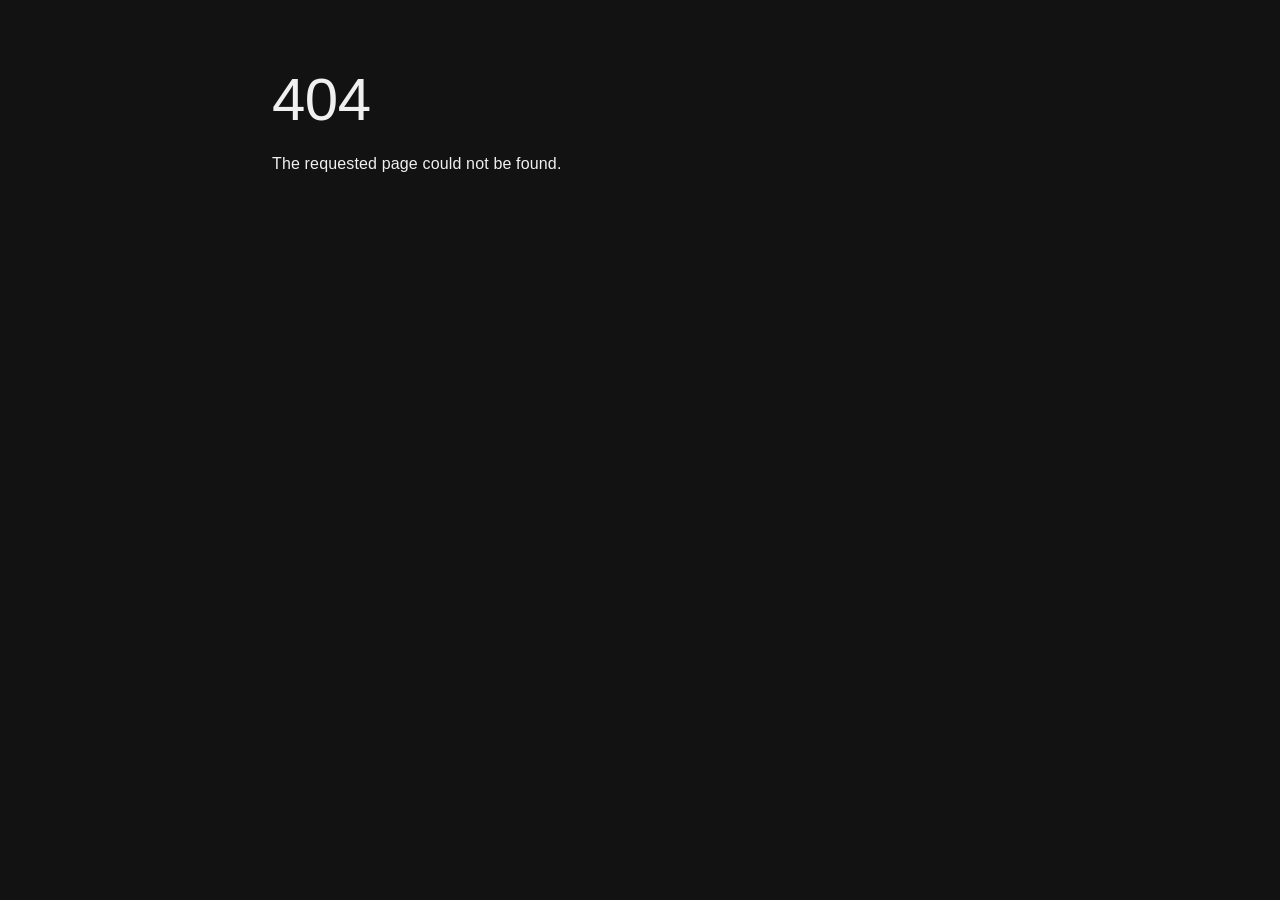
==== index.html @ cf4df13c "deploy: chefshatstudio/cheftshat-site@1a94363dd25d04342cf0872c1b84555d42d9ac46" ====
<!DOCTYPE html><html lang="en"><head><meta charSet="utf-8"/><meta name="viewport" content="width=device-width, initial-scale=1"/><link rel="preload" as="image" href="/chefshat-logo-orange.svg"/><title>Chefshat Studio</title><meta name="description" content="We Cookin"/><link rel="preload" as="image" href="/chefshat-logo.svg"/><link rel="preload" as="image" href="/chefshat-logo-orange.svg"/><link rel="preconnect" href="https://fonts.googleapis.com"/><link rel="preconnect" href="https://fonts.gstatic.com" crossorigin="anonymous"/><link rel="modulepreload" href="/assets/manifest-ad512e7e.js"/><link rel="modulepreload" href="/assets/entry.client-DdVm1ASZ.js"/><link rel="modulepreload" href="/assets/chunk-EPOLDU6W-BpUlg-Tf.js"/><link rel="modulepreload" href="/assets/index-BE4lTVgL.js"/><link rel="modulepreload" href="/assets/root-CK66DX3K.js"/><link rel="modulepreload" href="/assets/Stack-BdxJ5hcP.js"/><link rel="modulepreload" href="/assets/CircularProgress-B3uyK2Eo.js"/><link rel="modulepreload" href="/assets/Box-oDveLFTI.js"/><link rel="modulepreload" href="/assets/Button-B9QrOZ89.js"/><link rel="modulepreload" href="/assets/IconButton-CC3zlg8O.js"/><link rel="modulepreload" href="/assets/List-DjOyrGhg.js"/><link rel="modulepreload" href="/assets/LoadingCat-uXUo2k1m.js"/><link rel="modulepreload" href="/assets/home-Cb2d8Act.js"/><link rel="modulepreload" href="/assets/Email-BYJM2Jt1.js"/><link rel="modulepreload" href="/assets/supabase-Ct8FqEvD.js"/><link rel="modulepreload" href="/assets/GameCard-Dtz96RbR.js"/><link rel="modulepreload" href="/assets/ScrollReveal-qVJgpSeu.js"/><link rel="modulepreload" href="/assets/CardContent-Bkrwyr0R.js"/><link rel="modulepreload" href="/assets/CardMedia-Ncgei4FD.js"/><link rel="modulepreload" href="/assets/Chip-BvN5ilkU.js"/><script>(function(){try{var s=localStorage.getItem("chefshat-theme-mode");if(s==="light"||s==="dark"){document.documentElement.setAttribute("data-theme",s);return}if(window.matchMedia("(prefers-color-scheme:light)").matches){document.documentElement.setAttribute("data-theme","light");return}document.documentElement.setAttribute("data-theme","dark")}catch(e){document.documentElement.setAttribute("data-theme","dark")}})()</script><link rel="stylesheet" href="/assets/root-LjCxBEv2.css"/><link rel="stylesheet" href="https://fonts.googleapis.com/css2?family=Inter:wght@400;500;600&amp;family=Nunito:wght@700;800;900&amp;display=swap"/></head><body><style data-emotion="css-global 1lmq0xi">html{-webkit-font-smoothing:antialiased;-moz-osx-font-smoothing:grayscale;box-sizing:border-box;-webkit-text-size-adjust:100%;}*,*::before,*::after{box-sizing:inherit;}strong,b{font-weight:700;}body{margin:0;color:#f0f0f0;font-family:"Inter",sans-serif;font-weight:400;font-size:1rem;line-height:1.5;background-color:#121212;}@media print{body{background-color:#fff;}}body::backdrop{background-color:#121212;}</style><style data-emotion="css zf0iqh">.css-zf0iqh{display:-webkit-box;display:-webkit-flex;display:-ms-flexbox;display:flex;-webkit-flex-direction:column;-ms-flex-direction:column;flex-direction:column;min-height:100vh;}</style><div class="MuiBox-root css-zf0iqh"><style data-emotion="css 169lyb5">.css-169lyb5{display:-webkit-box;display:-webkit-flex;display:-ms-flexbox;display:flex;-webkit-flex-direction:column;-ms-flex-direction:column;flex-direction:column;width:100%;box-sizing:border-box;-webkit-flex-shrink:0;-ms-flex-negative:0;flex-shrink:0;position:-webkit-sticky;position:sticky;z-index:1100;top:0;left:auto;right:0;--AppBar-background:#ff7829;--AppBar-color:#ffffff;background-image:none;box-shadow:none;background-color:#121212;-webkit-backdrop-filter:blur(12px);backdrop-filter:blur(12px);border-bottom:1px solid;border-color:#333333;}</style><style data-emotion="css vttqc6">.css-vttqc6{background-color:#1e1e1e;color:#f0f0f0;-webkit-transition:box-shadow 300ms cubic-bezier(0.4, 0, 0.2, 1) 0ms;transition:box-shadow 300ms cubic-bezier(0.4, 0, 0.2, 1) 0ms;box-shadow:var(--Paper-shadow);background-image:var(--Paper-overlay);border-radius:16px;display:-webkit-box;display:-webkit-flex;display:-ms-flexbox;display:flex;-webkit-flex-direction:column;-ms-flex-direction:column;flex-direction:column;width:100%;box-sizing:border-box;-webkit-flex-shrink:0;-ms-flex-negative:0;flex-shrink:0;position:-webkit-sticky;position:sticky;z-index:1100;top:0;left:auto;right:0;--AppBar-background:#ff7829;--AppBar-color:#ffffff;background-image:none;box-shadow:none;background-color:#121212;-webkit-backdrop-filter:blur(12px);backdrop-filter:blur(12px);border-bottom:1px solid;border-color:#333333;}</style><header class="MuiPaper-root MuiPaper-elevation MuiPaper-elevation0 MuiAppBar-root MuiAppBar-colorPrimary MuiAppBar-positionSticky css-vttqc6" style="--Paper-shadow:none;--Paper-overlay:linear-gradient(rgba(255, 255, 255, 0), rgba(255, 255, 255, 0))"><style data-emotion="css 1gakjny">.css-1gakjny{position:relative;display:-webkit-box;display:-webkit-flex;display:-ms-flexbox;display:flex;-webkit-align-items:center;-webkit-box-align:center;-ms-flex-align:center;align-items:center;padding-left:16px;padding-right:16px;min-height:56px;max-width:1200px;margin-left:auto;margin-right:auto;width:100%;}@media (min-width:600px){.css-1gakjny{padding-left:24px;padding-right:24px;}}@media (min-width:0px){@media (orientation: landscape){.css-1gakjny{min-height:48px;}}}@media (min-width:600px){.css-1gakjny{min-height:64px;}}</style><div class="MuiToolbar-root MuiToolbar-gutters MuiToolbar-regular css-1gakjny"><style data-emotion="css 1tu59u4">.css-1tu59u4{-webkit-flex:0 0 auto;-ms-flex:0 0 auto;flex:0 0 auto;}</style><div class="MuiBox-root css-1tu59u4"><a aria-current="page" class="active" style="display:flex;align-items:center;text-decoration:none" href="/" data-discover="true"><style data-emotion="css u1jr60">.css-u1jr60{height:40px;}</style><img class="MuiBox-root css-u1jr60" src="/chefshat-logo-orange.svg" alt="Chefshat Studio"/></a></div><style data-emotion="css 3axvul">.css-3axvul{display:-webkit-box;display:-webkit-flex;display:-ms-flexbox;display:flex;gap:8px;-webkit-box-pack:center;-ms-flex-pack:center;-webkit-justify-content:center;justify-content:center;-webkit-flex:1;-ms-flex:1;flex:1;}</style><div class="MuiBox-root css-3axvul"><style data-emotion="css zcbogo">.css-zcbogo{font-family:"Nunito",sans-serif;font-weight:700;text-transform:none;font-size:0.875rem;line-height:1.75;min-width:64px;padding:6px 16px;border:0;border-radius:12px;-webkit-transition:background-color 250ms cubic-bezier(0.4, 0, 0.2, 1) 0ms,box-shadow 250ms cubic-bezier(0.4, 0, 0.2, 1) 0ms,border-color 250ms cubic-bezier(0.4, 0, 0.2, 1) 0ms,color 250ms cubic-bezier(0.4, 0, 0.2, 1) 0ms;transition:background-color 250ms cubic-bezier(0.4, 0, 0.2, 1) 0ms,box-shadow 250ms cubic-bezier(0.4, 0, 0.2, 1) 0ms,border-color 250ms cubic-bezier(0.4, 0, 0.2, 1) 0ms,color 250ms cubic-bezier(0.4, 0, 0.2, 1) 0ms;padding:6px 8px;color:var(--variant-textColor);background-color:var(--variant-textBg);--variant-textColor:#ff7829;--variant-outlinedColor:#ff7829;--variant-outlinedBorder:rgba(255, 120, 41, 0.5);--variant-containedColor:#ffffff;--variant-containedBg:#ff7829;padding:4px 5px;font-size:0.8125rem;-webkit-transition:background-color 250ms cubic-bezier(0.4, 0, 0.2, 1) 0ms,box-shadow 250ms cubic-bezier(0.4, 0, 0.2, 1) 0ms,border-color 250ms cubic-bezier(0.4, 0, 0.2, 1) 0ms;transition:background-color 250ms cubic-bezier(0.4, 0, 0.2, 1) 0ms,box-shadow 250ms cubic-bezier(0.4, 0, 0.2, 1) 0ms,border-color 250ms cubic-bezier(0.4, 0, 0.2, 1) 0ms;border-radius:12px;padding:10px 24px;font-size:1rem;-webkit-transition:-webkit-transform 0.15s ease-out,box-shadow 0.15s ease-out;transition:transform 0.15s ease-out,box-shadow 0.15s ease-out;color:#f0f0f0;}.css-zcbogo:hover{-webkit-text-decoration:none;text-decoration:none;}.css-zcbogo.Mui-disabled{color:rgba(255, 255, 255, 0.3);}@media (hover: hover){.css-zcbogo:hover{--variant-containedBg:#c55a1b;--variant-textBg:rgba(255, 120, 41, 0.08);--variant-outlinedBorder:#ff7829;--variant-outlinedBg:rgba(255, 120, 41, 0.08);}}.css-zcbogo.MuiButton-loading{color:transparent;}.css-zcbogo:hover{-webkit-transform:scale(1.02);-moz-transform:scale(1.02);-ms-transform:scale(1.02);transform:scale(1.02);}.css-zcbogo.active{color:#ff7829;}</style><style data-emotion="css wc2by5">.css-wc2by5{display:-webkit-inline-box;display:-webkit-inline-flex;display:-ms-inline-flexbox;display:inline-flex;-webkit-align-items:center;-webkit-box-align:center;-ms-flex-align:center;align-items:center;-webkit-box-pack:center;-ms-flex-pack:center;-webkit-justify-content:center;justify-content:center;position:relative;box-sizing:border-box;-webkit-tap-highlight-color:transparent;background-color:transparent;outline:0;border:0;margin:0;border-radius:0;padding:0;cursor:pointer;-webkit-user-select:none;-moz-user-select:none;-ms-user-select:none;user-select:none;vertical-align:middle;-moz-appearance:none;-webkit-appearance:none;-webkit-text-decoration:none;text-decoration:none;color:inherit;font-family:"Nunito",sans-serif;font-weight:700;text-transform:none;font-size:0.875rem;line-height:1.75;min-width:64px;padding:6px 16px;border:0;border-radius:12px;-webkit-transition:background-color 250ms cubic-bezier(0.4, 0, 0.2, 1) 0ms,box-shadow 250ms cubic-bezier(0.4, 0, 0.2, 1) 0ms,border-color 250ms cubic-bezier(0.4, 0, 0.2, 1) 0ms,color 250ms cubic-bezier(0.4, 0, 0.2, 1) 0ms;transition:background-color 250ms cubic-bezier(0.4, 0, 0.2, 1) 0ms,box-shadow 250ms cubic-bezier(0.4, 0, 0.2, 1) 0ms,border-color 250ms cubic-bezier(0.4, 0, 0.2, 1) 0ms,color 250ms cubic-bezier(0.4, 0, 0.2, 1) 0ms;padding:6px 8px;color:var(--variant-textColor);background-color:var(--variant-textBg);--variant-textColor:#ff7829;--variant-outlinedColor:#ff7829;--variant-outlinedBorder:rgba(255, 120, 41, 0.5);--variant-containedColor:#ffffff;--variant-containedBg:#ff7829;padding:4px 5px;font-size:0.8125rem;-webkit-transition:background-color 250ms cubic-bezier(0.4, 0, 0.2, 1) 0ms,box-shadow 250ms cubic-bezier(0.4, 0, 0.2, 1) 0ms,border-color 250ms cubic-bezier(0.4, 0, 0.2, 1) 0ms;transition:background-color 250ms cubic-bezier(0.4, 0, 0.2, 1) 0ms,box-shadow 250ms cubic-bezier(0.4, 0, 0.2, 1) 0ms,border-color 250ms cubic-bezier(0.4, 0, 0.2, 1) 0ms;border-radius:12px;padding:10px 24px;font-size:1rem;-webkit-transition:-webkit-transform 0.15s ease-out,box-shadow 0.15s ease-out;transition:transform 0.15s ease-out,box-shadow 0.15s ease-out;color:#f0f0f0;}.css-wc2by5::-moz-focus-inner{border-style:none;}.css-wc2by5.Mui-disabled{pointer-events:none;cursor:default;}@media print{.css-wc2by5{-webkit-print-color-adjust:exact;color-adjust:exact;}}.css-wc2by5:hover{-webkit-text-decoration:none;text-decoration:none;}.css-wc2by5.Mui-disabled{color:rgba(255, 255, 255, 0.3);}@media (hover: hover){.css-wc2by5:hover{--variant-containedBg:#c55a1b;--variant-textBg:rgba(255, 120, 41, 0.08);--variant-outlinedBorder:#ff7829;--variant-outlinedBg:rgba(255, 120, 41, 0.08);}}.css-wc2by5.MuiButton-loading{color:transparent;}.css-wc2by5:hover{-webkit-transform:scale(1.02);-moz-transform:scale(1.02);-ms-transform:scale(1.02);transform:scale(1.02);}.css-wc2by5.active{color:#ff7829;}</style><a tabindex="0" aria-current="page" class="MuiButtonBase-root MuiButton-root MuiButton-text MuiButton-textPrimary MuiButton-sizeSmall MuiButton-textSizeSmall MuiButton-colorPrimary MuiButton-root MuiButton-text MuiButton-textPrimary MuiButton-sizeSmall MuiButton-textSizeSmall MuiButton-colorPrimary css-wc2by5 active" href="/" data-discover="true">Home</a><a tabindex="0" class="MuiButtonBase-root MuiButton-root MuiButton-text MuiButton-textPrimary MuiButton-sizeSmall MuiButton-textSizeSmall MuiButton-colorPrimary MuiButton-root MuiButton-text MuiButton-textPrimary MuiButton-sizeSmall MuiButton-textSizeSmall MuiButton-colorPrimary css-wc2by5" href="/about" data-discover="true">About</a><a tabindex="0" class="MuiButtonBase-root MuiButton-root MuiButton-text MuiButton-textPrimary MuiButton-sizeSmall MuiButton-textSizeSmall MuiButton-colorPrimary MuiButton-root MuiButton-text MuiButton-textPrimary MuiButton-sizeSmall MuiButton-textSizeSmall MuiButton-colorPrimary css-wc2by5" href="/games" data-discover="true">Games</a><a tabindex="0" class="MuiButtonBase-root MuiButton-root MuiButton-text MuiButton-textPrimary MuiButton-sizeSmall MuiButton-textSizeSmall MuiButton-colorPrimary MuiButton-root MuiButton-text MuiButton-textPrimary MuiButton-sizeSmall MuiButton-textSizeSmall MuiButton-colorPrimary css-wc2by5" href="/blog" data-discover="true">Blog</a><a tabindex="0" class="MuiButtonBase-root MuiButton-root MuiButton-text MuiButton-textPrimary MuiButton-sizeSmall MuiButton-textSizeSmall MuiButton-colorPrimary MuiButton-root MuiButton-text MuiButton-textPrimary MuiButton-sizeSmall MuiButton-textSizeSmall MuiButton-colorPrimary css-wc2by5" href="/collaborate" data-discover="true">Collaborate</a><a tabindex="0" class="MuiButtonBase-root MuiButton-root MuiButton-text MuiButton-textPrimary MuiButton-sizeSmall MuiButton-textSizeSmall MuiButton-colorPrimary MuiButton-root MuiButton-text MuiButton-textPrimary MuiButton-sizeSmall MuiButton-textSizeSmall MuiButton-colorPrimary css-wc2by5" href="/freelancers" data-discover="true">Freelancers</a><a tabindex="0" class="MuiButtonBase-root MuiButton-root MuiButton-text MuiButton-textPrimary MuiButton-sizeSmall MuiButton-textSizeSmall MuiButton-colorPrimary MuiButton-root MuiButton-text MuiButton-textPrimary MuiButton-sizeSmall MuiButton-textSizeSmall MuiButton-colorPrimary css-wc2by5" href="/contact" data-discover="true">Contact</a></div><div class="MuiBox-root css-1tu59u4"><style data-emotion="css i82bnl">.css-i82bnl{text-align:center;-webkit-flex:0 0 auto;-ms-flex:0 0 auto;flex:0 0 auto;font-size:1.5rem;padding:8px;border-radius:50%;color:#fff;-webkit-transition:background-color 150ms cubic-bezier(0.4, 0, 0.2, 1) 0ms;transition:background-color 150ms cubic-bezier(0.4, 0, 0.2, 1) 0ms;color:#f0f0f0;}.css-i82bnl.Mui-disabled{background-color:transparent;color:rgba(255, 255, 255, 0.3);}.css-i82bnl.MuiIconButton-loading{color:transparent;}</style><style data-emotion="css xwhyrq">.css-xwhyrq{display:-webkit-inline-box;display:-webkit-inline-flex;display:-ms-inline-flexbox;display:inline-flex;-webkit-align-items:center;-webkit-box-align:center;-ms-flex-align:center;align-items:center;-webkit-box-pack:center;-ms-flex-pack:center;-webkit-justify-content:center;justify-content:center;position:relative;box-sizing:border-box;-webkit-tap-highlight-color:transparent;background-color:transparent;outline:0;border:0;margin:0;border-radius:0;padding:0;cursor:pointer;-webkit-user-select:none;-moz-user-select:none;-ms-user-select:none;user-select:none;vertical-align:middle;-moz-appearance:none;-webkit-appearance:none;-webkit-text-decoration:none;text-decoration:none;color:inherit;text-align:center;-webkit-flex:0 0 auto;-ms-flex:0 0 auto;flex:0 0 auto;font-size:1.5rem;padding:8px;border-radius:50%;color:#fff;-webkit-transition:background-color 150ms cubic-bezier(0.4, 0, 0.2, 1) 0ms;transition:background-color 150ms cubic-bezier(0.4, 0, 0.2, 1) 0ms;color:#f0f0f0;}.css-xwhyrq::-moz-focus-inner{border-style:none;}.css-xwhyrq.Mui-disabled{pointer-events:none;cursor:default;}@media print{.css-xwhyrq{-webkit-print-color-adjust:exact;color-adjust:exact;}}.css-xwhyrq.Mui-disabled{background-color:transparent;color:rgba(255, 255, 255, 0.3);}.css-xwhyrq.MuiIconButton-loading{color:transparent;}</style><button class="MuiButtonBase-root MuiIconButton-root MuiIconButton-sizeMedium css-xwhyrq" tabindex="0" type="button" aria-label="Toggle theme"><style data-emotion="css q7mezt">.css-q7mezt{-webkit-user-select:none;-moz-user-select:none;-ms-user-select:none;user-select:none;width:1em;height:1em;display:inline-block;-webkit-flex-shrink:0;-ms-flex-negative:0;flex-shrink:0;-webkit-transition:fill 200ms cubic-bezier(0.4, 0, 0.2, 1) 0ms;transition:fill 200ms cubic-bezier(0.4, 0, 0.2, 1) 0ms;fill:currentColor;font-size:1.5rem;}</style><svg class="MuiSvgIcon-root MuiSvgIcon-fontSizeMedium css-q7mezt" focusable="false" aria-hidden="true" viewBox="0 0 24 24" data-testid="LightModeIcon"><path d="M12 7c-2.76 0-5 2.24-5 5s2.24 5 5 5 5-2.24 5-5-2.24-5-5-5M2 13h2c.55 0 1-.45 1-1s-.45-1-1-1H2c-.55 0-1 .45-1 1s.45 1 1 1m18 0h2c.55 0 1-.45 1-1s-.45-1-1-1h-2c-.55 0-1 .45-1 1s.45 1 1 1M11 2v2c0 .55.45 1 1 1s1-.45 1-1V2c0-.55-.45-1-1-1s-1 .45-1 1m0 18v2c0 .55.45 1 1 1s1-.45 1-1v-2c0-.55-.45-1-1-1s-1 .45-1 1M5.99 4.58c-.39-.39-1.03-.39-1.41 0-.39.39-.39 1.03 0 1.41l1.06 1.06c.39.39 1.03.39 1.41 0s.39-1.03 0-1.41zm12.37 12.37c-.39-.39-1.03-.39-1.41 0-.39.39-.39 1.03 0 1.41l1.06 1.06c.39.39 1.03.39 1.41 0 .39-.39.39-1.03 0-1.41zm1.06-10.96c.39-.39.39-1.03 0-1.41-.39-.39-1.03-.39-1.41 0l-1.06 1.06c-.39.39-.39 1.03 0 1.41s1.03.39 1.41 0zM7.05 18.36c.39-.39.39-1.03 0-1.41-.39-.39-1.03-.39-1.41 0l-1.06 1.06c-.39.39-.39 1.03 0 1.41s1.03.39 1.41 0z"></path></svg></button></div></div></header><style data-emotion="css 14yoxd">.css-14yoxd{z-index:1200;}</style><style data-emotion="css 1rr4qq7">.css-1rr4qq7{-webkit-flex:1;-ms-flex:1;flex:1;}</style><main class="MuiBox-root css-1rr4qq7"><!--$?--><template id="B:0"></template><style data-emotion="css 1ybehlu">.css-1ybehlu{display:-webkit-box;display:-webkit-flex;display:-ms-flexbox;display:flex;-webkit-flex-direction:column;-ms-flex-direction:column;flex-direction:column;-webkit-align-items:center;-webkit-box-align:center;-ms-flex-align:center;align-items:center;-webkit-box-pack:center;-ms-flex-pack:center;-webkit-justify-content:center;justify-content:center;min-height:50vh;gap:16px;}</style><div class="MuiBox-root css-1ybehlu"><style data-emotion="css 1fph178">.css-1fph178{width:80px;height:80px;-webkit-animation:bounce 0.8s ease-in-out infinite;animation:bounce 0.8s ease-in-out infinite;}@-webkit-keyframes bounce{0%,100%{-webkit-transform:translateY(0);-moz-transform:translateY(0);-ms-transform:translateY(0);transform:translateY(0);}50%{-webkit-transform:translateY(-12px);-moz-transform:translateY(-12px);-ms-transform:translateY(-12px);transform:translateY(-12px);}}@keyframes bounce{0%,100%{-webkit-transform:translateY(0);-moz-transform:translateY(0);-ms-transform:translateY(0);transform:translateY(0);}50%{-webkit-transform:translateY(-12px);-moz-transform:translateY(-12px);-ms-transform:translateY(-12px);transform:translateY(-12px);}}@media (prefers-reduced-motion: reduce){.css-1fph178{-webkit-animation:none;animation:none;}}</style><img class="MuiBox-root css-1fph178" src="/chefshat-logo-orange.svg" alt=""/><p class="MuiTypography-root MuiTypography-body2 css-esa72z">Loading...</p></div><!--/$--></main><style data-emotion="css jfpnm">.css-jfpnm{border-top:1px solid;border-color:#333333;padding-top:32px;padding-bottom:32px;margin-top:auto;}</style><footer class="MuiBox-root css-jfpnm"><style data-emotion="css 9wvnva">.css-9wvnva{width:100%;margin-left:auto;box-sizing:border-box;margin-right:auto;padding-left:16px;padding-right:16px;}@media (min-width:600px){.css-9wvnva{padding-left:24px;padding-right:24px;}}@media (min-width:1200px){.css-9wvnva{max-width:1200px;}}</style><div class="MuiContainer-root MuiContainer-maxWidthLg css-9wvnva"><style data-emotion="css 56ijbb">.css-56ijbb{display:-webkit-box;display:-webkit-flex;display:-ms-flexbox;display:flex;-webkit-flex-direction:column;-ms-flex-direction:column;flex-direction:column;-webkit-box-pack:justify;-webkit-justify-content:space-between;justify-content:space-between;}@media (min-width:0px){.css-56ijbb{-webkit-flex-direction:column;-ms-flex-direction:column;flex-direction:column;}.css-56ijbb>:not(style):not(style){margin:0;}.css-56ijbb>:not(style)~:not(style){margin-top:24px;}}@media (min-width:600px){.css-56ijbb{-webkit-flex-direction:row;-ms-flex-direction:row;flex-direction:row;}.css-56ijbb>:not(style):not(style){margin:0;}.css-56ijbb>:not(style)~:not(style){margin-left:24px;}}@media (min-width:0px){.css-56ijbb{-webkit-align-items:center;-webkit-box-align:center;-ms-flex-align:center;align-items:center;}}@media (min-width:600px){.css-56ijbb{-webkit-align-items:flex-start;-webkit-box-align:flex-start;-ms-flex-align:flex-start;align-items:flex-start;}}</style><div class="MuiStack-root css-56ijbb"><div class="MuiBox-root css-0"><style data-emotion="css 1ssh96d">.css-1ssh96d{margin:0;font-family:"Inter",sans-serif;font-weight:400;font-size:0.875rem;line-height:1.43;color:#aaaaaa;margin-bottom:8px;}</style><p class="MuiTypography-root MuiTypography-body2 css-1ssh96d">Chefshat Studio</p><style data-emotion="css jj2ztu">.css-jj2ztu{display:-webkit-box;display:-webkit-flex;display:-ms-flexbox;display:flex;-webkit-flex-direction:row;-ms-flex-direction:row;flex-direction:row;}.css-jj2ztu>:not(style):not(style){margin:0;}.css-jj2ztu>:not(style)~:not(style){margin-left:16px;}</style><div class="MuiStack-root css-jj2ztu"><style data-emotion="css 1bmso4z">.css-1bmso4z{margin:0;font-family:"Inter",sans-serif;font-weight:400;font-size:0.875rem;line-height:1.43;color:#aaaaaa;-webkit-text-decoration:none;text-decoration:none;}.css-1bmso4z:hover{color:#ff7829;}</style><a class="MuiTypography-root MuiTypography-body2 css-1bmso4z" href="/about" data-discover="true">About</a><a class="MuiTypography-root MuiTypography-body2 css-1bmso4z" href="/games" data-discover="true">Games</a><a class="MuiTypography-root MuiTypography-body2 css-1bmso4z" href="/blog" data-discover="true">Blog</a><a class="MuiTypography-root MuiTypography-body2 css-1bmso4z" href="/collaborate" data-discover="true">Collaborate</a><a class="MuiTypography-root MuiTypography-body2 css-1bmso4z" href="/contact" data-discover="true">Contact</a></div></div><p class="MuiTypography-root MuiTypography-body2 css-esa72z">© <!-- -->2026<!-- --> Chefshat Studio. All rights reserved.</p></div></div></footer></div><script>((storageKey2, restoreKey) => {
    if (!window.history.state || !window.history.state.key) {
      let key = Math.random().toString(32).slice(2);
      window.history.replaceState({ key }, "");
    }
    try {
      let positions = JSON.parse(sessionStorage.getItem(storageKey2) || "{}");
      let storedY = positions[restoreKey || window.history.state.key];
      if (typeof storedY === "number") {
        window.scrollTo(0, storedY);
      }
    } catch (error) {
      console.error(error);
      sessionStorage.removeItem(storageKey2);
    }
  })("react-router-scroll-positions", null)</script><script>window.__reactRouterContext = {"basename":"/","future":{"unstable_optimizeDeps":false,"unstable_subResourceIntegrity":false,"unstable_trailingSlashAwareDataRequests":false,"v8_middleware":false,"v8_splitRouteModules":false,"v8_viteEnvironmentApi":false},"routeDiscovery":{"mode":"initial"},"ssr":false,"isSpaMode":false};window.__reactRouterContext.stream = new ReadableStream({start(controller){window.__reactRouterContext.streamController = controller;}}).pipeThrough(new TextEncoderStream());</script><script type="module" async="">import "/assets/manifest-ad512e7e.js";
import * as route0 from "/assets/root-CK66DX3K.js";
import * as route1 from "/assets/home-Cb2d8Act.js";
  
  window.__reactRouterRouteModules = {"root":route0,"routes/home":route1};

import("/assets/entry.client-DdVm1ASZ.js");</script><!--$?--><template id="B:1"></template><!--/$--><script id="_R_">requestAnimationFrame(function(){$RT=performance.now()});</script><div hidden id="S:0"><style data-emotion="css vitrrp">.css-vitrrp{text-align:center;padding-left:16px;padding-right:16px;background:linear-gradient(180deg, #1a0e00 0%, #121212 100%);}@media (min-width:0px){.css-vitrrp{padding-top:80px;padding-bottom:80px;}}@media (min-width:900px){.css-vitrrp{padding-top:128px;padding-bottom:128px;}}</style><div class="MuiBox-root css-vitrrp"><style data-emotion="css 182too6">.css-182too6{margin-bottom:24px;}@media (min-width:0px){.css-182too6{width:100px;}}@media (min-width:900px){.css-182too6{width:140px;}}</style><img class="MuiBox-root css-182too6" src="/chefshat-logo-orange.svg" alt="Chefshat Studio"/><style data-emotion="css 4ub7cg">.css-4ub7cg{margin:0;font-family:"Nunito",sans-serif;font-weight:800;font-size:3.75rem;line-height:1.2;margin-bottom:0.35em;font-weight:900;}</style><h1 class="MuiTypography-root MuiTypography-h2 MuiTypography-gutterBottom css-4ub7cg">Chefshat Studio</h1><style data-emotion="css 1l8dwi9">.css-1l8dwi9{margin:0;font-family:"Nunito",sans-serif;font-weight:700;font-size:1.5rem;line-height:1.334;color:#aaaaaa;margin-bottom:32px;}</style><h5 class="MuiTypography-root MuiTypography-h5 css-1l8dwi9">We Cookin</h5><style data-emotion="css 16r3f1t">.css-16r3f1t{display:-webkit-box;display:-webkit-flex;display:-ms-flexbox;display:flex;-webkit-flex-direction:row;-ms-flex-direction:row;flex-direction:row;-webkit-box-pack:center;-ms-flex-pack:center;-webkit-justify-content:center;justify-content:center;}.css-16r3f1t>:not(style):not(style){margin:0;}.css-16r3f1t>:not(style)~:not(style){margin-left:16px;}</style><div class="MuiStack-root css-16r3f1t"><style data-emotion="css 1eh2s55">.css-1eh2s55{font-family:"Nunito",sans-serif;font-weight:700;text-transform:none;font-size:0.875rem;line-height:1.75;min-width:64px;padding:6px 16px;border:0;border-radius:12px;-webkit-transition:background-color 250ms cubic-bezier(0.4, 0, 0.2, 1) 0ms,box-shadow 250ms cubic-bezier(0.4, 0, 0.2, 1) 0ms,border-color 250ms cubic-bezier(0.4, 0, 0.2, 1) 0ms,color 250ms cubic-bezier(0.4, 0, 0.2, 1) 0ms;transition:background-color 250ms cubic-bezier(0.4, 0, 0.2, 1) 0ms,box-shadow 250ms cubic-bezier(0.4, 0, 0.2, 1) 0ms,border-color 250ms cubic-bezier(0.4, 0, 0.2, 1) 0ms,color 250ms cubic-bezier(0.4, 0, 0.2, 1) 0ms;color:var(--variant-containedColor);background-color:var(--variant-containedBg);box-shadow:0px 3px 1px -2px rgba(0,0,0,0.2),0px 2px 2px 0px rgba(0,0,0,0.14),0px 1px 5px 0px rgba(0,0,0,0.12);--variant-textColor:#ff7829;--variant-outlinedColor:#ff7829;--variant-outlinedBorder:rgba(255, 120, 41, 0.5);--variant-containedColor:#ffffff;--variant-containedBg:#ff7829;padding:8px 22px;font-size:0.9375rem;-webkit-transition:background-color 250ms cubic-bezier(0.4, 0, 0.2, 1) 0ms,box-shadow 250ms cubic-bezier(0.4, 0, 0.2, 1) 0ms,border-color 250ms cubic-bezier(0.4, 0, 0.2, 1) 0ms;transition:background-color 250ms cubic-bezier(0.4, 0, 0.2, 1) 0ms,box-shadow 250ms cubic-bezier(0.4, 0, 0.2, 1) 0ms,border-color 250ms cubic-bezier(0.4, 0, 0.2, 1) 0ms;border-radius:12px;padding:10px 24px;font-size:1rem;-webkit-transition:-webkit-transform 0.15s ease-out,box-shadow 0.15s ease-out;transition:transform 0.15s ease-out,box-shadow 0.15s ease-out;}.css-1eh2s55:hover{-webkit-text-decoration:none;text-decoration:none;}.css-1eh2s55.Mui-disabled{color:rgba(255, 255, 255, 0.3);}.css-1eh2s55:hover{box-shadow:0px 2px 4px -1px rgba(0,0,0,0.2),0px 4px 5px 0px rgba(0,0,0,0.14),0px 1px 10px 0px rgba(0,0,0,0.12);}@media (hover: none){.css-1eh2s55:hover{box-shadow:0px 3px 1px -2px rgba(0,0,0,0.2),0px 2px 2px 0px rgba(0,0,0,0.14),0px 1px 5px 0px rgba(0,0,0,0.12);}}.css-1eh2s55:active{box-shadow:0px 5px 5px -3px rgba(0,0,0,0.2),0px 8px 10px 1px rgba(0,0,0,0.14),0px 3px 14px 2px rgba(0,0,0,0.12);}.css-1eh2s55.Mui-focusVisible{box-shadow:0px 3px 5px -1px rgba(0,0,0,0.2),0px 6px 10px 0px rgba(0,0,0,0.14),0px 1px 18px 0px rgba(0,0,0,0.12);}.css-1eh2s55.Mui-disabled{color:rgba(255, 255, 255, 0.3);box-shadow:none;background-color:rgba(255, 255, 255, 0.12);}@media (hover: hover){.css-1eh2s55:hover{--variant-containedBg:#c55a1b;--variant-textBg:rgba(255, 120, 41, 0.08);--variant-outlinedBorder:#ff7829;--variant-outlinedBg:rgba(255, 120, 41, 0.08);}}.css-1eh2s55.MuiButton-loading{color:transparent;}.css-1eh2s55:hover{-webkit-transform:scale(1.02);-moz-transform:scale(1.02);-ms-transform:scale(1.02);transform:scale(1.02);}</style><style data-emotion="css apnh86">.css-apnh86{display:-webkit-inline-box;display:-webkit-inline-flex;display:-ms-inline-flexbox;display:inline-flex;-webkit-align-items:center;-webkit-box-align:center;-ms-flex-align:center;align-items:center;-webkit-box-pack:center;-ms-flex-pack:center;-webkit-justify-content:center;justify-content:center;position:relative;box-sizing:border-box;-webkit-tap-highlight-color:transparent;background-color:transparent;outline:0;border:0;margin:0;border-radius:0;padding:0;cursor:pointer;-webkit-user-select:none;-moz-user-select:none;-ms-user-select:none;user-select:none;vertical-align:middle;-moz-appearance:none;-webkit-appearance:none;-webkit-text-decoration:none;text-decoration:none;color:inherit;font-family:"Nunito",sans-serif;font-weight:700;text-transform:none;font-size:0.875rem;line-height:1.75;min-width:64px;padding:6px 16px;border:0;border-radius:12px;-webkit-transition:background-color 250ms cubic-bezier(0.4, 0, 0.2, 1) 0ms,box-shadow 250ms cubic-bezier(0.4, 0, 0.2, 1) 0ms,border-color 250ms cubic-bezier(0.4, 0, 0.2, 1) 0ms,color 250ms cubic-bezier(0.4, 0, 0.2, 1) 0ms;transition:background-color 250ms cubic-bezier(0.4, 0, 0.2, 1) 0ms,box-shadow 250ms cubic-bezier(0.4, 0, 0.2, 1) 0ms,border-color 250ms cubic-bezier(0.4, 0, 0.2, 1) 0ms,color 250ms cubic-bezier(0.4, 0, 0.2, 1) 0ms;color:var(--variant-containedColor);background-color:var(--variant-containedBg);box-shadow:0px 3px 1px -2px rgba(0,0,0,0.2),0px 2px 2px 0px rgba(0,0,0,0.14),0px 1px 5px 0px rgba(0,0,0,0.12);--variant-textColor:#ff7829;--variant-outlinedColor:#ff7829;--variant-outlinedBorder:rgba(255, 120, 41, 0.5);--variant-containedColor:#ffffff;--variant-containedBg:#ff7829;padding:8px 22px;font-size:0.9375rem;-webkit-transition:background-color 250ms cubic-bezier(0.4, 0, 0.2, 1) 0ms,box-shadow 250ms cubic-bezier(0.4, 0, 0.2, 1) 0ms,border-color 250ms cubic-bezier(0.4, 0, 0.2, 1) 0ms;transition:background-color 250ms cubic-bezier(0.4, 0, 0.2, 1) 0ms,box-shadow 250ms cubic-bezier(0.4, 0, 0.2, 1) 0ms,border-color 250ms cubic-bezier(0.4, 0, 0.2, 1) 0ms;border-radius:12px;padding:10px 24px;font-size:1rem;-webkit-transition:-webkit-transform 0.15s ease-out,box-shadow 0.15s ease-out;transition:transform 0.15s ease-out,box-shadow 0.15s ease-out;}.css-apnh86::-moz-focus-inner{border-style:none;}.css-apnh86.Mui-disabled{pointer-events:none;cursor:default;}@media print{.css-apnh86{-webkit-print-color-adjust:exact;color-adjust:exact;}}.css-apnh86:hover{-webkit-text-decoration:none;text-decoration:none;}.css-apnh86.Mui-disabled{color:rgba(255, 255, 255, 0.3);}.css-apnh86:hover{box-shadow:0px 2px 4px -1px rgba(0,0,0,0.2),0px 4px 5px 0px rgba(0,0,0,0.14),0px 1px 10px 0px rgba(0,0,0,0.12);}@media (hover: none){.css-apnh86:hover{box-shadow:0px 3px 1px -2px rgba(0,0,0,0.2),0px 2px 2px 0px rgba(0,0,0,0.14),0px 1px 5px 0px rgba(0,0,0,0.12);}}.css-apnh86:active{box-shadow:0px 5px 5px -3px rgba(0,0,0,0.2),0px 8px 10px 1px rgba(0,0,0,0.14),0px 3px 14px 2px rgba(0,0,0,0.12);}.css-apnh86.Mui-focusVisible{box-shadow:0px 3px 5px -1px rgba(0,0,0,0.2),0px 6px 10px 0px rgba(0,0,0,0.14),0px 1px 18px 0px rgba(0,0,0,0.12);}.css-apnh86.Mui-disabled{color:rgba(255, 255, 255, 0.3);box-shadow:none;background-color:rgba(255, 255, 255, 0.12);}@media (hover: hover){.css-apnh86:hover{--variant-containedBg:#c55a1b;--variant-textBg:rgba(255, 120, 41, 0.08);--variant-outlinedBorder:#ff7829;--variant-outlinedBg:rgba(255, 120, 41, 0.08);}}.css-apnh86.MuiButton-loading{color:transparent;}.css-apnh86:hover{-webkit-transform:scale(1.02);-moz-transform:scale(1.02);-ms-transform:scale(1.02);transform:scale(1.02);}</style><a class="MuiButtonBase-root MuiButton-root MuiButton-contained MuiButton-containedPrimary MuiButton-sizeLarge MuiButton-containedSizeLarge MuiButton-colorPrimary MuiButton-root MuiButton-contained MuiButton-containedPrimary MuiButton-sizeLarge MuiButton-containedSizeLarge MuiButton-colorPrimary css-apnh86" tabindex="0" href="/games" data-discover="true">Our Games</a><style data-emotion="css 1s1gd33">.css-1s1gd33{font-family:"Nunito",sans-serif;font-weight:700;text-transform:none;font-size:0.875rem;line-height:1.75;min-width:64px;padding:6px 16px;border:0;border-radius:12px;-webkit-transition:background-color 250ms cubic-bezier(0.4, 0, 0.2, 1) 0ms,box-shadow 250ms cubic-bezier(0.4, 0, 0.2, 1) 0ms,border-color 250ms cubic-bezier(0.4, 0, 0.2, 1) 0ms,color 250ms cubic-bezier(0.4, 0, 0.2, 1) 0ms;transition:background-color 250ms cubic-bezier(0.4, 0, 0.2, 1) 0ms,box-shadow 250ms cubic-bezier(0.4, 0, 0.2, 1) 0ms,border-color 250ms cubic-bezier(0.4, 0, 0.2, 1) 0ms,color 250ms cubic-bezier(0.4, 0, 0.2, 1) 0ms;padding:5px 15px;border:1px solid currentColor;border-color:var(--variant-outlinedBorder, currentColor);background-color:var(--variant-outlinedBg);color:var(--variant-outlinedColor);--variant-textColor:#ff7829;--variant-outlinedColor:#ff7829;--variant-outlinedBorder:rgba(255, 120, 41, 0.5);--variant-containedColor:#ffffff;--variant-containedBg:#ff7829;padding:7px 21px;font-size:0.9375rem;-webkit-transition:background-color 250ms cubic-bezier(0.4, 0, 0.2, 1) 0ms,box-shadow 250ms cubic-bezier(0.4, 0, 0.2, 1) 0ms,border-color 250ms cubic-bezier(0.4, 0, 0.2, 1) 0ms;transition:background-color 250ms cubic-bezier(0.4, 0, 0.2, 1) 0ms,box-shadow 250ms cubic-bezier(0.4, 0, 0.2, 1) 0ms,border-color 250ms cubic-bezier(0.4, 0, 0.2, 1) 0ms;border-radius:12px;padding:10px 24px;font-size:1rem;-webkit-transition:-webkit-transform 0.15s ease-out,box-shadow 0.15s ease-out;transition:transform 0.15s ease-out,box-shadow 0.15s ease-out;}.css-1s1gd33:hover{-webkit-text-decoration:none;text-decoration:none;}.css-1s1gd33.Mui-disabled{color:rgba(255, 255, 255, 0.3);}.css-1s1gd33.Mui-disabled{border:1px solid rgba(255, 255, 255, 0.12);}@media (hover: hover){.css-1s1gd33:hover{--variant-containedBg:#c55a1b;--variant-textBg:rgba(255, 120, 41, 0.08);--variant-outlinedBorder:#ff7829;--variant-outlinedBg:rgba(255, 120, 41, 0.08);}}.css-1s1gd33.MuiButton-loading{color:transparent;}.css-1s1gd33:hover{-webkit-transform:scale(1.02);-moz-transform:scale(1.02);-ms-transform:scale(1.02);transform:scale(1.02);}</style><style data-emotion="css 15e1wm7">.css-15e1wm7{display:-webkit-inline-box;display:-webkit-inline-flex;display:-ms-inline-flexbox;display:inline-flex;-webkit-align-items:center;-webkit-box-align:center;-ms-flex-align:center;align-items:center;-webkit-box-pack:center;-ms-flex-pack:center;-webkit-justify-content:center;justify-content:center;position:relative;box-sizing:border-box;-webkit-tap-highlight-color:transparent;background-color:transparent;outline:0;border:0;margin:0;border-radius:0;padding:0;cursor:pointer;-webkit-user-select:none;-moz-user-select:none;-ms-user-select:none;user-select:none;vertical-align:middle;-moz-appearance:none;-webkit-appearance:none;-webkit-text-decoration:none;text-decoration:none;color:inherit;font-family:"Nunito",sans-serif;font-weight:700;text-transform:none;font-size:0.875rem;line-height:1.75;min-width:64px;padding:6px 16px;border:0;border-radius:12px;-webkit-transition:background-color 250ms cubic-bezier(0.4, 0, 0.2, 1) 0ms,box-shadow 250ms cubic-bezier(0.4, 0, 0.2, 1) 0ms,border-color 250ms cubic-bezier(0.4, 0, 0.2, 1) 0ms,color 250ms cubic-bezier(0.4, 0, 0.2, 1) 0ms;transition:background-color 250ms cubic-bezier(0.4, 0, 0.2, 1) 0ms,box-shadow 250ms cubic-bezier(0.4, 0, 0.2, 1) 0ms,border-color 250ms cubic-bezier(0.4, 0, 0.2, 1) 0ms,color 250ms cubic-bezier(0.4, 0, 0.2, 1) 0ms;padding:5px 15px;border:1px solid currentColor;border-color:var(--variant-outlinedBorder, currentColor);background-color:var(--variant-outlinedBg);color:var(--variant-outlinedColor);--variant-textColor:#ff7829;--variant-outlinedColor:#ff7829;--variant-outlinedBorder:rgba(255, 120, 41, 0.5);--variant-containedColor:#ffffff;--variant-containedBg:#ff7829;padding:7px 21px;font-size:0.9375rem;-webkit-transition:background-color 250ms cubic-bezier(0.4, 0, 0.2, 1) 0ms,box-shadow 250ms cubic-bezier(0.4, 0, 0.2, 1) 0ms,border-color 250ms cubic-bezier(0.4, 0, 0.2, 1) 0ms;transition:background-color 250ms cubic-bezier(0.4, 0, 0.2, 1) 0ms,box-shadow 250ms cubic-bezier(0.4, 0, 0.2, 1) 0ms,border-color 250ms cubic-bezier(0.4, 0, 0.2, 1) 0ms;border-radius:12px;padding:10px 24px;font-size:1rem;-webkit-transition:-webkit-transform 0.15s ease-out,box-shadow 0.15s ease-out;transition:transform 0.15s ease-out,box-shadow 0.15s ease-out;}.css-15e1wm7::-moz-focus-inner{border-style:none;}.css-15e1wm7.Mui-disabled{pointer-events:none;cursor:default;}@media print{.css-15e1wm7{-webkit-print-color-adjust:exact;color-adjust:exact;}}.css-15e1wm7:hover{-webkit-text-decoration:none;text-decoration:none;}.css-15e1wm7.Mui-disabled{color:rgba(255, 255, 255, 0.3);}.css-15e1wm7.Mui-disabled{border:1px solid rgba(255, 255, 255, 0.12);}@media (hover: hover){.css-15e1wm7:hover{--variant-containedBg:#c55a1b;--variant-textBg:rgba(255, 120, 41, 0.08);--variant-outlinedBorder:#ff7829;--variant-outlinedBg:rgba(255, 120, 41, 0.08);}}.css-15e1wm7.MuiButton-loading{color:transparent;}.css-15e1wm7:hover{-webkit-transform:scale(1.02);-moz-transform:scale(1.02);-ms-transform:scale(1.02);transform:scale(1.02);}</style><a class="MuiButtonBase-root MuiButton-root MuiButton-outlined MuiButton-outlinedPrimary MuiButton-sizeLarge MuiButton-outlinedSizeLarge MuiButton-colorPrimary MuiButton-root MuiButton-outlined MuiButton-outlinedPrimary MuiButton-sizeLarge MuiButton-outlinedSizeLarge MuiButton-colorPrimary css-15e1wm7" tabindex="0" href="/collaborate" data-discover="true">Join Us</a></div></div><style data-emotion="css 5h8h3w">.css-5h8h3w{width:100%;margin-left:auto;box-sizing:border-box;margin-right:auto;padding-left:16px;padding-right:16px;padding-top:64px;padding-bottom:64px;}@media (min-width:600px){.css-5h8h3w{padding-left:24px;padding-right:24px;}}@media (min-width:1200px){.css-5h8h3w{max-width:1200px;}}</style><div class="MuiContainer-root MuiContainer-maxWidthLg css-5h8h3w"><style data-emotion="css rqxqfb">.css-rqxqfb{opacity:0;-webkit-transform:translateY(24px);-moz-transform:translateY(24px);-ms-transform:translateY(24px);transform:translateY(24px);-webkit-transition:none;transition:none;}</style><div class="MuiBox-root css-rqxqfb"><style data-emotion="css 19h5ycu">.css-19h5ycu{margin-bottom:64px;}</style><div class="MuiBox-root css-19h5ycu"><style data-emotion="css 1a0bvq7">.css-1a0bvq7{margin:0;font-family:"Nunito",sans-serif;font-weight:700;font-size:2.125rem;line-height:1.235;margin-bottom:0.35em;}</style><h2 class="MuiTypography-root MuiTypography-h4 MuiTypography-gutterBottom css-1a0bvq7">Explore</h2><style data-emotion="css 122tzdb">.css-122tzdb{display:grid;gap:24px;}@media (min-width:0px){.css-122tzdb{grid-template-columns:1fr;}}@media (min-width:600px){.css-122tzdb{grid-template-columns:1fr 1fr;}}@media (min-width:900px){.css-122tzdb{grid-template-columns:1fr 1fr 1fr 1fr;}}</style><div class="MuiBox-root css-122tzdb"><style data-emotion="css 116z9re">.css-116z9re{overflow:hidden;border-radius:16px;-webkit-transition:-webkit-transform 0.2s ease-out,box-shadow 0.2s ease-out;transition:transform 0.2s ease-out,box-shadow 0.2s ease-out;height:100%;}.css-116z9re:hover{-webkit-transform:translateY(-4px);-moz-transform:translateY(-4px);-ms-transform:translateY(-4px);transform:translateY(-4px);}</style><style data-emotion="css uk7v5s">.css-uk7v5s{background-color:#1e1e1e;color:#f0f0f0;-webkit-transition:box-shadow 300ms cubic-bezier(0.4, 0, 0.2, 1) 0ms;transition:box-shadow 300ms cubic-bezier(0.4, 0, 0.2, 1) 0ms;border-radius:12px;box-shadow:var(--Paper-shadow);background-image:var(--Paper-overlay);border-radius:16px;overflow:hidden;border-radius:16px;-webkit-transition:-webkit-transform 0.2s ease-out,box-shadow 0.2s ease-out;transition:transform 0.2s ease-out,box-shadow 0.2s ease-out;height:100%;}.css-uk7v5s:hover{-webkit-transform:translateY(-4px);-moz-transform:translateY(-4px);-ms-transform:translateY(-4px);transform:translateY(-4px);}</style><div class="MuiPaper-root MuiPaper-elevation MuiPaper-rounded MuiPaper-elevation1 MuiCard-root css-uk7v5s" style="--Paper-shadow:0px 2px 1px -1px rgba(0,0,0,0.2),0px 1px 1px 0px rgba(0,0,0,0.14),0px 1px 3px 0px rgba(0,0,0,0.12);--Paper-overlay:linear-gradient(rgba(255, 255, 255, 0.051), rgba(255, 255, 255, 0.051))"><style data-emotion="css bn6efr">.css-bn6efr{display:block;text-align:inherit;border-radius:inherit;width:100%;height:100%;padding:16px;text-align:center;}.css-bn6efr:hover .MuiCardActionArea-focusHighlight{opacity:0.08;}@media (hover: none){.css-bn6efr:hover .MuiCardActionArea-focusHighlight{opacity:0;}}.css-bn6efr.Mui-focusVisible .MuiCardActionArea-focusHighlight{opacity:0.12;}</style><style data-emotion="css 89th44">.css-89th44{display:-webkit-inline-box;display:-webkit-inline-flex;display:-ms-inline-flexbox;display:inline-flex;-webkit-align-items:center;-webkit-box-align:center;-ms-flex-align:center;align-items:center;-webkit-box-pack:center;-ms-flex-pack:center;-webkit-justify-content:center;justify-content:center;position:relative;box-sizing:border-box;-webkit-tap-highlight-color:transparent;background-color:transparent;outline:0;border:0;margin:0;border-radius:0;padding:0;cursor:pointer;-webkit-user-select:none;-moz-user-select:none;-ms-user-select:none;user-select:none;vertical-align:middle;-moz-appearance:none;-webkit-appearance:none;-webkit-text-decoration:none;text-decoration:none;color:inherit;display:block;text-align:inherit;border-radius:inherit;width:100%;height:100%;padding:16px;text-align:center;}.css-89th44::-moz-focus-inner{border-style:none;}.css-89th44.Mui-disabled{pointer-events:none;cursor:default;}@media print{.css-89th44{-webkit-print-color-adjust:exact;color-adjust:exact;}}.css-89th44:hover .MuiCardActionArea-focusHighlight{opacity:0.08;}@media (hover: none){.css-89th44:hover .MuiCardActionArea-focusHighlight{opacity:0;}}.css-89th44.Mui-focusVisible .MuiCardActionArea-focusHighlight{opacity:0.12;}</style><a class="MuiButtonBase-root MuiCardActionArea-root css-89th44" tabindex="0" href="/games" data-discover="true"><style data-emotion="css c83e5r">.css-c83e5r{-webkit-user-select:none;-moz-user-select:none;-ms-user-select:none;user-select:none;width:1em;height:1em;display:inline-block;-webkit-flex-shrink:0;-ms-flex-negative:0;flex-shrink:0;-webkit-transition:fill 200ms cubic-bezier(0.4, 0, 0.2, 1) 0ms;transition:fill 200ms cubic-bezier(0.4, 0, 0.2, 1) 0ms;fill:currentColor;font-size:1.5rem;font-size:40px;color:#ff7829;margin-bottom:8px;}</style><svg class="MuiSvgIcon-root MuiSvgIcon-fontSizeMedium css-c83e5r" focusable="false" aria-hidden="true" viewBox="0 0 24 24" data-testid="SportsEsportsIcon"><path d="m21.58 16.09-1.09-7.66C20.21 6.46 18.52 5 16.53 5H7.47C5.48 5 3.79 6.46 3.51 8.43l-1.09 7.66C2.2 17.63 3.39 19 4.94 19c.68 0 1.32-.27 1.8-.75L9 16h6l2.25 2.25c.48.48 1.13.75 1.8.75 1.56 0 2.75-1.37 2.53-2.91M11 11H9v2H8v-2H6v-1h2V8h1v2h2zm4-1c-.55 0-1-.45-1-1s.45-1 1-1 1 .45 1 1-.45 1-1 1m2 3c-.55 0-1-.45-1-1s.45-1 1-1 1 .45 1 1-.45 1-1 1"></path></svg><style data-emotion="css 15q2cw4">.css-15q2cw4{padding:16px;}.css-15q2cw4:last-child{padding-bottom:24px;}</style><div class="MuiCardContent-root css-15q2cw4"><style data-emotion="css 1536dxa">.css-1536dxa{margin:0;font-family:"Nunito",sans-serif;font-weight:700;font-size:1.25rem;line-height:1.6;}</style><h6 class="MuiTypography-root MuiTypography-h6 css-1536dxa">Games</h6><style data-emotion="css esa72z">.css-esa72z{margin:0;font-family:"Inter",sans-serif;font-weight:400;font-size:0.875rem;line-height:1.43;color:#aaaaaa;}</style><p class="MuiTypography-root MuiTypography-body2 css-esa72z">Check out what we&#x27;re making</p></div><style data-emotion="css 9h6quu">.css-9h6quu{overflow:hidden;pointer-events:none;position:absolute;top:0;right:0;bottom:0;left:0;border-radius:inherit;opacity:0;background-color:currentcolor;-webkit-transition:opacity 250ms cubic-bezier(0.4, 0, 0.2, 1) 0ms;transition:opacity 250ms cubic-bezier(0.4, 0, 0.2, 1) 0ms;}</style><span class="MuiCardActionArea-focusHighlight css-9h6quu"></span></a></div><div class="MuiPaper-root MuiPaper-elevation MuiPaper-rounded MuiPaper-elevation1 MuiCard-root css-uk7v5s" style="--Paper-shadow:0px 2px 1px -1px rgba(0,0,0,0.2),0px 1px 1px 0px rgba(0,0,0,0.14),0px 1px 3px 0px rgba(0,0,0,0.12);--Paper-overlay:linear-gradient(rgba(255, 255, 255, 0.051), rgba(255, 255, 255, 0.051))"><a class="MuiButtonBase-root MuiCardActionArea-root css-89th44" tabindex="0" href="/blog" data-discover="true"><svg class="MuiSvgIcon-root MuiSvgIcon-fontSizeMedium css-c83e5r" focusable="false" aria-hidden="true" viewBox="0 0 24 24" data-testid="ArticleIcon"><path d="M19 3H5c-1.1 0-2 .9-2 2v14c0 1.1.9 2 2 2h14c1.1 0 2-.9 2-2V5c0-1.1-.9-2-2-2m-5 14H7v-2h7zm3-4H7v-2h10zm0-4H7V7h10z"></path></svg><div class="MuiCardContent-root css-15q2cw4"><h6 class="MuiTypography-root MuiTypography-h6 css-1536dxa">Blog</h6><p class="MuiTypography-root MuiTypography-body2 css-esa72z">News and devlogs</p></div><span class="MuiCardActionArea-focusHighlight css-9h6quu"></span></a></div><div class="MuiPaper-root MuiPaper-elevation MuiPaper-rounded MuiPaper-elevation1 MuiCard-root css-uk7v5s" style="--Paper-shadow:0px 2px 1px -1px rgba(0,0,0,0.2),0px 1px 1px 0px rgba(0,0,0,0.14),0px 1px 3px 0px rgba(0,0,0,0.12);--Paper-overlay:linear-gradient(rgba(255, 255, 255, 0.051), rgba(255, 255, 255, 0.051))"><a class="MuiButtonBase-root MuiCardActionArea-root css-89th44" tabindex="0" href="/collaborate" data-discover="true"><svg class="MuiSvgIcon-root MuiSvgIcon-fontSizeMedium css-c83e5r" focusable="false" aria-hidden="true" viewBox="0 0 24 24" data-testid="GroupsIcon"><path d="M12 12.75c1.63 0 3.07.39 4.24.9 1.08.48 1.76 1.56 1.76 2.73V18H6v-1.61c0-1.18.68-2.26 1.76-2.73 1.17-.52 2.61-.91 4.24-.91M4 13c1.1 0 2-.9 2-2s-.9-2-2-2-2 .9-2 2 .9 2 2 2m1.13 1.1c-.37-.06-.74-.1-1.13-.1-.99 0-1.93.21-2.78.58C.48 14.9 0 15.62 0 16.43V18h4.5v-1.61c0-.83.23-1.61.63-2.29M20 13c1.1 0 2-.9 2-2s-.9-2-2-2-2 .9-2 2 .9 2 2 2m4 3.43c0-.81-.48-1.53-1.22-1.85-.85-.37-1.79-.58-2.78-.58-.39 0-.76.04-1.13.1.4.68.63 1.46.63 2.29V18H24zM12 6c1.66 0 3 1.34 3 3s-1.34 3-3 3-3-1.34-3-3 1.34-3 3-3"></path></svg><div class="MuiCardContent-root css-15q2cw4"><h6 class="MuiTypography-root MuiTypography-h6 css-1536dxa">Collaborate</h6><p class="MuiTypography-root MuiTypography-body2 css-esa72z">Join the crew</p></div><span class="MuiCardActionArea-focusHighlight css-9h6quu"></span></a></div><div class="MuiPaper-root MuiPaper-elevation MuiPaper-rounded MuiPaper-elevation1 MuiCard-root css-uk7v5s" style="--Paper-shadow:0px 2px 1px -1px rgba(0,0,0,0.2),0px 1px 1px 0px rgba(0,0,0,0.14),0px 1px 3px 0px rgba(0,0,0,0.12);--Paper-overlay:linear-gradient(rgba(255, 255, 255, 0.051), rgba(255, 255, 255, 0.051))"><a class="MuiButtonBase-root MuiCardActionArea-root css-89th44" tabindex="0" href="/contact" data-discover="true"><svg class="MuiSvgIcon-root MuiSvgIcon-fontSizeMedium css-c83e5r" focusable="false" aria-hidden="true" viewBox="0 0 24 24" data-testid="EmailIcon"><path d="M20 4H4c-1.1 0-1.99.9-1.99 2L2 18c0 1.1.9 2 2 2h16c1.1 0 2-.9 2-2V6c0-1.1-.9-2-2-2m0 4-8 5-8-5V6l8 5 8-5z"></path></svg><div class="MuiCardContent-root css-15q2cw4"><h6 class="MuiTypography-root MuiTypography-h6 css-1536dxa">Contact</h6><p class="MuiTypography-root MuiTypography-body2 css-esa72z">Say hello</p></div><span class="MuiCardActionArea-focusHighlight css-9h6quu"></span></a></div></div></div></div></div></div><script>$RB=[];$RV=function(a){$RT=performance.now();for(var b=0;b<a.length;b+=2){var c=a[b],e=a[b+1];null!==e.parentNode&&e.parentNode.removeChild(e);var f=c.parentNode;if(f){var g=c.previousSibling,h=0;do{if(c&&8===c.nodeType){var d=c.data;if("/$"===d||"/&"===d)if(0===h)break;else h--;else"$"!==d&&"$?"!==d&&"$~"!==d&&"$!"!==d&&"&"!==d||h++}d=c.nextSibling;f.removeChild(c);c=d}while(c);for(;e.firstChild;)f.insertBefore(e.firstChild,c);g.data="$";g._reactRetry&&requestAnimationFrame(g._reactRetry)}}a.length=0};
$RC=function(a,b){if(b=document.getElementById(b))(a=document.getElementById(a))?(a.previousSibling.data="$~",$RB.push(a,b),2===$RB.length&&("number"!==typeof $RT?requestAnimationFrame($RV.bind(null,$RB)):(a=performance.now(),setTimeout($RV.bind(null,$RB),2300>a&&2E3<a?2300-a:$RT+300-a)))):b.parentNode.removeChild(b)};$RC("B:0","S:0")</script><div hidden id="S:1"><script>window.__reactRouterContext.streamController.enqueue("[{\"_1\":2,\"_3\":-5,\"_4\":-5},\"loaderData\",{},\"actionData\",\"errors\"]\n");</script><!--$?--><template id="B:2"></template><!--/$--></div><script>$RC("B:1","S:1")</script><div hidden id="S:2"><script>window.__reactRouterContext.streamController.close();</script></div><script>$RC("B:2","S:2")</script></body></html>
---- assets/root-LjCxBEv2.css ----
*,*:before,*:after{box-sizing:border-box}body{margin:0;padding:0}html[data-theme=dark] body{background-color:#121212;color:#f0f0f0}html[data-theme=light] body{background-color:#fafafa;color:#1a1a1a}*:focus-visible{outline:2px solid #ff7829;outline-offset:2px}*:focus:not(:focus-visible){outline:none}@media(prefers-reduced-motion:reduce){*,*:before,*:after{animation-duration:.01ms!important;animation-iteration-count:1!important;transition-duration:.01ms!important;scroll-behavior:auto!important}}@media(prefers-reduced-motion:no-preference){html{scroll-behavior:smooth}}
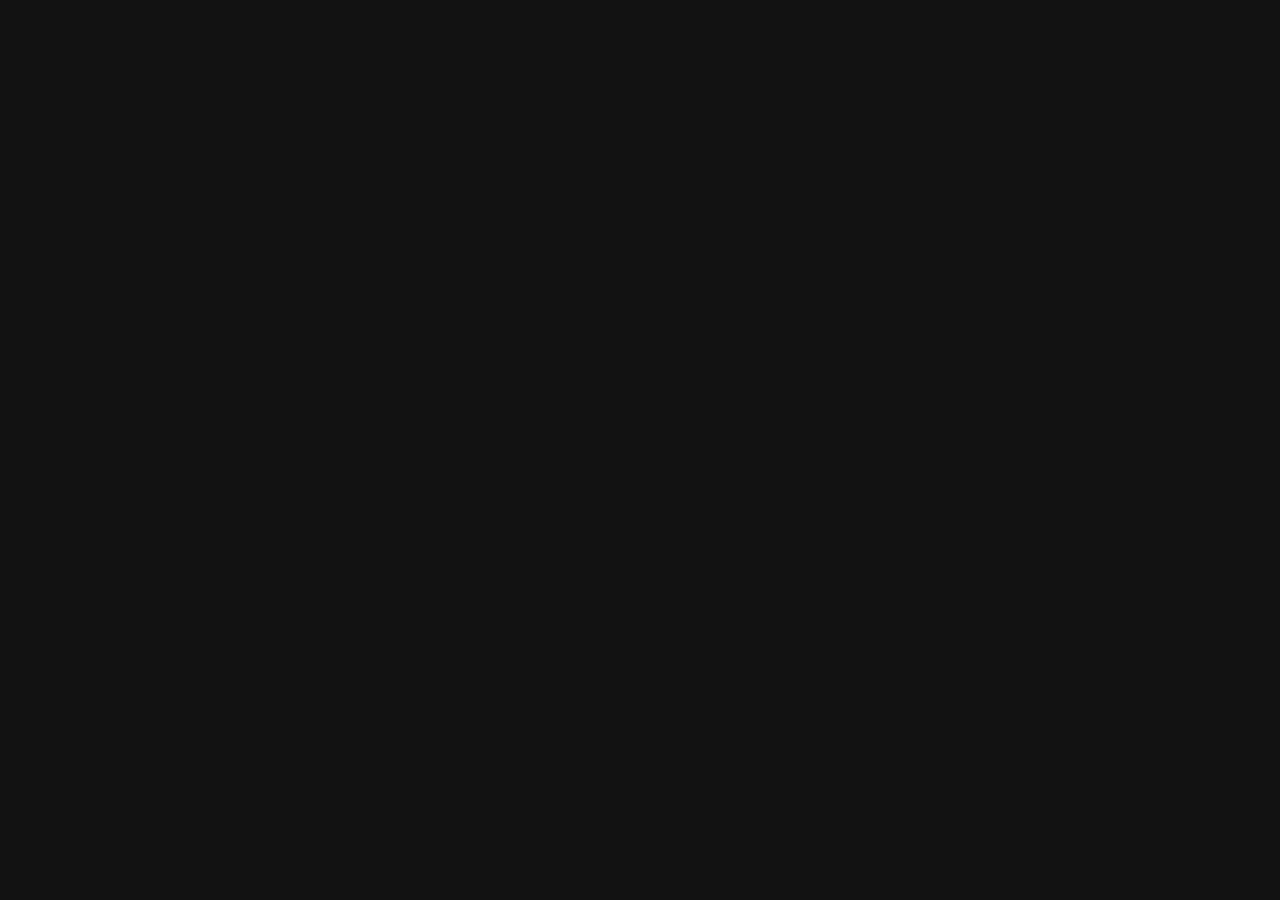
==== commit 3add56a5: "deploy: chefshatstudio/cheftshat-site@447dabc0311e7e9dbb8fc0eefb770fb61547e418" ====
--- a/index.html
+++ b/index.html
@@ -1,4 +1,4 @@
-<!DOCTYPE html><html lang="en"><head><meta charSet="utf-8"/><meta name="viewport" content="width=device-width, initial-scale=1"/><link rel="preload" as="image" href="/chefshat-logo-orange.svg"/><title>Chefshat Studio</title><meta name="description" content="We Cookin"/><link rel="preload" as="image" href="/chefshat-logo.svg"/><link rel="preload" as="image" href="/chefshat-logo-orange.svg"/><link rel="preconnect" href="https://fonts.googleapis.com"/><link rel="preconnect" href="https://fonts.gstatic.com" crossorigin="anonymous"/><link rel="modulepreload" href="/assets/manifest-ad512e7e.js"/><link rel="modulepreload" href="/assets/entry.client-DdVm1ASZ.js"/><link rel="modulepreload" href="/assets/chunk-EPOLDU6W-BpUlg-Tf.js"/><link rel="modulepreload" href="/assets/index-BE4lTVgL.js"/><link rel="modulepreload" href="/assets/root-CK66DX3K.js"/><link rel="modulepreload" href="/assets/Stack-BdxJ5hcP.js"/><link rel="modulepreload" href="/assets/CircularProgress-B3uyK2Eo.js"/><link rel="modulepreload" href="/assets/Box-oDveLFTI.js"/><link rel="modulepreload" href="/assets/Button-B9QrOZ89.js"/><link rel="modulepreload" href="/assets/IconButton-CC3zlg8O.js"/><link rel="modulepreload" href="/assets/List-DjOyrGhg.js"/><link rel="modulepreload" href="/assets/LoadingCat-uXUo2k1m.js"/><link rel="modulepreload" href="/assets/home-Cb2d8Act.js"/><link rel="modulepreload" href="/assets/Email-BYJM2Jt1.js"/><link rel="modulepreload" href="/assets/supabase-Ct8FqEvD.js"/><link rel="modulepreload" href="/assets/GameCard-Dtz96RbR.js"/><link rel="modulepreload" href="/assets/ScrollReveal-qVJgpSeu.js"/><link rel="modulepreload" href="/assets/CardContent-Bkrwyr0R.js"/><link rel="modulepreload" href="/assets/CardMedia-Ncgei4FD.js"/><link rel="modulepreload" href="/assets/Chip-BvN5ilkU.js"/><script>(function(){try{var s=localStorage.getItem("chefshat-theme-mode");if(s==="light"||s==="dark"){document.documentElement.setAttribute("data-theme",s);return}if(window.matchMedia("(prefers-color-scheme:light)").matches){document.documentElement.setAttribute("data-theme","light");return}document.documentElement.setAttribute("data-theme","dark")}catch(e){document.documentElement.setAttribute("data-theme","dark")}})()</script><link rel="stylesheet" href="/assets/root-LjCxBEv2.css"/><link rel="stylesheet" href="https://fonts.googleapis.com/css2?family=Inter:wght@400;500;600&amp;family=Nunito:wght@700;800;900&amp;display=swap"/></head><body><style data-emotion="css-global 1lmq0xi">html{-webkit-font-smoothing:antialiased;-moz-osx-font-smoothing:grayscale;box-sizing:border-box;-webkit-text-size-adjust:100%;}*,*::before,*::after{box-sizing:inherit;}strong,b{font-weight:700;}body{margin:0;color:#f0f0f0;font-family:"Inter",sans-serif;font-weight:400;font-size:1rem;line-height:1.5;background-color:#121212;}@media print{body{background-color:#fff;}}body::backdrop{background-color:#121212;}</style><style data-emotion="css zf0iqh">.css-zf0iqh{display:-webkit-box;display:-webkit-flex;display:-ms-flexbox;display:flex;-webkit-flex-direction:column;-ms-flex-direction:column;flex-direction:column;min-height:100vh;}</style><div class="MuiBox-root css-zf0iqh"><style data-emotion="css 169lyb5">.css-169lyb5{display:-webkit-box;display:-webkit-flex;display:-ms-flexbox;display:flex;-webkit-flex-direction:column;-ms-flex-direction:column;flex-direction:column;width:100%;box-sizing:border-box;-webkit-flex-shrink:0;-ms-flex-negative:0;flex-shrink:0;position:-webkit-sticky;position:sticky;z-index:1100;top:0;left:auto;right:0;--AppBar-background:#ff7829;--AppBar-color:#ffffff;background-image:none;box-shadow:none;background-color:#121212;-webkit-backdrop-filter:blur(12px);backdrop-filter:blur(12px);border-bottom:1px solid;border-color:#333333;}</style><style data-emotion="css vttqc6">.css-vttqc6{background-color:#1e1e1e;color:#f0f0f0;-webkit-transition:box-shadow 300ms cubic-bezier(0.4, 0, 0.2, 1) 0ms;transition:box-shadow 300ms cubic-bezier(0.4, 0, 0.2, 1) 0ms;box-shadow:var(--Paper-shadow);background-image:var(--Paper-overlay);border-radius:16px;display:-webkit-box;display:-webkit-flex;display:-ms-flexbox;display:flex;-webkit-flex-direction:column;-ms-flex-direction:column;flex-direction:column;width:100%;box-sizing:border-box;-webkit-flex-shrink:0;-ms-flex-negative:0;flex-shrink:0;position:-webkit-sticky;position:sticky;z-index:1100;top:0;left:auto;right:0;--AppBar-background:#ff7829;--AppBar-color:#ffffff;background-image:none;box-shadow:none;background-color:#121212;-webkit-backdrop-filter:blur(12px);backdrop-filter:blur(12px);border-bottom:1px solid;border-color:#333333;}</style><header class="MuiPaper-root MuiPaper-elevation MuiPaper-elevation0 MuiAppBar-root MuiAppBar-colorPrimary MuiAppBar-positionSticky css-vttqc6" style="--Paper-shadow:none;--Paper-overlay:linear-gradient(rgba(255, 255, 255, 0), rgba(255, 255, 255, 0))"><style data-emotion="css 1gakjny">.css-1gakjny{position:relative;display:-webkit-box;display:-webkit-flex;display:-ms-flexbox;display:flex;-webkit-align-items:center;-webkit-box-align:center;-ms-flex-align:center;align-items:center;padding-left:16px;padding-right:16px;min-height:56px;max-width:1200px;margin-left:auto;margin-right:auto;width:100%;}@media (min-width:600px){.css-1gakjny{padding-left:24px;padding-right:24px;}}@media (min-width:0px){@media (orientation: landscape){.css-1gakjny{min-height:48px;}}}@media (min-width:600px){.css-1gakjny{min-height:64px;}}</style><div class="MuiToolbar-root MuiToolbar-gutters MuiToolbar-regular css-1gakjny"><style data-emotion="css 1tu59u4">.css-1tu59u4{-webkit-flex:0 0 auto;-ms-flex:0 0 auto;flex:0 0 auto;}</style><div class="MuiBox-root css-1tu59u4"><a aria-current="page" class="active" style="display:flex;align-items:center;text-decoration:none" href="/" data-discover="true"><style data-emotion="css u1jr60">.css-u1jr60{height:40px;}</style><img class="MuiBox-root css-u1jr60" src="/chefshat-logo-orange.svg" alt="Chefshat Studio"/></a></div><style data-emotion="css 3axvul">.css-3axvul{display:-webkit-box;display:-webkit-flex;display:-ms-flexbox;display:flex;gap:8px;-webkit-box-pack:center;-ms-flex-pack:center;-webkit-justify-content:center;justify-content:center;-webkit-flex:1;-ms-flex:1;flex:1;}</style><div class="MuiBox-root css-3axvul"><style data-emotion="css zcbogo">.css-zcbogo{font-family:"Nunito",sans-serif;font-weight:700;text-transform:none;font-size:0.875rem;line-height:1.75;min-width:64px;padding:6px 16px;border:0;border-radius:12px;-webkit-transition:background-color 250ms cubic-bezier(0.4, 0, 0.2, 1) 0ms,box-shadow 250ms cubic-bezier(0.4, 0, 0.2, 1) 0ms,border-color 250ms cubic-bezier(0.4, 0, 0.2, 1) 0ms,color 250ms cubic-bezier(0.4, 0, 0.2, 1) 0ms;transition:background-color 250ms cubic-bezier(0.4, 0, 0.2, 1) 0ms,box-shadow 250ms cubic-bezier(0.4, 0, 0.2, 1) 0ms,border-color 250ms cubic-bezier(0.4, 0, 0.2, 1) 0ms,color 250ms cubic-bezier(0.4, 0, 0.2, 1) 0ms;padding:6px 8px;color:var(--variant-textColor);background-color:var(--variant-textBg);--variant-textColor:#ff7829;--variant-outlinedColor:#ff7829;--variant-outlinedBorder:rgba(255, 120, 41, 0.5);--variant-containedColor:#ffffff;--variant-containedBg:#ff7829;padding:4px 5px;font-size:0.8125rem;-webkit-transition:background-color 250ms cubic-bezier(0.4, 0, 0.2, 1) 0ms,box-shadow 250ms cubic-bezier(0.4, 0, 0.2, 1) 0ms,border-color 250ms cubic-bezier(0.4, 0, 0.2, 1) 0ms;transition:background-color 250ms cubic-bezier(0.4, 0, 0.2, 1) 0ms,box-shadow 250ms cubic-bezier(0.4, 0, 0.2, 1) 0ms,border-color 250ms cubic-bezier(0.4, 0, 0.2, 1) 0ms;border-radius:12px;padding:10px 24px;font-size:1rem;-webkit-transition:-webkit-transform 0.15s ease-out,box-shadow 0.15s ease-out;transition:transform 0.15s ease-out,box-shadow 0.15s ease-out;color:#f0f0f0;}.css-zcbogo:hover{-webkit-text-decoration:none;text-decoration:none;}.css-zcbogo.Mui-disabled{color:rgba(255, 255, 255, 0.3);}@media (hover: hover){.css-zcbogo:hover{--variant-containedBg:#c55a1b;--variant-textBg:rgba(255, 120, 41, 0.08);--variant-outlinedBorder:#ff7829;--variant-outlinedBg:rgba(255, 120, 41, 0.08);}}.css-zcbogo.MuiButton-loading{color:transparent;}.css-zcbogo:hover{-webkit-transform:scale(1.02);-moz-transform:scale(1.02);-ms-transform:scale(1.02);transform:scale(1.02);}.css-zcbogo.active{color:#ff7829;}</style><style data-emotion="css wc2by5">.css-wc2by5{display:-webkit-inline-box;display:-webkit-inline-flex;display:-ms-inline-flexbox;display:inline-flex;-webkit-align-items:center;-webkit-box-align:center;-ms-flex-align:center;align-items:center;-webkit-box-pack:center;-ms-flex-pack:center;-webkit-justify-content:center;justify-content:center;position:relative;box-sizing:border-box;-webkit-tap-highlight-color:transparent;background-color:transparent;outline:0;border:0;margin:0;border-radius:0;padding:0;cursor:pointer;-webkit-user-select:none;-moz-user-select:none;-ms-user-select:none;user-select:none;vertical-align:middle;-moz-appearance:none;-webkit-appearance:none;-webkit-text-decoration:none;text-decoration:none;color:inherit;font-family:"Nunito",sans-serif;font-weight:700;text-transform:none;font-size:0.875rem;line-height:1.75;min-width:64px;padding:6px 16px;border:0;border-radius:12px;-webkit-transition:background-color 250ms cubic-bezier(0.4, 0, 0.2, 1) 0ms,box-shadow 250ms cubic-bezier(0.4, 0, 0.2, 1) 0ms,border-color 250ms cubic-bezier(0.4, 0, 0.2, 1) 0ms,color 250ms cubic-bezier(0.4, 0, 0.2, 1) 0ms;transition:background-color 250ms cubic-bezier(0.4, 0, 0.2, 1) 0ms,box-shadow 250ms cubic-bezier(0.4, 0, 0.2, 1) 0ms,border-color 250ms cubic-bezier(0.4, 0, 0.2, 1) 0ms,color 250ms cubic-bezier(0.4, 0, 0.2, 1) 0ms;padding:6px 8px;color:var(--variant-textColor);background-color:var(--variant-textBg);--variant-textColor:#ff7829;--variant-outlinedColor:#ff7829;--variant-outlinedBorder:rgba(255, 120, 41, 0.5);--variant-containedColor:#ffffff;--variant-containedBg:#ff7829;padding:4px 5px;font-size:0.8125rem;-webkit-transition:background-color 250ms cubic-bezier(0.4, 0, 0.2, 1) 0ms,box-shadow 250ms cubic-bezier(0.4, 0, 0.2, 1) 0ms,border-color 250ms cubic-bezier(0.4, 0, 0.2, 1) 0ms;transition:background-color 250ms cubic-bezier(0.4, 0, 0.2, 1) 0ms,box-shadow 250ms cubic-bezier(0.4, 0, 0.2, 1) 0ms,border-color 250ms cubic-bezier(0.4, 0, 0.2, 1) 0ms;border-radius:12px;padding:10px 24px;font-size:1rem;-webkit-transition:-webkit-transform 0.15s ease-out,box-shadow 0.15s ease-out;transition:transform 0.15s ease-out,box-shadow 0.15s ease-out;color:#f0f0f0;}.css-wc2by5::-moz-focus-inner{border-style:none;}.css-wc2by5.Mui-disabled{pointer-events:none;cursor:default;}@media print{.css-wc2by5{-webkit-print-color-adjust:exact;color-adjust:exact;}}.css-wc2by5:hover{-webkit-text-decoration:none;text-decoration:none;}.css-wc2by5.Mui-disabled{color:rgba(255, 255, 255, 0.3);}@media (hover: hover){.css-wc2by5:hover{--variant-containedBg:#c55a1b;--variant-textBg:rgba(255, 120, 41, 0.08);--variant-outlinedBorder:#ff7829;--variant-outlinedBg:rgba(255, 120, 41, 0.08);}}.css-wc2by5.MuiButton-loading{color:transparent;}.css-wc2by5:hover{-webkit-transform:scale(1.02);-moz-transform:scale(1.02);-ms-transform:scale(1.02);transform:scale(1.02);}.css-wc2by5.active{color:#ff7829;}</style><a tabindex="0" aria-current="page" class="MuiButtonBase-root MuiButton-root MuiButton-text MuiButton-textPrimary MuiButton-sizeSmall MuiButton-textSizeSmall MuiButton-colorPrimary MuiButton-root MuiButton-text MuiButton-textPrimary MuiButton-sizeSmall MuiButton-textSizeSmall MuiButton-colorPrimary css-wc2by5 active" href="/" data-discover="true">Home</a><a tabindex="0" class="MuiButtonBase-root MuiButton-root MuiButton-text MuiButton-textPrimary MuiButton-sizeSmall MuiButton-textSizeSmall MuiButton-colorPrimary MuiButton-root MuiButton-text MuiButton-textPrimary MuiButton-sizeSmall MuiButton-textSizeSmall MuiButton-colorPrimary css-wc2by5" href="/about" data-discover="true">About</a><a tabindex="0" class="MuiButtonBase-root MuiButton-root MuiButton-text MuiButton-textPrimary MuiButton-sizeSmall MuiButton-textSizeSmall MuiButton-colorPrimary MuiButton-root MuiButton-text MuiButton-textPrimary MuiButton-sizeSmall MuiButton-textSizeSmall MuiButton-colorPrimary css-wc2by5" href="/games" data-discover="true">Games</a><a tabindex="0" class="MuiButtonBase-root MuiButton-root MuiButton-text MuiButton-textPrimary MuiButton-sizeSmall MuiButton-textSizeSmall MuiButton-colorPrimary MuiButton-root MuiButton-text MuiButton-textPrimary MuiButton-sizeSmall MuiButton-textSizeSmall MuiButton-colorPrimary css-wc2by5" href="/blog" data-discover="true">Blog</a><a tabindex="0" class="MuiButtonBase-root MuiButton-root MuiButton-text MuiButton-textPrimary MuiButton-sizeSmall MuiButton-textSizeSmall MuiButton-colorPrimary MuiButton-root MuiButton-text MuiButton-textPrimary MuiButton-sizeSmall MuiButton-textSizeSmall MuiButton-colorPrimary css-wc2by5" href="/collaborate" data-discover="true">Collaborate</a><a tabindex="0" class="MuiButtonBase-root MuiButton-root MuiButton-text MuiButton-textPrimary MuiButton-sizeSmall MuiButton-textSizeSmall MuiButton-colorPrimary MuiButton-root MuiButton-text MuiButton-textPrimary MuiButton-sizeSmall MuiButton-textSizeSmall MuiButton-colorPrimary css-wc2by5" href="/freelancers" data-discover="true">Freelancers</a><a tabindex="0" class="MuiButtonBase-root MuiButton-root MuiButton-text MuiButton-textPrimary MuiButton-sizeSmall MuiButton-textSizeSmall MuiButton-colorPrimary MuiButton-root MuiButton-text MuiButton-textPrimary MuiButton-sizeSmall MuiButton-textSizeSmall MuiButton-colorPrimary css-wc2by5" href="/contact" data-discover="true">Contact</a></div><div class="MuiBox-root css-1tu59u4"><style data-emotion="css i82bnl">.css-i82bnl{text-align:center;-webkit-flex:0 0 auto;-ms-flex:0 0 auto;flex:0 0 auto;font-size:1.5rem;padding:8px;border-radius:50%;color:#fff;-webkit-transition:background-color 150ms cubic-bezier(0.4, 0, 0.2, 1) 0ms;transition:background-color 150ms cubic-bezier(0.4, 0, 0.2, 1) 0ms;color:#f0f0f0;}.css-i82bnl.Mui-disabled{background-color:transparent;color:rgba(255, 255, 255, 0.3);}.css-i82bnl.MuiIconButton-loading{color:transparent;}</style><style data-emotion="css xwhyrq">.css-xwhyrq{display:-webkit-inline-box;display:-webkit-inline-flex;display:-ms-inline-flexbox;display:inline-flex;-webkit-align-items:center;-webkit-box-align:center;-ms-flex-align:center;align-items:center;-webkit-box-pack:center;-ms-flex-pack:center;-webkit-justify-content:center;justify-content:center;position:relative;box-sizing:border-box;-webkit-tap-highlight-color:transparent;background-color:transparent;outline:0;border:0;margin:0;border-radius:0;padding:0;cursor:pointer;-webkit-user-select:none;-moz-user-select:none;-ms-user-select:none;user-select:none;vertical-align:middle;-moz-appearance:none;-webkit-appearance:none;-webkit-text-decoration:none;text-decoration:none;color:inherit;text-align:center;-webkit-flex:0 0 auto;-ms-flex:0 0 auto;flex:0 0 auto;font-size:1.5rem;padding:8px;border-radius:50%;color:#fff;-webkit-transition:background-color 150ms cubic-bezier(0.4, 0, 0.2, 1) 0ms;transition:background-color 150ms cubic-bezier(0.4, 0, 0.2, 1) 0ms;color:#f0f0f0;}.css-xwhyrq::-moz-focus-inner{border-style:none;}.css-xwhyrq.Mui-disabled{pointer-events:none;cursor:default;}@media print{.css-xwhyrq{-webkit-print-color-adjust:exact;color-adjust:exact;}}.css-xwhyrq.Mui-disabled{background-color:transparent;color:rgba(255, 255, 255, 0.3);}.css-xwhyrq.MuiIconButton-loading{color:transparent;}</style><button class="MuiButtonBase-root MuiIconButton-root MuiIconButton-sizeMedium css-xwhyrq" tabindex="0" type="button" aria-label="Toggle theme"><style data-emotion="css q7mezt">.css-q7mezt{-webkit-user-select:none;-moz-user-select:none;-ms-user-select:none;user-select:none;width:1em;height:1em;display:inline-block;-webkit-flex-shrink:0;-ms-flex-negative:0;flex-shrink:0;-webkit-transition:fill 200ms cubic-bezier(0.4, 0, 0.2, 1) 0ms;transition:fill 200ms cubic-bezier(0.4, 0, 0.2, 1) 0ms;fill:currentColor;font-size:1.5rem;}</style><svg class="MuiSvgIcon-root MuiSvgIcon-fontSizeMedium css-q7mezt" focusable="false" aria-hidden="true" viewBox="0 0 24 24" data-testid="LightModeIcon"><path d="M12 7c-2.76 0-5 2.24-5 5s2.24 5 5 5 5-2.24 5-5-2.24-5-5-5M2 13h2c.55 0 1-.45 1-1s-.45-1-1-1H2c-.55 0-1 .45-1 1s.45 1 1 1m18 0h2c.55 0 1-.45 1-1s-.45-1-1-1h-2c-.55 0-1 .45-1 1s.45 1 1 1M11 2v2c0 .55.45 1 1 1s1-.45 1-1V2c0-.55-.45-1-1-1s-1 .45-1 1m0 18v2c0 .55.45 1 1 1s1-.45 1-1v-2c0-.55-.45-1-1-1s-1 .45-1 1M5.99 4.58c-.39-.39-1.03-.39-1.41 0-.39.39-.39 1.03 0 1.41l1.06 1.06c.39.39 1.03.39 1.41 0s.39-1.03 0-1.41zm12.37 12.37c-.39-.39-1.03-.39-1.41 0-.39.39-.39 1.03 0 1.41l1.06 1.06c.39.39 1.03.39 1.41 0 .39-.39.39-1.03 0-1.41zm1.06-10.96c.39-.39.39-1.03 0-1.41-.39-.39-1.03-.39-1.41 0l-1.06 1.06c-.39.39-.39 1.03 0 1.41s1.03.39 1.41 0zM7.05 18.36c.39-.39.39-1.03 0-1.41-.39-.39-1.03-.39-1.41 0l-1.06 1.06c-.39.39-.39 1.03 0 1.41s1.03.39 1.41 0z"></path></svg></button></div></div></header><style data-emotion="css 14yoxd">.css-14yoxd{z-index:1200;}</style><style data-emotion="css 1rr4qq7">.css-1rr4qq7{-webkit-flex:1;-ms-flex:1;flex:1;}</style><main class="MuiBox-root css-1rr4qq7"><!--$?--><template id="B:0"></template><style data-emotion="css 1ybehlu">.css-1ybehlu{display:-webkit-box;display:-webkit-flex;display:-ms-flexbox;display:flex;-webkit-flex-direction:column;-ms-flex-direction:column;flex-direction:column;-webkit-align-items:center;-webkit-box-align:center;-ms-flex-align:center;align-items:center;-webkit-box-pack:center;-ms-flex-pack:center;-webkit-justify-content:center;justify-content:center;min-height:50vh;gap:16px;}</style><div class="MuiBox-root css-1ybehlu"><style data-emotion="css 1fph178">.css-1fph178{width:80px;height:80px;-webkit-animation:bounce 0.8s ease-in-out infinite;animation:bounce 0.8s ease-in-out infinite;}@-webkit-keyframes bounce{0%,100%{-webkit-transform:translateY(0);-moz-transform:translateY(0);-ms-transform:translateY(0);transform:translateY(0);}50%{-webkit-transform:translateY(-12px);-moz-transform:translateY(-12px);-ms-transform:translateY(-12px);transform:translateY(-12px);}}@keyframes bounce{0%,100%{-webkit-transform:translateY(0);-moz-transform:translateY(0);-ms-transform:translateY(0);transform:translateY(0);}50%{-webkit-transform:translateY(-12px);-moz-transform:translateY(-12px);-ms-transform:translateY(-12px);transform:translateY(-12px);}}@media (prefers-reduced-motion: reduce){.css-1fph178{-webkit-animation:none;animation:none;}}</style><img class="MuiBox-root css-1fph178" src="/chefshat-logo-orange.svg" alt=""/><p class="MuiTypography-root MuiTypography-body2 css-esa72z">Loading...</p></div><!--/$--></main><style data-emotion="css jfpnm">.css-jfpnm{border-top:1px solid;border-color:#333333;padding-top:32px;padding-bottom:32px;margin-top:auto;}</style><footer class="MuiBox-root css-jfpnm"><style data-emotion="css 9wvnva">.css-9wvnva{width:100%;margin-left:auto;box-sizing:border-box;margin-right:auto;padding-left:16px;padding-right:16px;}@media (min-width:600px){.css-9wvnva{padding-left:24px;padding-right:24px;}}@media (min-width:1200px){.css-9wvnva{max-width:1200px;}}</style><div class="MuiContainer-root MuiContainer-maxWidthLg css-9wvnva"><style data-emotion="css 56ijbb">.css-56ijbb{display:-webkit-box;display:-webkit-flex;display:-ms-flexbox;display:flex;-webkit-flex-direction:column;-ms-flex-direction:column;flex-direction:column;-webkit-box-pack:justify;-webkit-justify-content:space-between;justify-content:space-between;}@media (min-width:0px){.css-56ijbb{-webkit-flex-direction:column;-ms-flex-direction:column;flex-direction:column;}.css-56ijbb>:not(style):not(style){margin:0;}.css-56ijbb>:not(style)~:not(style){margin-top:24px;}}@media (min-width:600px){.css-56ijbb{-webkit-flex-direction:row;-ms-flex-direction:row;flex-direction:row;}.css-56ijbb>:not(style):not(style){margin:0;}.css-56ijbb>:not(style)~:not(style){margin-left:24px;}}@media (min-width:0px){.css-56ijbb{-webkit-align-items:center;-webkit-box-align:center;-ms-flex-align:center;align-items:center;}}@media (min-width:600px){.css-56ijbb{-webkit-align-items:flex-start;-webkit-box-align:flex-start;-ms-flex-align:flex-start;align-items:flex-start;}}</style><div class="MuiStack-root css-56ijbb"><div class="MuiBox-root css-0"><style data-emotion="css 1ssh96d">.css-1ssh96d{margin:0;font-family:"Inter",sans-serif;font-weight:400;font-size:0.875rem;line-height:1.43;color:#aaaaaa;margin-bottom:8px;}</style><p class="MuiTypography-root MuiTypography-body2 css-1ssh96d">Chefshat Studio</p><style data-emotion="css jj2ztu">.css-jj2ztu{display:-webkit-box;display:-webkit-flex;display:-ms-flexbox;display:flex;-webkit-flex-direction:row;-ms-flex-direction:row;flex-direction:row;}.css-jj2ztu>:not(style):not(style){margin:0;}.css-jj2ztu>:not(style)~:not(style){margin-left:16px;}</style><div class="MuiStack-root css-jj2ztu"><style data-emotion="css 1bmso4z">.css-1bmso4z{margin:0;font-family:"Inter",sans-serif;font-weight:400;font-size:0.875rem;line-height:1.43;color:#aaaaaa;-webkit-text-decoration:none;text-decoration:none;}.css-1bmso4z:hover{color:#ff7829;}</style><a class="MuiTypography-root MuiTypography-body2 css-1bmso4z" href="/about" data-discover="true">About</a><a class="MuiTypography-root MuiTypography-body2 css-1bmso4z" href="/games" data-discover="true">Games</a><a class="MuiTypography-root MuiTypography-body2 css-1bmso4z" href="/blog" data-discover="true">Blog</a><a class="MuiTypography-root MuiTypography-body2 css-1bmso4z" href="/collaborate" data-discover="true">Collaborate</a><a class="MuiTypography-root MuiTypography-body2 css-1bmso4z" href="/contact" data-discover="true">Contact</a></div></div><p class="MuiTypography-root MuiTypography-body2 css-esa72z">© <!-- -->2026<!-- --> Chefshat Studio. All rights reserved.</p></div></div></footer></div><script>((storageKey2, restoreKey) => {
+<!DOCTYPE html><html lang="en"><head><meta charSet="utf-8"/><meta name="viewport" content="width=device-width, initial-scale=1"/><link rel="preload" as="image" href="/chefshat-logo-orange.svg"/><title>Chefshat Studio</title><meta name="description" content="We Cookin"/><link rel="preload" as="image" href="/chefshat-logo.svg"/><link rel="preload" as="image" href="/chefshat-logo-orange.svg"/><link rel="preconnect" href="https://fonts.googleapis.com"/><link rel="preconnect" href="https://fonts.gstatic.com" crossorigin="anonymous"/><link rel="modulepreload" href="/assets/manifest-bfe21954.js"/><link rel="modulepreload" href="/assets/entry.client-DdVm1ASZ.js"/><link rel="modulepreload" href="/assets/chunk-EPOLDU6W-BpUlg-Tf.js"/><link rel="modulepreload" href="/assets/index-BE4lTVgL.js"/><link rel="modulepreload" href="/assets/root-BSQGYBRj.js"/><link rel="modulepreload" href="/assets/Stack-BdxJ5hcP.js"/><link rel="modulepreload" href="/assets/CircularProgress-B3uyK2Eo.js"/><link rel="modulepreload" href="/assets/Box-oDveLFTI.js"/><link rel="modulepreload" href="/assets/Button-B9QrOZ89.js"/><link rel="modulepreload" href="/assets/IconButton-CC3zlg8O.js"/><link rel="modulepreload" href="/assets/List-DjOyrGhg.js"/><link rel="modulepreload" href="/assets/LoadingCat-uXUo2k1m.js"/><link rel="modulepreload" href="/assets/home-CFuI19xv.js"/><link rel="modulepreload" href="/assets/Email-BYJM2Jt1.js"/><link rel="modulepreload" href="/assets/supabase-Ct8FqEvD.js"/><link rel="modulepreload" href="/assets/GameCard-Dtz96RbR.js"/><link rel="modulepreload" href="/assets/ScrollReveal-qVJgpSeu.js"/><link rel="modulepreload" href="/assets/CardContent-Bkrwyr0R.js"/><link rel="modulepreload" href="/assets/CardMedia-Ncgei4FD.js"/><link rel="modulepreload" href="/assets/Chip-BvN5ilkU.js"/><script>(function(){try{var s=localStorage.getItem("chefshat-theme-mode");if(s==="light"||s==="dark"){document.documentElement.setAttribute("data-theme",s);return}if(window.matchMedia("(prefers-color-scheme:light)").matches){document.documentElement.setAttribute("data-theme","light");return}document.documentElement.setAttribute("data-theme","dark")}catch(e){document.documentElement.setAttribute("data-theme","dark")}})()</script><link rel="stylesheet" href="/assets/root-BtonGn4-.css"/><link rel="stylesheet" href="https://fonts.googleapis.com/css2?family=Inter:wght@400;500;600&amp;family=Nunito:wght@700;800;900&amp;display=swap"/></head><body><style data-emotion="css-global 1lmq0xi">html{-webkit-font-smoothing:antialiased;-moz-osx-font-smoothing:grayscale;box-sizing:border-box;-webkit-text-size-adjust:100%;}*,*::before,*::after{box-sizing:inherit;}strong,b{font-weight:700;}body{margin:0;color:#f0f0f0;font-family:"Inter",sans-serif;font-weight:400;font-size:1rem;line-height:1.5;background-color:#121212;}@media print{body{background-color:#fff;}}body::backdrop{background-color:#121212;}</style><style data-emotion="css zf0iqh">.css-zf0iqh{display:-webkit-box;display:-webkit-flex;display:-ms-flexbox;display:flex;-webkit-flex-direction:column;-ms-flex-direction:column;flex-direction:column;min-height:100vh;}</style><div class="MuiBox-root css-zf0iqh"><style data-emotion="css 169lyb5">.css-169lyb5{display:-webkit-box;display:-webkit-flex;display:-ms-flexbox;display:flex;-webkit-flex-direction:column;-ms-flex-direction:column;flex-direction:column;width:100%;box-sizing:border-box;-webkit-flex-shrink:0;-ms-flex-negative:0;flex-shrink:0;position:-webkit-sticky;position:sticky;z-index:1100;top:0;left:auto;right:0;--AppBar-background:#ff7829;--AppBar-color:#ffffff;background-image:none;box-shadow:none;background-color:#121212;-webkit-backdrop-filter:blur(12px);backdrop-filter:blur(12px);border-bottom:1px solid;border-color:#333333;}</style><style data-emotion="css vttqc6">.css-vttqc6{background-color:#1e1e1e;color:#f0f0f0;-webkit-transition:box-shadow 300ms cubic-bezier(0.4, 0, 0.2, 1) 0ms;transition:box-shadow 300ms cubic-bezier(0.4, 0, 0.2, 1) 0ms;box-shadow:var(--Paper-shadow);background-image:var(--Paper-overlay);border-radius:16px;display:-webkit-box;display:-webkit-flex;display:-ms-flexbox;display:flex;-webkit-flex-direction:column;-ms-flex-direction:column;flex-direction:column;width:100%;box-sizing:border-box;-webkit-flex-shrink:0;-ms-flex-negative:0;flex-shrink:0;position:-webkit-sticky;position:sticky;z-index:1100;top:0;left:auto;right:0;--AppBar-background:#ff7829;--AppBar-color:#ffffff;background-image:none;box-shadow:none;background-color:#121212;-webkit-backdrop-filter:blur(12px);backdrop-filter:blur(12px);border-bottom:1px solid;border-color:#333333;}</style><header class="MuiPaper-root MuiPaper-elevation MuiPaper-elevation0 MuiAppBar-root MuiAppBar-colorPrimary MuiAppBar-positionSticky css-vttqc6" style="--Paper-shadow:none;--Paper-overlay:linear-gradient(rgba(255, 255, 255, 0), rgba(255, 255, 255, 0))"><style data-emotion="css 1gakjny">.css-1gakjny{position:relative;display:-webkit-box;display:-webkit-flex;display:-ms-flexbox;display:flex;-webkit-align-items:center;-webkit-box-align:center;-ms-flex-align:center;align-items:center;padding-left:16px;padding-right:16px;min-height:56px;max-width:1200px;margin-left:auto;margin-right:auto;width:100%;}@media (min-width:600px){.css-1gakjny{padding-left:24px;padding-right:24px;}}@media (min-width:0px){@media (orientation: landscape){.css-1gakjny{min-height:48px;}}}@media (min-width:600px){.css-1gakjny{min-height:64px;}}</style><div class="MuiToolbar-root MuiToolbar-gutters MuiToolbar-regular css-1gakjny"><style data-emotion="css 1tu59u4">.css-1tu59u4{-webkit-flex:0 0 auto;-ms-flex:0 0 auto;flex:0 0 auto;}</style><div class="MuiBox-root css-1tu59u4"><a aria-current="page" class="active" style="display:flex;align-items:center;text-decoration:none" href="/" data-discover="true"><style data-emotion="css u1jr60">.css-u1jr60{height:40px;}</style><img class="MuiBox-root css-u1jr60" src="/chefshat-logo-orange.svg" alt="Chefshat Studio"/></a></div><style data-emotion="css 3axvul">.css-3axvul{display:-webkit-box;display:-webkit-flex;display:-ms-flexbox;display:flex;gap:8px;-webkit-box-pack:center;-ms-flex-pack:center;-webkit-justify-content:center;justify-content:center;-webkit-flex:1;-ms-flex:1;flex:1;}</style><div class="MuiBox-root css-3axvul"><style data-emotion="css zcbogo">.css-zcbogo{font-family:"Nunito",sans-serif;font-weight:700;text-transform:none;font-size:0.875rem;line-height:1.75;min-width:64px;padding:6px 16px;border:0;border-radius:12px;-webkit-transition:background-color 250ms cubic-bezier(0.4, 0, 0.2, 1) 0ms,box-shadow 250ms cubic-bezier(0.4, 0, 0.2, 1) 0ms,border-color 250ms cubic-bezier(0.4, 0, 0.2, 1) 0ms,color 250ms cubic-bezier(0.4, 0, 0.2, 1) 0ms;transition:background-color 250ms cubic-bezier(0.4, 0, 0.2, 1) 0ms,box-shadow 250ms cubic-bezier(0.4, 0, 0.2, 1) 0ms,border-color 250ms cubic-bezier(0.4, 0, 0.2, 1) 0ms,color 250ms cubic-bezier(0.4, 0, 0.2, 1) 0ms;padding:6px 8px;color:var(--variant-textColor);background-color:var(--variant-textBg);--variant-textColor:#ff7829;--variant-outlinedColor:#ff7829;--variant-outlinedBorder:rgba(255, 120, 41, 0.5);--variant-containedColor:#ffffff;--variant-containedBg:#ff7829;padding:4px 5px;font-size:0.8125rem;-webkit-transition:background-color 250ms cubic-bezier(0.4, 0, 0.2, 1) 0ms,box-shadow 250ms cubic-bezier(0.4, 0, 0.2, 1) 0ms,border-color 250ms cubic-bezier(0.4, 0, 0.2, 1) 0ms;transition:background-color 250ms cubic-bezier(0.4, 0, 0.2, 1) 0ms,box-shadow 250ms cubic-bezier(0.4, 0, 0.2, 1) 0ms,border-color 250ms cubic-bezier(0.4, 0, 0.2, 1) 0ms;border-radius:12px;padding:10px 24px;font-size:1rem;-webkit-transition:-webkit-transform 0.15s ease-out,box-shadow 0.15s ease-out;transition:transform 0.15s ease-out,box-shadow 0.15s ease-out;color:#f0f0f0;}.css-zcbogo:hover{-webkit-text-decoration:none;text-decoration:none;}.css-zcbogo.Mui-disabled{color:rgba(255, 255, 255, 0.3);}@media (hover: hover){.css-zcbogo:hover{--variant-containedBg:#c55a1b;--variant-textBg:rgba(255, 120, 41, 0.08);--variant-outlinedBorder:#ff7829;--variant-outlinedBg:rgba(255, 120, 41, 0.08);}}.css-zcbogo.MuiButton-loading{color:transparent;}.css-zcbogo:hover{-webkit-transform:scale(1.02);-moz-transform:scale(1.02);-ms-transform:scale(1.02);transform:scale(1.02);}.css-zcbogo.active{color:#ff7829;}</style><style data-emotion="css wc2by5">.css-wc2by5{display:-webkit-inline-box;display:-webkit-inline-flex;display:-ms-inline-flexbox;display:inline-flex;-webkit-align-items:center;-webkit-box-align:center;-ms-flex-align:center;align-items:center;-webkit-box-pack:center;-ms-flex-pack:center;-webkit-justify-content:center;justify-content:center;position:relative;box-sizing:border-box;-webkit-tap-highlight-color:transparent;background-color:transparent;outline:0;border:0;margin:0;border-radius:0;padding:0;cursor:pointer;-webkit-user-select:none;-moz-user-select:none;-ms-user-select:none;user-select:none;vertical-align:middle;-moz-appearance:none;-webkit-appearance:none;-webkit-text-decoration:none;text-decoration:none;color:inherit;font-family:"Nunito",sans-serif;font-weight:700;text-transform:none;font-size:0.875rem;line-height:1.75;min-width:64px;padding:6px 16px;border:0;border-radius:12px;-webkit-transition:background-color 250ms cubic-bezier(0.4, 0, 0.2, 1) 0ms,box-shadow 250ms cubic-bezier(0.4, 0, 0.2, 1) 0ms,border-color 250ms cubic-bezier(0.4, 0, 0.2, 1) 0ms,color 250ms cubic-bezier(0.4, 0, 0.2, 1) 0ms;transition:background-color 250ms cubic-bezier(0.4, 0, 0.2, 1) 0ms,box-shadow 250ms cubic-bezier(0.4, 0, 0.2, 1) 0ms,border-color 250ms cubic-bezier(0.4, 0, 0.2, 1) 0ms,color 250ms cubic-bezier(0.4, 0, 0.2, 1) 0ms;padding:6px 8px;color:var(--variant-textColor);background-color:var(--variant-textBg);--variant-textColor:#ff7829;--variant-outlinedColor:#ff7829;--variant-outlinedBorder:rgba(255, 120, 41, 0.5);--variant-containedColor:#ffffff;--variant-containedBg:#ff7829;padding:4px 5px;font-size:0.8125rem;-webkit-transition:background-color 250ms cubic-bezier(0.4, 0, 0.2, 1) 0ms,box-shadow 250ms cubic-bezier(0.4, 0, 0.2, 1) 0ms,border-color 250ms cubic-bezier(0.4, 0, 0.2, 1) 0ms;transition:background-color 250ms cubic-bezier(0.4, 0, 0.2, 1) 0ms,box-shadow 250ms cubic-bezier(0.4, 0, 0.2, 1) 0ms,border-color 250ms cubic-bezier(0.4, 0, 0.2, 1) 0ms;border-radius:12px;padding:10px 24px;font-size:1rem;-webkit-transition:-webkit-transform 0.15s ease-out,box-shadow 0.15s ease-out;transition:transform 0.15s ease-out,box-shadow 0.15s ease-out;color:#f0f0f0;}.css-wc2by5::-moz-focus-inner{border-style:none;}.css-wc2by5.Mui-disabled{pointer-events:none;cursor:default;}@media print{.css-wc2by5{-webkit-print-color-adjust:exact;color-adjust:exact;}}.css-wc2by5:hover{-webkit-text-decoration:none;text-decoration:none;}.css-wc2by5.Mui-disabled{color:rgba(255, 255, 255, 0.3);}@media (hover: hover){.css-wc2by5:hover{--variant-containedBg:#c55a1b;--variant-textBg:rgba(255, 120, 41, 0.08);--variant-outlinedBorder:#ff7829;--variant-outlinedBg:rgba(255, 120, 41, 0.08);}}.css-wc2by5.MuiButton-loading{color:transparent;}.css-wc2by5:hover{-webkit-transform:scale(1.02);-moz-transform:scale(1.02);-ms-transform:scale(1.02);transform:scale(1.02);}.css-wc2by5.active{color:#ff7829;}</style><a tabindex="0" aria-current="page" class="MuiButtonBase-root MuiButton-root MuiButton-text MuiButton-textPrimary MuiButton-sizeSmall MuiButton-textSizeSmall MuiButton-colorPrimary MuiButton-root MuiButton-text MuiButton-textPrimary MuiButton-sizeSmall MuiButton-textSizeSmall MuiButton-colorPrimary css-wc2by5 active" href="/" data-discover="true">Home</a><a tabindex="0" class="MuiButtonBase-root MuiButton-root MuiButton-text MuiButton-textPrimary MuiButton-sizeSmall MuiButton-textSizeSmall MuiButton-colorPrimary MuiButton-root MuiButton-text MuiButton-textPrimary MuiButton-sizeSmall MuiButton-textSizeSmall MuiButton-colorPrimary css-wc2by5" href="/about" data-discover="true">About</a><a tabindex="0" class="MuiButtonBase-root MuiButton-root MuiButton-text MuiButton-textPrimary MuiButton-sizeSmall MuiButton-textSizeSmall MuiButton-colorPrimary MuiButton-root MuiButton-text MuiButton-textPrimary MuiButton-sizeSmall MuiButton-textSizeSmall MuiButton-colorPrimary css-wc2by5" href="/games" data-discover="true">Games</a><a tabindex="0" class="MuiButtonBase-root MuiButton-root MuiButton-text MuiButton-textPrimary MuiButton-sizeSmall MuiButton-textSizeSmall MuiButton-colorPrimary MuiButton-root MuiButton-text MuiButton-textPrimary MuiButton-sizeSmall MuiButton-textSizeSmall MuiButton-colorPrimary css-wc2by5" href="/blog" data-discover="true">Blog</a><a tabindex="0" class="MuiButtonBase-root MuiButton-root MuiButton-text MuiButton-textPrimary MuiButton-sizeSmall MuiButton-textSizeSmall MuiButton-colorPrimary MuiButton-root MuiButton-text MuiButton-textPrimary MuiButton-sizeSmall MuiButton-textSizeSmall MuiButton-colorPrimary css-wc2by5" href="/collaborate" data-discover="true">Collaborate</a><a tabindex="0" class="MuiButtonBase-root MuiButton-root MuiButton-text MuiButton-textPrimary MuiButton-sizeSmall MuiButton-textSizeSmall MuiButton-colorPrimary MuiButton-root MuiButton-text MuiButton-textPrimary MuiButton-sizeSmall MuiButton-textSizeSmall MuiButton-colorPrimary css-wc2by5" href="/freelancers" data-discover="true">Freelancers</a><a tabindex="0" class="MuiButtonBase-root MuiButton-root MuiButton-text MuiButton-textPrimary MuiButton-sizeSmall MuiButton-textSizeSmall MuiButton-colorPrimary MuiButton-root MuiButton-text MuiButton-textPrimary MuiButton-sizeSmall MuiButton-textSizeSmall MuiButton-colorPrimary css-wc2by5" href="/contact" data-discover="true">Contact</a></div><div class="MuiBox-root css-1tu59u4"><style data-emotion="css i82bnl">.css-i82bnl{text-align:center;-webkit-flex:0 0 auto;-ms-flex:0 0 auto;flex:0 0 auto;font-size:1.5rem;padding:8px;border-radius:50%;color:#fff;-webkit-transition:background-color 150ms cubic-bezier(0.4, 0, 0.2, 1) 0ms;transition:background-color 150ms cubic-bezier(0.4, 0, 0.2, 1) 0ms;color:#f0f0f0;}.css-i82bnl.Mui-disabled{background-color:transparent;color:rgba(255, 255, 255, 0.3);}.css-i82bnl.MuiIconButton-loading{color:transparent;}</style><style data-emotion="css xwhyrq">.css-xwhyrq{display:-webkit-inline-box;display:-webkit-inline-flex;display:-ms-inline-flexbox;display:inline-flex;-webkit-align-items:center;-webkit-box-align:center;-ms-flex-align:center;align-items:center;-webkit-box-pack:center;-ms-flex-pack:center;-webkit-justify-content:center;justify-content:center;position:relative;box-sizing:border-box;-webkit-tap-highlight-color:transparent;background-color:transparent;outline:0;border:0;margin:0;border-radius:0;padding:0;cursor:pointer;-webkit-user-select:none;-moz-user-select:none;-ms-user-select:none;user-select:none;vertical-align:middle;-moz-appearance:none;-webkit-appearance:none;-webkit-text-decoration:none;text-decoration:none;color:inherit;text-align:center;-webkit-flex:0 0 auto;-ms-flex:0 0 auto;flex:0 0 auto;font-size:1.5rem;padding:8px;border-radius:50%;color:#fff;-webkit-transition:background-color 150ms cubic-bezier(0.4, 0, 0.2, 1) 0ms;transition:background-color 150ms cubic-bezier(0.4, 0, 0.2, 1) 0ms;color:#f0f0f0;}.css-xwhyrq::-moz-focus-inner{border-style:none;}.css-xwhyrq.Mui-disabled{pointer-events:none;cursor:default;}@media print{.css-xwhyrq{-webkit-print-color-adjust:exact;color-adjust:exact;}}.css-xwhyrq.Mui-disabled{background-color:transparent;color:rgba(255, 255, 255, 0.3);}.css-xwhyrq.MuiIconButton-loading{color:transparent;}</style><button class="MuiButtonBase-root MuiIconButton-root MuiIconButton-sizeMedium css-xwhyrq" tabindex="0" type="button" aria-label="Toggle theme"><style data-emotion="css q7mezt">.css-q7mezt{-webkit-user-select:none;-moz-user-select:none;-ms-user-select:none;user-select:none;width:1em;height:1em;display:inline-block;-webkit-flex-shrink:0;-ms-flex-negative:0;flex-shrink:0;-webkit-transition:fill 200ms cubic-bezier(0.4, 0, 0.2, 1) 0ms;transition:fill 200ms cubic-bezier(0.4, 0, 0.2, 1) 0ms;fill:currentColor;font-size:1.5rem;}</style><svg class="MuiSvgIcon-root MuiSvgIcon-fontSizeMedium css-q7mezt" focusable="false" aria-hidden="true" viewBox="0 0 24 24" data-testid="LightModeIcon"><path d="M12 7c-2.76 0-5 2.24-5 5s2.24 5 5 5 5-2.24 5-5-2.24-5-5-5M2 13h2c.55 0 1-.45 1-1s-.45-1-1-1H2c-.55 0-1 .45-1 1s.45 1 1 1m18 0h2c.55 0 1-.45 1-1s-.45-1-1-1h-2c-.55 0-1 .45-1 1s.45 1 1 1M11 2v2c0 .55.45 1 1 1s1-.45 1-1V2c0-.55-.45-1-1-1s-1 .45-1 1m0 18v2c0 .55.45 1 1 1s1-.45 1-1v-2c0-.55-.45-1-1-1s-1 .45-1 1M5.99 4.58c-.39-.39-1.03-.39-1.41 0-.39.39-.39 1.03 0 1.41l1.06 1.06c.39.39 1.03.39 1.41 0s.39-1.03 0-1.41zm12.37 12.37c-.39-.39-1.03-.39-1.41 0-.39.39-.39 1.03 0 1.41l1.06 1.06c.39.39 1.03.39 1.41 0 .39-.39.39-1.03 0-1.41zm1.06-10.96c.39-.39.39-1.03 0-1.41-.39-.39-1.03-.39-1.41 0l-1.06 1.06c-.39.39-.39 1.03 0 1.41s1.03.39 1.41 0zM7.05 18.36c.39-.39.39-1.03 0-1.41-.39-.39-1.03-.39-1.41 0l-1.06 1.06c-.39.39-.39 1.03 0 1.41s1.03.39 1.41 0z"></path></svg></button></div></div></header><style data-emotion="css 14yoxd">.css-14yoxd{z-index:1200;}</style><style data-emotion="css 1rr4qq7">.css-1rr4qq7{-webkit-flex:1;-ms-flex:1;flex:1;}</style><main class="MuiBox-root css-1rr4qq7"><!--$?--><template id="B:0"></template><style data-emotion="css 1ybehlu">.css-1ybehlu{display:-webkit-box;display:-webkit-flex;display:-ms-flexbox;display:flex;-webkit-flex-direction:column;-ms-flex-direction:column;flex-direction:column;-webkit-align-items:center;-webkit-box-align:center;-ms-flex-align:center;align-items:center;-webkit-box-pack:center;-ms-flex-pack:center;-webkit-justify-content:center;justify-content:center;min-height:50vh;gap:16px;}</style><div class="MuiBox-root css-1ybehlu"><style data-emotion="css 1fph178">.css-1fph178{width:80px;height:80px;-webkit-animation:bounce 0.8s ease-in-out infinite;animation:bounce 0.8s ease-in-out infinite;}@-webkit-keyframes bounce{0%,100%{-webkit-transform:translateY(0);-moz-transform:translateY(0);-ms-transform:translateY(0);transform:translateY(0);}50%{-webkit-transform:translateY(-12px);-moz-transform:translateY(-12px);-ms-transform:translateY(-12px);transform:translateY(-12px);}}@keyframes bounce{0%,100%{-webkit-transform:translateY(0);-moz-transform:translateY(0);-ms-transform:translateY(0);transform:translateY(0);}50%{-webkit-transform:translateY(-12px);-moz-transform:translateY(-12px);-ms-transform:translateY(-12px);transform:translateY(-12px);}}@media (prefers-reduced-motion: reduce){.css-1fph178{-webkit-animation:none;animation:none;}}</style><img class="MuiBox-root css-1fph178" src="/chefshat-logo-orange.svg" alt=""/><p class="MuiTypography-root MuiTypography-body2 css-esa72z">Loading...</p></div><!--/$--></main><style data-emotion="css jfpnm">.css-jfpnm{border-top:1px solid;border-color:#333333;padding-top:32px;padding-bottom:32px;margin-top:auto;}</style><footer class="MuiBox-root css-jfpnm"><style data-emotion="css 9wvnva">.css-9wvnva{width:100%;margin-left:auto;box-sizing:border-box;margin-right:auto;padding-left:16px;padding-right:16px;}@media (min-width:600px){.css-9wvnva{padding-left:24px;padding-right:24px;}}@media (min-width:1200px){.css-9wvnva{max-width:1200px;}}</style><div class="MuiContainer-root MuiContainer-maxWidthLg css-9wvnva"><style data-emotion="css 56ijbb">.css-56ijbb{display:-webkit-box;display:-webkit-flex;display:-ms-flexbox;display:flex;-webkit-flex-direction:column;-ms-flex-direction:column;flex-direction:column;-webkit-box-pack:justify;-webkit-justify-content:space-between;justify-content:space-between;}@media (min-width:0px){.css-56ijbb{-webkit-flex-direction:column;-ms-flex-direction:column;flex-direction:column;}.css-56ijbb>:not(style):not(style){margin:0;}.css-56ijbb>:not(style)~:not(style){margin-top:24px;}}@media (min-width:600px){.css-56ijbb{-webkit-flex-direction:row;-ms-flex-direction:row;flex-direction:row;}.css-56ijbb>:not(style):not(style){margin:0;}.css-56ijbb>:not(style)~:not(style){margin-left:24px;}}@media (min-width:0px){.css-56ijbb{-webkit-align-items:center;-webkit-box-align:center;-ms-flex-align:center;align-items:center;}}@media (min-width:600px){.css-56ijbb{-webkit-align-items:flex-start;-webkit-box-align:flex-start;-ms-flex-align:flex-start;align-items:flex-start;}}</style><div class="MuiStack-root css-56ijbb"><div class="MuiBox-root css-0"><style data-emotion="css 1ssh96d">.css-1ssh96d{margin:0;font-family:"Inter",sans-serif;font-weight:400;font-size:0.875rem;line-height:1.43;color:#aaaaaa;margin-bottom:8px;}</style><p class="MuiTypography-root MuiTypography-body2 css-1ssh96d">Chefshat Studio</p><style data-emotion="css jj2ztu">.css-jj2ztu{display:-webkit-box;display:-webkit-flex;display:-ms-flexbox;display:flex;-webkit-flex-direction:row;-ms-flex-direction:row;flex-direction:row;}.css-jj2ztu>:not(style):not(style){margin:0;}.css-jj2ztu>:not(style)~:not(style){margin-left:16px;}</style><div class="MuiStack-root css-jj2ztu"><style data-emotion="css 1bmso4z">.css-1bmso4z{margin:0;font-family:"Inter",sans-serif;font-weight:400;font-size:0.875rem;line-height:1.43;color:#aaaaaa;-webkit-text-decoration:none;text-decoration:none;}.css-1bmso4z:hover{color:#ff7829;}</style><a class="MuiTypography-root MuiTypography-body2 css-1bmso4z" href="/about" data-discover="true">About</a><a class="MuiTypography-root MuiTypography-body2 css-1bmso4z" href="/games" data-discover="true">Games</a><a class="MuiTypography-root MuiTypography-body2 css-1bmso4z" href="/blog" data-discover="true">Blog</a><a class="MuiTypography-root MuiTypography-body2 css-1bmso4z" href="/collaborate" data-discover="true">Collaborate</a><a class="MuiTypography-root MuiTypography-body2 css-1bmso4z" href="/contact" data-discover="true">Contact</a></div></div><p class="MuiTypography-root MuiTypography-body2 css-esa72z">© <!-- -->2026<!-- --> Chefshat Studio</p></div></div></footer></div><script>((storageKey2, restoreKey) => {
     if (!window.history.state || !window.history.state.key) {
       let key = Math.random().toString(32).slice(2);
       window.history.replaceState({ key }, "");
@@ -13,11 +13,11 @@
       console.error(error);
       sessionStorage.removeItem(storageKey2);
     }
-  })("react-router-scroll-positions", null)</script><script>window.__reactRouterContext = {"basename":"/","future":{"unstable_optimizeDeps":false,"unstable_subResourceIntegrity":false,"unstable_trailingSlashAwareDataRequests":false,"v8_middleware":false,"v8_splitRouteModules":false,"v8_viteEnvironmentApi":false},"routeDiscovery":{"mode":"initial"},"ssr":false,"isSpaMode":false};window.__reactRouterContext.stream = new ReadableStream({start(controller){window.__reactRouterContext.streamController = controller;}}).pipeThrough(new TextEncoderStream());</script><script type="module" async="">import "/assets/manifest-ad512e7e.js";
-import * as route0 from "/assets/root-CK66DX3K.js";
-import * as route1 from "/assets/home-Cb2d8Act.js";
+  })("react-router-scroll-positions", null)</script><script>window.__reactRouterContext = {"basename":"/","future":{"unstable_optimizeDeps":false,"unstable_subResourceIntegrity":false,"unstable_trailingSlashAwareDataRequests":false,"v8_middleware":false,"v8_splitRouteModules":false,"v8_viteEnvironmentApi":false},"routeDiscovery":{"mode":"initial"},"ssr":false,"isSpaMode":false};window.__reactRouterContext.stream = new ReadableStream({start(controller){window.__reactRouterContext.streamController = controller;}}).pipeThrough(new TextEncoderStream());</script><script type="module" async="">import "/assets/manifest-bfe21954.js";
+import * as route0 from "/assets/root-BSQGYBRj.js";
+import * as route1 from "/assets/home-CFuI19xv.js";
   
   window.__reactRouterRouteModules = {"root":route0,"routes/home":route1};
 
-import("/assets/entry.client-DdVm1ASZ.js");</script><!--$?--><template id="B:1"></template><!--/$--><script id="_R_">requestAnimationFrame(function(){$RT=performance.now()});</script><div hidden id="S:0"><style data-emotion="css vitrrp">.css-vitrrp{text-align:center;padding-left:16px;padding-right:16px;background:linear-gradient(180deg, #1a0e00 0%, #121212 100%);}@media (min-width:0px){.css-vitrrp{padding-top:80px;padding-bottom:80px;}}@media (min-width:900px){.css-vitrrp{padding-top:128px;padding-bottom:128px;}}</style><div class="MuiBox-root css-vitrrp"><style data-emotion="css 182too6">.css-182too6{margin-bottom:24px;}@media (min-width:0px){.css-182too6{width:100px;}}@media (min-width:900px){.css-182too6{width:140px;}}</style><img class="MuiBox-root css-182too6" src="/chefshat-logo-orange.svg" alt="Chefshat Studio"/><style data-emotion="css 4ub7cg">.css-4ub7cg{margin:0;font-family:"Nunito",sans-serif;font-weight:800;font-size:3.75rem;line-height:1.2;margin-bottom:0.35em;font-weight:900;}</style><h1 class="MuiTypography-root MuiTypography-h2 MuiTypography-gutterBottom css-4ub7cg">Chefshat Studio</h1><style data-emotion="css 1l8dwi9">.css-1l8dwi9{margin:0;font-family:"Nunito",sans-serif;font-weight:700;font-size:1.5rem;line-height:1.334;color:#aaaaaa;margin-bottom:32px;}</style><h5 class="MuiTypography-root MuiTypography-h5 css-1l8dwi9">We Cookin</h5><style data-emotion="css 16r3f1t">.css-16r3f1t{display:-webkit-box;display:-webkit-flex;display:-ms-flexbox;display:flex;-webkit-flex-direction:row;-ms-flex-direction:row;flex-direction:row;-webkit-box-pack:center;-ms-flex-pack:center;-webkit-justify-content:center;justify-content:center;}.css-16r3f1t>:not(style):not(style){margin:0;}.css-16r3f1t>:not(style)~:not(style){margin-left:16px;}</style><div class="MuiStack-root css-16r3f1t"><style data-emotion="css 1eh2s55">.css-1eh2s55{font-family:"Nunito",sans-serif;font-weight:700;text-transform:none;font-size:0.875rem;line-height:1.75;min-width:64px;padding:6px 16px;border:0;border-radius:12px;-webkit-transition:background-color 250ms cubic-bezier(0.4, 0, 0.2, 1) 0ms,box-shadow 250ms cubic-bezier(0.4, 0, 0.2, 1) 0ms,border-color 250ms cubic-bezier(0.4, 0, 0.2, 1) 0ms,color 250ms cubic-bezier(0.4, 0, 0.2, 1) 0ms;transition:background-color 250ms cubic-bezier(0.4, 0, 0.2, 1) 0ms,box-shadow 250ms cubic-bezier(0.4, 0, 0.2, 1) 0ms,border-color 250ms cubic-bezier(0.4, 0, 0.2, 1) 0ms,color 250ms cubic-bezier(0.4, 0, 0.2, 1) 0ms;color:var(--variant-containedColor);background-color:var(--variant-containedBg);box-shadow:0px 3px 1px -2px rgba(0,0,0,0.2),0px 2px 2px 0px rgba(0,0,0,0.14),0px 1px 5px 0px rgba(0,0,0,0.12);--variant-textColor:#ff7829;--variant-outlinedColor:#ff7829;--variant-outlinedBorder:rgba(255, 120, 41, 0.5);--variant-containedColor:#ffffff;--variant-containedBg:#ff7829;padding:8px 22px;font-size:0.9375rem;-webkit-transition:background-color 250ms cubic-bezier(0.4, 0, 0.2, 1) 0ms,box-shadow 250ms cubic-bezier(0.4, 0, 0.2, 1) 0ms,border-color 250ms cubic-bezier(0.4, 0, 0.2, 1) 0ms;transition:background-color 250ms cubic-bezier(0.4, 0, 0.2, 1) 0ms,box-shadow 250ms cubic-bezier(0.4, 0, 0.2, 1) 0ms,border-color 250ms cubic-bezier(0.4, 0, 0.2, 1) 0ms;border-radius:12px;padding:10px 24px;font-size:1rem;-webkit-transition:-webkit-transform 0.15s ease-out,box-shadow 0.15s ease-out;transition:transform 0.15s ease-out,box-shadow 0.15s ease-out;}.css-1eh2s55:hover{-webkit-text-decoration:none;text-decoration:none;}.css-1eh2s55.Mui-disabled{color:rgba(255, 255, 255, 0.3);}.css-1eh2s55:hover{box-shadow:0px 2px 4px -1px rgba(0,0,0,0.2),0px 4px 5px 0px rgba(0,0,0,0.14),0px 1px 10px 0px rgba(0,0,0,0.12);}@media (hover: none){.css-1eh2s55:hover{box-shadow:0px 3px 1px -2px rgba(0,0,0,0.2),0px 2px 2px 0px rgba(0,0,0,0.14),0px 1px 5px 0px rgba(0,0,0,0.12);}}.css-1eh2s55:active{box-shadow:0px 5px 5px -3px rgba(0,0,0,0.2),0px 8px 10px 1px rgba(0,0,0,0.14),0px 3px 14px 2px rgba(0,0,0,0.12);}.css-1eh2s55.Mui-focusVisible{box-shadow:0px 3px 5px -1px rgba(0,0,0,0.2),0px 6px 10px 0px rgba(0,0,0,0.14),0px 1px 18px 0px rgba(0,0,0,0.12);}.css-1eh2s55.Mui-disabled{color:rgba(255, 255, 255, 0.3);box-shadow:none;background-color:rgba(255, 255, 255, 0.12);}@media (hover: hover){.css-1eh2s55:hover{--variant-containedBg:#c55a1b;--variant-textBg:rgba(255, 120, 41, 0.08);--variant-outlinedBorder:#ff7829;--variant-outlinedBg:rgba(255, 120, 41, 0.08);}}.css-1eh2s55.MuiButton-loading{color:transparent;}.css-1eh2s55:hover{-webkit-transform:scale(1.02);-moz-transform:scale(1.02);-ms-transform:scale(1.02);transform:scale(1.02);}</style><style data-emotion="css apnh86">.css-apnh86{display:-webkit-inline-box;display:-webkit-inline-flex;display:-ms-inline-flexbox;display:inline-flex;-webkit-align-items:center;-webkit-box-align:center;-ms-flex-align:center;align-items:center;-webkit-box-pack:center;-ms-flex-pack:center;-webkit-justify-content:center;justify-content:center;position:relative;box-sizing:border-box;-webkit-tap-highlight-color:transparent;background-color:transparent;outline:0;border:0;margin:0;border-radius:0;padding:0;cursor:pointer;-webkit-user-select:none;-moz-user-select:none;-ms-user-select:none;user-select:none;vertical-align:middle;-moz-appearance:none;-webkit-appearance:none;-webkit-text-decoration:none;text-decoration:none;color:inherit;font-family:"Nunito",sans-serif;font-weight:700;text-transform:none;font-size:0.875rem;line-height:1.75;min-width:64px;padding:6px 16px;border:0;border-radius:12px;-webkit-transition:background-color 250ms cubic-bezier(0.4, 0, 0.2, 1) 0ms,box-shadow 250ms cubic-bezier(0.4, 0, 0.2, 1) 0ms,border-color 250ms cubic-bezier(0.4, 0, 0.2, 1) 0ms,color 250ms cubic-bezier(0.4, 0, 0.2, 1) 0ms;transition:background-color 250ms cubic-bezier(0.4, 0, 0.2, 1) 0ms,box-shadow 250ms cubic-bezier(0.4, 0, 0.2, 1) 0ms,border-color 250ms cubic-bezier(0.4, 0, 0.2, 1) 0ms,color 250ms cubic-bezier(0.4, 0, 0.2, 1) 0ms;color:var(--variant-containedColor);background-color:var(--variant-containedBg);box-shadow:0px 3px 1px -2px rgba(0,0,0,0.2),0px 2px 2px 0px rgba(0,0,0,0.14),0px 1px 5px 0px rgba(0,0,0,0.12);--variant-textColor:#ff7829;--variant-outlinedColor:#ff7829;--variant-outlinedBorder:rgba(255, 120, 41, 0.5);--variant-containedColor:#ffffff;--variant-containedBg:#ff7829;padding:8px 22px;font-size:0.9375rem;-webkit-transition:background-color 250ms cubic-bezier(0.4, 0, 0.2, 1) 0ms,box-shadow 250ms cubic-bezier(0.4, 0, 0.2, 1) 0ms,border-color 250ms cubic-bezier(0.4, 0, 0.2, 1) 0ms;transition:background-color 250ms cubic-bezier(0.4, 0, 0.2, 1) 0ms,box-shadow 250ms cubic-bezier(0.4, 0, 0.2, 1) 0ms,border-color 250ms cubic-bezier(0.4, 0, 0.2, 1) 0ms;border-radius:12px;padding:10px 24px;font-size:1rem;-webkit-transition:-webkit-transform 0.15s ease-out,box-shadow 0.15s ease-out;transition:transform 0.15s ease-out,box-shadow 0.15s ease-out;}.css-apnh86::-moz-focus-inner{border-style:none;}.css-apnh86.Mui-disabled{pointer-events:none;cursor:default;}@media print{.css-apnh86{-webkit-print-color-adjust:exact;color-adjust:exact;}}.css-apnh86:hover{-webkit-text-decoration:none;text-decoration:none;}.css-apnh86.Mui-disabled{color:rgba(255, 255, 255, 0.3);}.css-apnh86:hover{box-shadow:0px 2px 4px -1px rgba(0,0,0,0.2),0px 4px 5px 0px rgba(0,0,0,0.14),0px 1px 10px 0px rgba(0,0,0,0.12);}@media (hover: none){.css-apnh86:hover{box-shadow:0px 3px 1px -2px rgba(0,0,0,0.2),0px 2px 2px 0px rgba(0,0,0,0.14),0px 1px 5px 0px rgba(0,0,0,0.12);}}.css-apnh86:active{box-shadow:0px 5px 5px -3px rgba(0,0,0,0.2),0px 8px 10px 1px rgba(0,0,0,0.14),0px 3px 14px 2px rgba(0,0,0,0.12);}.css-apnh86.Mui-focusVisible{box-shadow:0px 3px 5px -1px rgba(0,0,0,0.2),0px 6px 10px 0px rgba(0,0,0,0.14),0px 1px 18px 0px rgba(0,0,0,0.12);}.css-apnh86.Mui-disabled{color:rgba(255, 255, 255, 0.3);box-shadow:none;background-color:rgba(255, 255, 255, 0.12);}@media (hover: hover){.css-apnh86:hover{--variant-containedBg:#c55a1b;--variant-textBg:rgba(255, 120, 41, 0.08);--variant-outlinedBorder:#ff7829;--variant-outlinedBg:rgba(255, 120, 41, 0.08);}}.css-apnh86.MuiButton-loading{color:transparent;}.css-apnh86:hover{-webkit-transform:scale(1.02);-moz-transform:scale(1.02);-ms-transform:scale(1.02);transform:scale(1.02);}</style><a class="MuiButtonBase-root MuiButton-root MuiButton-contained MuiButton-containedPrimary MuiButton-sizeLarge MuiButton-containedSizeLarge MuiButton-colorPrimary MuiButton-root MuiButton-contained MuiButton-containedPrimary MuiButton-sizeLarge MuiButton-containedSizeLarge MuiButton-colorPrimary css-apnh86" tabindex="0" href="/games" data-discover="true">Our Games</a><style data-emotion="css 1s1gd33">.css-1s1gd33{font-family:"Nunito",sans-serif;font-weight:700;text-transform:none;font-size:0.875rem;line-height:1.75;min-width:64px;padding:6px 16px;border:0;border-radius:12px;-webkit-transition:background-color 250ms cubic-bezier(0.4, 0, 0.2, 1) 0ms,box-shadow 250ms cubic-bezier(0.4, 0, 0.2, 1) 0ms,border-color 250ms cubic-bezier(0.4, 0, 0.2, 1) 0ms,color 250ms cubic-bezier(0.4, 0, 0.2, 1) 0ms;transition:background-color 250ms cubic-bezier(0.4, 0, 0.2, 1) 0ms,box-shadow 250ms cubic-bezier(0.4, 0, 0.2, 1) 0ms,border-color 250ms cubic-bezier(0.4, 0, 0.2, 1) 0ms,color 250ms cubic-bezier(0.4, 0, 0.2, 1) 0ms;padding:5px 15px;border:1px solid currentColor;border-color:var(--variant-outlinedBorder, currentColor);background-color:var(--variant-outlinedBg);color:var(--variant-outlinedColor);--variant-textColor:#ff7829;--variant-outlinedColor:#ff7829;--variant-outlinedBorder:rgba(255, 120, 41, 0.5);--variant-containedColor:#ffffff;--variant-containedBg:#ff7829;padding:7px 21px;font-size:0.9375rem;-webkit-transition:background-color 250ms cubic-bezier(0.4, 0, 0.2, 1) 0ms,box-shadow 250ms cubic-bezier(0.4, 0, 0.2, 1) 0ms,border-color 250ms cubic-bezier(0.4, 0, 0.2, 1) 0ms;transition:background-color 250ms cubic-bezier(0.4, 0, 0.2, 1) 0ms,box-shadow 250ms cubic-bezier(0.4, 0, 0.2, 1) 0ms,border-color 250ms cubic-bezier(0.4, 0, 0.2, 1) 0ms;border-radius:12px;padding:10px 24px;font-size:1rem;-webkit-transition:-webkit-transform 0.15s ease-out,box-shadow 0.15s ease-out;transition:transform 0.15s ease-out,box-shadow 0.15s ease-out;}.css-1s1gd33:hover{-webkit-text-decoration:none;text-decoration:none;}.css-1s1gd33.Mui-disabled{color:rgba(255, 255, 255, 0.3);}.css-1s1gd33.Mui-disabled{border:1px solid rgba(255, 255, 255, 0.12);}@media (hover: hover){.css-1s1gd33:hover{--variant-containedBg:#c55a1b;--variant-textBg:rgba(255, 120, 41, 0.08);--variant-outlinedBorder:#ff7829;--variant-outlinedBg:rgba(255, 120, 41, 0.08);}}.css-1s1gd33.MuiButton-loading{color:transparent;}.css-1s1gd33:hover{-webkit-transform:scale(1.02);-moz-transform:scale(1.02);-ms-transform:scale(1.02);transform:scale(1.02);}</style><style data-emotion="css 15e1wm7">.css-15e1wm7{display:-webkit-inline-box;display:-webkit-inline-flex;display:-ms-inline-flexbox;display:inline-flex;-webkit-align-items:center;-webkit-box-align:center;-ms-flex-align:center;align-items:center;-webkit-box-pack:center;-ms-flex-pack:center;-webkit-justify-content:center;justify-content:center;position:relative;box-sizing:border-box;-webkit-tap-highlight-color:transparent;background-color:transparent;outline:0;border:0;margin:0;border-radius:0;padding:0;cursor:pointer;-webkit-user-select:none;-moz-user-select:none;-ms-user-select:none;user-select:none;vertical-align:middle;-moz-appearance:none;-webkit-appearance:none;-webkit-text-decoration:none;text-decoration:none;color:inherit;font-family:"Nunito",sans-serif;font-weight:700;text-transform:none;font-size:0.875rem;line-height:1.75;min-width:64px;padding:6px 16px;border:0;border-radius:12px;-webkit-transition:background-color 250ms cubic-bezier(0.4, 0, 0.2, 1) 0ms,box-shadow 250ms cubic-bezier(0.4, 0, 0.2, 1) 0ms,border-color 250ms cubic-bezier(0.4, 0, 0.2, 1) 0ms,color 250ms cubic-bezier(0.4, 0, 0.2, 1) 0ms;transition:background-color 250ms cubic-bezier(0.4, 0, 0.2, 1) 0ms,box-shadow 250ms cubic-bezier(0.4, 0, 0.2, 1) 0ms,border-color 250ms cubic-bezier(0.4, 0, 0.2, 1) 0ms,color 250ms cubic-bezier(0.4, 0, 0.2, 1) 0ms;padding:5px 15px;border:1px solid currentColor;border-color:var(--variant-outlinedBorder, currentColor);background-color:var(--variant-outlinedBg);color:var(--variant-outlinedColor);--variant-textColor:#ff7829;--variant-outlinedColor:#ff7829;--variant-outlinedBorder:rgba(255, 120, 41, 0.5);--variant-containedColor:#ffffff;--variant-containedBg:#ff7829;padding:7px 21px;font-size:0.9375rem;-webkit-transition:background-color 250ms cubic-bezier(0.4, 0, 0.2, 1) 0ms,box-shadow 250ms cubic-bezier(0.4, 0, 0.2, 1) 0ms,border-color 250ms cubic-bezier(0.4, 0, 0.2, 1) 0ms;transition:background-color 250ms cubic-bezier(0.4, 0, 0.2, 1) 0ms,box-shadow 250ms cubic-bezier(0.4, 0, 0.2, 1) 0ms,border-color 250ms cubic-bezier(0.4, 0, 0.2, 1) 0ms;border-radius:12px;padding:10px 24px;font-size:1rem;-webkit-transition:-webkit-transform 0.15s ease-out,box-shadow 0.15s ease-out;transition:transform 0.15s ease-out,box-shadow 0.15s ease-out;}.css-15e1wm7::-moz-focus-inner{border-style:none;}.css-15e1wm7.Mui-disabled{pointer-events:none;cursor:default;}@media print{.css-15e1wm7{-webkit-print-color-adjust:exact;color-adjust:exact;}}.css-15e1wm7:hover{-webkit-text-decoration:none;text-decoration:none;}.css-15e1wm7.Mui-disabled{color:rgba(255, 255, 255, 0.3);}.css-15e1wm7.Mui-disabled{border:1px solid rgba(255, 255, 255, 0.12);}@media (hover: hover){.css-15e1wm7:hover{--variant-containedBg:#c55a1b;--variant-textBg:rgba(255, 120, 41, 0.08);--variant-outlinedBorder:#ff7829;--variant-outlinedBg:rgba(255, 120, 41, 0.08);}}.css-15e1wm7.MuiButton-loading{color:transparent;}.css-15e1wm7:hover{-webkit-transform:scale(1.02);-moz-transform:scale(1.02);-ms-transform:scale(1.02);transform:scale(1.02);}</style><a class="MuiButtonBase-root MuiButton-root MuiButton-outlined MuiButton-outlinedPrimary MuiButton-sizeLarge MuiButton-outlinedSizeLarge MuiButton-colorPrimary MuiButton-root MuiButton-outlined MuiButton-outlinedPrimary MuiButton-sizeLarge MuiButton-outlinedSizeLarge MuiButton-colorPrimary css-15e1wm7" tabindex="0" href="/collaborate" data-discover="true">Join Us</a></div></div><style data-emotion="css 5h8h3w">.css-5h8h3w{width:100%;margin-left:auto;box-sizing:border-box;margin-right:auto;padding-left:16px;padding-right:16px;padding-top:64px;padding-bottom:64px;}@media (min-width:600px){.css-5h8h3w{padding-left:24px;padding-right:24px;}}@media (min-width:1200px){.css-5h8h3w{max-width:1200px;}}</style><div class="MuiContainer-root MuiContainer-maxWidthLg css-5h8h3w"><style data-emotion="css rqxqfb">.css-rqxqfb{opacity:0;-webkit-transform:translateY(24px);-moz-transform:translateY(24px);-ms-transform:translateY(24px);transform:translateY(24px);-webkit-transition:none;transition:none;}</style><div class="MuiBox-root css-rqxqfb"><style data-emotion="css 19h5ycu">.css-19h5ycu{margin-bottom:64px;}</style><div class="MuiBox-root css-19h5ycu"><style data-emotion="css 1a0bvq7">.css-1a0bvq7{margin:0;font-family:"Nunito",sans-serif;font-weight:700;font-size:2.125rem;line-height:1.235;margin-bottom:0.35em;}</style><h2 class="MuiTypography-root MuiTypography-h4 MuiTypography-gutterBottom css-1a0bvq7">Explore</h2><style data-emotion="css 122tzdb">.css-122tzdb{display:grid;gap:24px;}@media (min-width:0px){.css-122tzdb{grid-template-columns:1fr;}}@media (min-width:600px){.css-122tzdb{grid-template-columns:1fr 1fr;}}@media (min-width:900px){.css-122tzdb{grid-template-columns:1fr 1fr 1fr 1fr;}}</style><div class="MuiBox-root css-122tzdb"><style data-emotion="css 116z9re">.css-116z9re{overflow:hidden;border-radius:16px;-webkit-transition:-webkit-transform 0.2s ease-out,box-shadow 0.2s ease-out;transition:transform 0.2s ease-out,box-shadow 0.2s ease-out;height:100%;}.css-116z9re:hover{-webkit-transform:translateY(-4px);-moz-transform:translateY(-4px);-ms-transform:translateY(-4px);transform:translateY(-4px);}</style><style data-emotion="css uk7v5s">.css-uk7v5s{background-color:#1e1e1e;color:#f0f0f0;-webkit-transition:box-shadow 300ms cubic-bezier(0.4, 0, 0.2, 1) 0ms;transition:box-shadow 300ms cubic-bezier(0.4, 0, 0.2, 1) 0ms;border-radius:12px;box-shadow:var(--Paper-shadow);background-image:var(--Paper-overlay);border-radius:16px;overflow:hidden;border-radius:16px;-webkit-transition:-webkit-transform 0.2s ease-out,box-shadow 0.2s ease-out;transition:transform 0.2s ease-out,box-shadow 0.2s ease-out;height:100%;}.css-uk7v5s:hover{-webkit-transform:translateY(-4px);-moz-transform:translateY(-4px);-ms-transform:translateY(-4px);transform:translateY(-4px);}</style><div class="MuiPaper-root MuiPaper-elevation MuiPaper-rounded MuiPaper-elevation1 MuiCard-root css-uk7v5s" style="--Paper-shadow:0px 2px 1px -1px rgba(0,0,0,0.2),0px 1px 1px 0px rgba(0,0,0,0.14),0px 1px 3px 0px rgba(0,0,0,0.12);--Paper-overlay:linear-gradient(rgba(255, 255, 255, 0.051), rgba(255, 255, 255, 0.051))"><style data-emotion="css bn6efr">.css-bn6efr{display:block;text-align:inherit;border-radius:inherit;width:100%;height:100%;padding:16px;text-align:center;}.css-bn6efr:hover .MuiCardActionArea-focusHighlight{opacity:0.08;}@media (hover: none){.css-bn6efr:hover .MuiCardActionArea-focusHighlight{opacity:0;}}.css-bn6efr.Mui-focusVisible .MuiCardActionArea-focusHighlight{opacity:0.12;}</style><style data-emotion="css 89th44">.css-89th44{display:-webkit-inline-box;display:-webkit-inline-flex;display:-ms-inline-flexbox;display:inline-flex;-webkit-align-items:center;-webkit-box-align:center;-ms-flex-align:center;align-items:center;-webkit-box-pack:center;-ms-flex-pack:center;-webkit-justify-content:center;justify-content:center;position:relative;box-sizing:border-box;-webkit-tap-highlight-color:transparent;background-color:transparent;outline:0;border:0;margin:0;border-radius:0;padding:0;cursor:pointer;-webkit-user-select:none;-moz-user-select:none;-ms-user-select:none;user-select:none;vertical-align:middle;-moz-appearance:none;-webkit-appearance:none;-webkit-text-decoration:none;text-decoration:none;color:inherit;display:block;text-align:inherit;border-radius:inherit;width:100%;height:100%;padding:16px;text-align:center;}.css-89th44::-moz-focus-inner{border-style:none;}.css-89th44.Mui-disabled{pointer-events:none;cursor:default;}@media print{.css-89th44{-webkit-print-color-adjust:exact;color-adjust:exact;}}.css-89th44:hover .MuiCardActionArea-focusHighlight{opacity:0.08;}@media (hover: none){.css-89th44:hover .MuiCardActionArea-focusHighlight{opacity:0;}}.css-89th44.Mui-focusVisible .MuiCardActionArea-focusHighlight{opacity:0.12;}</style><a class="MuiButtonBase-root MuiCardActionArea-root css-89th44" tabindex="0" href="/games" data-discover="true"><style data-emotion="css c83e5r">.css-c83e5r{-webkit-user-select:none;-moz-user-select:none;-ms-user-select:none;user-select:none;width:1em;height:1em;display:inline-block;-webkit-flex-shrink:0;-ms-flex-negative:0;flex-shrink:0;-webkit-transition:fill 200ms cubic-bezier(0.4, 0, 0.2, 1) 0ms;transition:fill 200ms cubic-bezier(0.4, 0, 0.2, 1) 0ms;fill:currentColor;font-size:1.5rem;font-size:40px;color:#ff7829;margin-bottom:8px;}</style><svg class="MuiSvgIcon-root MuiSvgIcon-fontSizeMedium css-c83e5r" focusable="false" aria-hidden="true" viewBox="0 0 24 24" data-testid="SportsEsportsIcon"><path d="m21.58 16.09-1.09-7.66C20.21 6.46 18.52 5 16.53 5H7.47C5.48 5 3.79 6.46 3.51 8.43l-1.09 7.66C2.2 17.63 3.39 19 4.94 19c.68 0 1.32-.27 1.8-.75L9 16h6l2.25 2.25c.48.48 1.13.75 1.8.75 1.56 0 2.75-1.37 2.53-2.91M11 11H9v2H8v-2H6v-1h2V8h1v2h2zm4-1c-.55 0-1-.45-1-1s.45-1 1-1 1 .45 1 1-.45 1-1 1m2 3c-.55 0-1-.45-1-1s.45-1 1-1 1 .45 1 1-.45 1-1 1"></path></svg><style data-emotion="css 15q2cw4">.css-15q2cw4{padding:16px;}.css-15q2cw4:last-child{padding-bottom:24px;}</style><div class="MuiCardContent-root css-15q2cw4"><style data-emotion="css 1536dxa">.css-1536dxa{margin:0;font-family:"Nunito",sans-serif;font-weight:700;font-size:1.25rem;line-height:1.6;}</style><h6 class="MuiTypography-root MuiTypography-h6 css-1536dxa">Games</h6><style data-emotion="css esa72z">.css-esa72z{margin:0;font-family:"Inter",sans-serif;font-weight:400;font-size:0.875rem;line-height:1.43;color:#aaaaaa;}</style><p class="MuiTypography-root MuiTypography-body2 css-esa72z">Check out what we&#x27;re making</p></div><style data-emotion="css 9h6quu">.css-9h6quu{overflow:hidden;pointer-events:none;position:absolute;top:0;right:0;bottom:0;left:0;border-radius:inherit;opacity:0;background-color:currentcolor;-webkit-transition:opacity 250ms cubic-bezier(0.4, 0, 0.2, 1) 0ms;transition:opacity 250ms cubic-bezier(0.4, 0, 0.2, 1) 0ms;}</style><span class="MuiCardActionArea-focusHighlight css-9h6quu"></span></a></div><div class="MuiPaper-root MuiPaper-elevation MuiPaper-rounded MuiPaper-elevation1 MuiCard-root css-uk7v5s" style="--Paper-shadow:0px 2px 1px -1px rgba(0,0,0,0.2),0px 1px 1px 0px rgba(0,0,0,0.14),0px 1px 3px 0px rgba(0,0,0,0.12);--Paper-overlay:linear-gradient(rgba(255, 255, 255, 0.051), rgba(255, 255, 255, 0.051))"><a class="MuiButtonBase-root MuiCardActionArea-root css-89th44" tabindex="0" href="/blog" data-discover="true"><svg class="MuiSvgIcon-root MuiSvgIcon-fontSizeMedium css-c83e5r" focusable="false" aria-hidden="true" viewBox="0 0 24 24" data-testid="ArticleIcon"><path d="M19 3H5c-1.1 0-2 .9-2 2v14c0 1.1.9 2 2 2h14c1.1 0 2-.9 2-2V5c0-1.1-.9-2-2-2m-5 14H7v-2h7zm3-4H7v-2h10zm0-4H7V7h10z"></path></svg><div class="MuiCardContent-root css-15q2cw4"><h6 class="MuiTypography-root MuiTypography-h6 css-1536dxa">Blog</h6><p class="MuiTypography-root MuiTypography-body2 css-esa72z">News and devlogs</p></div><span class="MuiCardActionArea-focusHighlight css-9h6quu"></span></a></div><div class="MuiPaper-root MuiPaper-elevation MuiPaper-rounded MuiPaper-elevation1 MuiCard-root css-uk7v5s" style="--Paper-shadow:0px 2px 1px -1px rgba(0,0,0,0.2),0px 1px 1px 0px rgba(0,0,0,0.14),0px 1px 3px 0px rgba(0,0,0,0.12);--Paper-overlay:linear-gradient(rgba(255, 255, 255, 0.051), rgba(255, 255, 255, 0.051))"><a class="MuiButtonBase-root MuiCardActionArea-root css-89th44" tabindex="0" href="/collaborate" data-discover="true"><svg class="MuiSvgIcon-root MuiSvgIcon-fontSizeMedium css-c83e5r" focusable="false" aria-hidden="true" viewBox="0 0 24 24" data-testid="GroupsIcon"><path d="M12 12.75c1.63 0 3.07.39 4.24.9 1.08.48 1.76 1.56 1.76 2.73V18H6v-1.61c0-1.18.68-2.26 1.76-2.73 1.17-.52 2.61-.91 4.24-.91M4 13c1.1 0 2-.9 2-2s-.9-2-2-2-2 .9-2 2 .9 2 2 2m1.13 1.1c-.37-.06-.74-.1-1.13-.1-.99 0-1.93.21-2.78.58C.48 14.9 0 15.62 0 16.43V18h4.5v-1.61c0-.83.23-1.61.63-2.29M20 13c1.1 0 2-.9 2-2s-.9-2-2-2-2 .9-2 2 .9 2 2 2m4 3.43c0-.81-.48-1.53-1.22-1.85-.85-.37-1.79-.58-2.78-.58-.39 0-.76.04-1.13.1.4.68.63 1.46.63 2.29V18H24zM12 6c1.66 0 3 1.34 3 3s-1.34 3-3 3-3-1.34-3-3 1.34-3 3-3"></path></svg><div class="MuiCardContent-root css-15q2cw4"><h6 class="MuiTypography-root MuiTypography-h6 css-1536dxa">Collaborate</h6><p class="MuiTypography-root MuiTypography-body2 css-esa72z">Join the crew</p></div><span class="MuiCardActionArea-focusHighlight css-9h6quu"></span></a></div><div class="MuiPaper-root MuiPaper-elevation MuiPaper-rounded MuiPaper-elevation1 MuiCard-root css-uk7v5s" style="--Paper-shadow:0px 2px 1px -1px rgba(0,0,0,0.2),0px 1px 1px 0px rgba(0,0,0,0.14),0px 1px 3px 0px rgba(0,0,0,0.12);--Paper-overlay:linear-gradient(rgba(255, 255, 255, 0.051), rgba(255, 255, 255, 0.051))"><a class="MuiButtonBase-root MuiCardActionArea-root css-89th44" tabindex="0" href="/contact" data-discover="true"><svg class="MuiSvgIcon-root MuiSvgIcon-fontSizeMedium css-c83e5r" focusable="false" aria-hidden="true" viewBox="0 0 24 24" data-testid="EmailIcon"><path d="M20 4H4c-1.1 0-1.99.9-1.99 2L2 18c0 1.1.9 2 2 2h16c1.1 0 2-.9 2-2V6c0-1.1-.9-2-2-2m0 4-8 5-8-5V6l8 5 8-5z"></path></svg><div class="MuiCardContent-root css-15q2cw4"><h6 class="MuiTypography-root MuiTypography-h6 css-1536dxa">Contact</h6><p class="MuiTypography-root MuiTypography-body2 css-esa72z">Say hello</p></div><span class="MuiCardActionArea-focusHighlight css-9h6quu"></span></a></div></div></div></div></div></div><script>$RB=[];$RV=function(a){$RT=performance.now();for(var b=0;b<a.length;b+=2){var c=a[b],e=a[b+1];null!==e.parentNode&&e.parentNode.removeChild(e);var f=c.parentNode;if(f){var g=c.previousSibling,h=0;do{if(c&&8===c.nodeType){var d=c.data;if("/$"===d||"/&"===d)if(0===h)break;else h--;else"$"!==d&&"$?"!==d&&"$~"!==d&&"$!"!==d&&"&"!==d||h++}d=c.nextSibling;f.removeChild(c);c=d}while(c);for(;e.firstChild;)f.insertBefore(e.firstChild,c);g.data="$";g._reactRetry&&requestAnimationFrame(g._reactRetry)}}a.length=0};
+import("/assets/entry.client-DdVm1ASZ.js");</script><!--$?--><template id="B:1"></template><!--/$--><script id="_R_">requestAnimationFrame(function(){$RT=performance.now()});</script><div hidden id="S:0"><style data-emotion="css vitrrp">.css-vitrrp{text-align:center;padding-left:16px;padding-right:16px;background:linear-gradient(180deg, #1a0e00 0%, #121212 100%);}@media (min-width:0px){.css-vitrrp{padding-top:80px;padding-bottom:80px;}}@media (min-width:900px){.css-vitrrp{padding-top:128px;padding-bottom:128px;}}</style><div class="MuiBox-root css-vitrrp"><style data-emotion="css 182too6">.css-182too6{margin-bottom:24px;}@media (min-width:0px){.css-182too6{width:100px;}}@media (min-width:900px){.css-182too6{width:140px;}}</style><img class="MuiBox-root css-182too6" src="/chefshat-logo-orange.svg" alt="Chefshat Studio"/><style data-emotion="css 4ub7cg">.css-4ub7cg{margin:0;font-family:"Nunito",sans-serif;font-weight:800;font-size:3.75rem;line-height:1.2;margin-bottom:0.35em;font-weight:900;}</style><h1 class="MuiTypography-root MuiTypography-h2 MuiTypography-gutterBottom css-4ub7cg">Chefshat Studio</h1><style data-emotion="css 1l8dwi9">.css-1l8dwi9{margin:0;font-family:"Nunito",sans-serif;font-weight:700;font-size:1.5rem;line-height:1.334;color:#aaaaaa;margin-bottom:32px;}</style><h5 class="MuiTypography-root MuiTypography-h5 css-1l8dwi9">We Cookin</h5><style data-emotion="css 16r3f1t">.css-16r3f1t{display:-webkit-box;display:-webkit-flex;display:-ms-flexbox;display:flex;-webkit-flex-direction:row;-ms-flex-direction:row;flex-direction:row;-webkit-box-pack:center;-ms-flex-pack:center;-webkit-justify-content:center;justify-content:center;}.css-16r3f1t>:not(style):not(style){margin:0;}.css-16r3f1t>:not(style)~:not(style){margin-left:16px;}</style><div class="MuiStack-root css-16r3f1t"><style data-emotion="css 1eh2s55">.css-1eh2s55{font-family:"Nunito",sans-serif;font-weight:700;text-transform:none;font-size:0.875rem;line-height:1.75;min-width:64px;padding:6px 16px;border:0;border-radius:12px;-webkit-transition:background-color 250ms cubic-bezier(0.4, 0, 0.2, 1) 0ms,box-shadow 250ms cubic-bezier(0.4, 0, 0.2, 1) 0ms,border-color 250ms cubic-bezier(0.4, 0, 0.2, 1) 0ms,color 250ms cubic-bezier(0.4, 0, 0.2, 1) 0ms;transition:background-color 250ms cubic-bezier(0.4, 0, 0.2, 1) 0ms,box-shadow 250ms cubic-bezier(0.4, 0, 0.2, 1) 0ms,border-color 250ms cubic-bezier(0.4, 0, 0.2, 1) 0ms,color 250ms cubic-bezier(0.4, 0, 0.2, 1) 0ms;color:var(--variant-containedColor);background-color:var(--variant-containedBg);box-shadow:0px 3px 1px -2px rgba(0,0,0,0.2),0px 2px 2px 0px rgba(0,0,0,0.14),0px 1px 5px 0px rgba(0,0,0,0.12);--variant-textColor:#ff7829;--variant-outlinedColor:#ff7829;--variant-outlinedBorder:rgba(255, 120, 41, 0.5);--variant-containedColor:#ffffff;--variant-containedBg:#ff7829;padding:8px 22px;font-size:0.9375rem;-webkit-transition:background-color 250ms cubic-bezier(0.4, 0, 0.2, 1) 0ms,box-shadow 250ms cubic-bezier(0.4, 0, 0.2, 1) 0ms,border-color 250ms cubic-bezier(0.4, 0, 0.2, 1) 0ms;transition:background-color 250ms cubic-bezier(0.4, 0, 0.2, 1) 0ms,box-shadow 250ms cubic-bezier(0.4, 0, 0.2, 1) 0ms,border-color 250ms cubic-bezier(0.4, 0, 0.2, 1) 0ms;border-radius:12px;padding:10px 24px;font-size:1rem;-webkit-transition:-webkit-transform 0.15s ease-out,box-shadow 0.15s ease-out;transition:transform 0.15s ease-out,box-shadow 0.15s ease-out;}.css-1eh2s55:hover{-webkit-text-decoration:none;text-decoration:none;}.css-1eh2s55.Mui-disabled{color:rgba(255, 255, 255, 0.3);}.css-1eh2s55:hover{box-shadow:0px 2px 4px -1px rgba(0,0,0,0.2),0px 4px 5px 0px rgba(0,0,0,0.14),0px 1px 10px 0px rgba(0,0,0,0.12);}@media (hover: none){.css-1eh2s55:hover{box-shadow:0px 3px 1px -2px rgba(0,0,0,0.2),0px 2px 2px 0px rgba(0,0,0,0.14),0px 1px 5px 0px rgba(0,0,0,0.12);}}.css-1eh2s55:active{box-shadow:0px 5px 5px -3px rgba(0,0,0,0.2),0px 8px 10px 1px rgba(0,0,0,0.14),0px 3px 14px 2px rgba(0,0,0,0.12);}.css-1eh2s55.Mui-focusVisible{box-shadow:0px 3px 5px -1px rgba(0,0,0,0.2),0px 6px 10px 0px rgba(0,0,0,0.14),0px 1px 18px 0px rgba(0,0,0,0.12);}.css-1eh2s55.Mui-disabled{color:rgba(255, 255, 255, 0.3);box-shadow:none;background-color:rgba(255, 255, 255, 0.12);}@media (hover: hover){.css-1eh2s55:hover{--variant-containedBg:#c55a1b;--variant-textBg:rgba(255, 120, 41, 0.08);--variant-outlinedBorder:#ff7829;--variant-outlinedBg:rgba(255, 120, 41, 0.08);}}.css-1eh2s55.MuiButton-loading{color:transparent;}.css-1eh2s55:hover{-webkit-transform:scale(1.02);-moz-transform:scale(1.02);-ms-transform:scale(1.02);transform:scale(1.02);}</style><style data-emotion="css apnh86">.css-apnh86{display:-webkit-inline-box;display:-webkit-inline-flex;display:-ms-inline-flexbox;display:inline-flex;-webkit-align-items:center;-webkit-box-align:center;-ms-flex-align:center;align-items:center;-webkit-box-pack:center;-ms-flex-pack:center;-webkit-justify-content:center;justify-content:center;position:relative;box-sizing:border-box;-webkit-tap-highlight-color:transparent;background-color:transparent;outline:0;border:0;margin:0;border-radius:0;padding:0;cursor:pointer;-webkit-user-select:none;-moz-user-select:none;-ms-user-select:none;user-select:none;vertical-align:middle;-moz-appearance:none;-webkit-appearance:none;-webkit-text-decoration:none;text-decoration:none;color:inherit;font-family:"Nunito",sans-serif;font-weight:700;text-transform:none;font-size:0.875rem;line-height:1.75;min-width:64px;padding:6px 16px;border:0;border-radius:12px;-webkit-transition:background-color 250ms cubic-bezier(0.4, 0, 0.2, 1) 0ms,box-shadow 250ms cubic-bezier(0.4, 0, 0.2, 1) 0ms,border-color 250ms cubic-bezier(0.4, 0, 0.2, 1) 0ms,color 250ms cubic-bezier(0.4, 0, 0.2, 1) 0ms;transition:background-color 250ms cubic-bezier(0.4, 0, 0.2, 1) 0ms,box-shadow 250ms cubic-bezier(0.4, 0, 0.2, 1) 0ms,border-color 250ms cubic-bezier(0.4, 0, 0.2, 1) 0ms,color 250ms cubic-bezier(0.4, 0, 0.2, 1) 0ms;color:var(--variant-containedColor);background-color:var(--variant-containedBg);box-shadow:0px 3px 1px -2px rgba(0,0,0,0.2),0px 2px 2px 0px rgba(0,0,0,0.14),0px 1px 5px 0px rgba(0,0,0,0.12);--variant-textColor:#ff7829;--variant-outlinedColor:#ff7829;--variant-outlinedBorder:rgba(255, 120, 41, 0.5);--variant-containedColor:#ffffff;--variant-containedBg:#ff7829;padding:8px 22px;font-size:0.9375rem;-webkit-transition:background-color 250ms cubic-bezier(0.4, 0, 0.2, 1) 0ms,box-shadow 250ms cubic-bezier(0.4, 0, 0.2, 1) 0ms,border-color 250ms cubic-bezier(0.4, 0, 0.2, 1) 0ms;transition:background-color 250ms cubic-bezier(0.4, 0, 0.2, 1) 0ms,box-shadow 250ms cubic-bezier(0.4, 0, 0.2, 1) 0ms,border-color 250ms cubic-bezier(0.4, 0, 0.2, 1) 0ms;border-radius:12px;padding:10px 24px;font-size:1rem;-webkit-transition:-webkit-transform 0.15s ease-out,box-shadow 0.15s ease-out;transition:transform 0.15s ease-out,box-shadow 0.15s ease-out;}.css-apnh86::-moz-focus-inner{border-style:none;}.css-apnh86.Mui-disabled{pointer-events:none;cursor:default;}@media print{.css-apnh86{-webkit-print-color-adjust:exact;color-adjust:exact;}}.css-apnh86:hover{-webkit-text-decoration:none;text-decoration:none;}.css-apnh86.Mui-disabled{color:rgba(255, 255, 255, 0.3);}.css-apnh86:hover{box-shadow:0px 2px 4px -1px rgba(0,0,0,0.2),0px 4px 5px 0px rgba(0,0,0,0.14),0px 1px 10px 0px rgba(0,0,0,0.12);}@media (hover: none){.css-apnh86:hover{box-shadow:0px 3px 1px -2px rgba(0,0,0,0.2),0px 2px 2px 0px rgba(0,0,0,0.14),0px 1px 5px 0px rgba(0,0,0,0.12);}}.css-apnh86:active{box-shadow:0px 5px 5px -3px rgba(0,0,0,0.2),0px 8px 10px 1px rgba(0,0,0,0.14),0px 3px 14px 2px rgba(0,0,0,0.12);}.css-apnh86.Mui-focusVisible{box-shadow:0px 3px 5px -1px rgba(0,0,0,0.2),0px 6px 10px 0px rgba(0,0,0,0.14),0px 1px 18px 0px rgba(0,0,0,0.12);}.css-apnh86.Mui-disabled{color:rgba(255, 255, 255, 0.3);box-shadow:none;background-color:rgba(255, 255, 255, 0.12);}@media (hover: hover){.css-apnh86:hover{--variant-containedBg:#c55a1b;--variant-textBg:rgba(255, 120, 41, 0.08);--variant-outlinedBorder:#ff7829;--variant-outlinedBg:rgba(255, 120, 41, 0.08);}}.css-apnh86.MuiButton-loading{color:transparent;}.css-apnh86:hover{-webkit-transform:scale(1.02);-moz-transform:scale(1.02);-ms-transform:scale(1.02);transform:scale(1.02);}</style><a class="MuiButtonBase-root MuiButton-root MuiButton-contained MuiButton-containedPrimary MuiButton-sizeLarge MuiButton-containedSizeLarge MuiButton-colorPrimary MuiButton-root MuiButton-contained MuiButton-containedPrimary MuiButton-sizeLarge MuiButton-containedSizeLarge MuiButton-colorPrimary css-apnh86" tabindex="0" href="/games" data-discover="true">Our Games</a><style data-emotion="css 1s1gd33">.css-1s1gd33{font-family:"Nunito",sans-serif;font-weight:700;text-transform:none;font-size:0.875rem;line-height:1.75;min-width:64px;padding:6px 16px;border:0;border-radius:12px;-webkit-transition:background-color 250ms cubic-bezier(0.4, 0, 0.2, 1) 0ms,box-shadow 250ms cubic-bezier(0.4, 0, 0.2, 1) 0ms,border-color 250ms cubic-bezier(0.4, 0, 0.2, 1) 0ms,color 250ms cubic-bezier(0.4, 0, 0.2, 1) 0ms;transition:background-color 250ms cubic-bezier(0.4, 0, 0.2, 1) 0ms,box-shadow 250ms cubic-bezier(0.4, 0, 0.2, 1) 0ms,border-color 250ms cubic-bezier(0.4, 0, 0.2, 1) 0ms,color 250ms cubic-bezier(0.4, 0, 0.2, 1) 0ms;padding:5px 15px;border:1px solid currentColor;border-color:var(--variant-outlinedBorder, currentColor);background-color:var(--variant-outlinedBg);color:var(--variant-outlinedColor);--variant-textColor:#ff7829;--variant-outlinedColor:#ff7829;--variant-outlinedBorder:rgba(255, 120, 41, 0.5);--variant-containedColor:#ffffff;--variant-containedBg:#ff7829;padding:7px 21px;font-size:0.9375rem;-webkit-transition:background-color 250ms cubic-bezier(0.4, 0, 0.2, 1) 0ms,box-shadow 250ms cubic-bezier(0.4, 0, 0.2, 1) 0ms,border-color 250ms cubic-bezier(0.4, 0, 0.2, 1) 0ms;transition:background-color 250ms cubic-bezier(0.4, 0, 0.2, 1) 0ms,box-shadow 250ms cubic-bezier(0.4, 0, 0.2, 1) 0ms,border-color 250ms cubic-bezier(0.4, 0, 0.2, 1) 0ms;border-radius:12px;padding:10px 24px;font-size:1rem;-webkit-transition:-webkit-transform 0.15s ease-out,box-shadow 0.15s ease-out;transition:transform 0.15s ease-out,box-shadow 0.15s ease-out;}.css-1s1gd33:hover{-webkit-text-decoration:none;text-decoration:none;}.css-1s1gd33.Mui-disabled{color:rgba(255, 255, 255, 0.3);}.css-1s1gd33.Mui-disabled{border:1px solid rgba(255, 255, 255, 0.12);}@media (hover: hover){.css-1s1gd33:hover{--variant-containedBg:#c55a1b;--variant-textBg:rgba(255, 120, 41, 0.08);--variant-outlinedBorder:#ff7829;--variant-outlinedBg:rgba(255, 120, 41, 0.08);}}.css-1s1gd33.MuiButton-loading{color:transparent;}.css-1s1gd33:hover{-webkit-transform:scale(1.02);-moz-transform:scale(1.02);-ms-transform:scale(1.02);transform:scale(1.02);}</style><style data-emotion="css 15e1wm7">.css-15e1wm7{display:-webkit-inline-box;display:-webkit-inline-flex;display:-ms-inline-flexbox;display:inline-flex;-webkit-align-items:center;-webkit-box-align:center;-ms-flex-align:center;align-items:center;-webkit-box-pack:center;-ms-flex-pack:center;-webkit-justify-content:center;justify-content:center;position:relative;box-sizing:border-box;-webkit-tap-highlight-color:transparent;background-color:transparent;outline:0;border:0;margin:0;border-radius:0;padding:0;cursor:pointer;-webkit-user-select:none;-moz-user-select:none;-ms-user-select:none;user-select:none;vertical-align:middle;-moz-appearance:none;-webkit-appearance:none;-webkit-text-decoration:none;text-decoration:none;color:inherit;font-family:"Nunito",sans-serif;font-weight:700;text-transform:none;font-size:0.875rem;line-height:1.75;min-width:64px;padding:6px 16px;border:0;border-radius:12px;-webkit-transition:background-color 250ms cubic-bezier(0.4, 0, 0.2, 1) 0ms,box-shadow 250ms cubic-bezier(0.4, 0, 0.2, 1) 0ms,border-color 250ms cubic-bezier(0.4, 0, 0.2, 1) 0ms,color 250ms cubic-bezier(0.4, 0, 0.2, 1) 0ms;transition:background-color 250ms cubic-bezier(0.4, 0, 0.2, 1) 0ms,box-shadow 250ms cubic-bezier(0.4, 0, 0.2, 1) 0ms,border-color 250ms cubic-bezier(0.4, 0, 0.2, 1) 0ms,color 250ms cubic-bezier(0.4, 0, 0.2, 1) 0ms;padding:5px 15px;border:1px solid currentColor;border-color:var(--variant-outlinedBorder, currentColor);background-color:var(--variant-outlinedBg);color:var(--variant-outlinedColor);--variant-textColor:#ff7829;--variant-outlinedColor:#ff7829;--variant-outlinedBorder:rgba(255, 120, 41, 0.5);--variant-containedColor:#ffffff;--variant-containedBg:#ff7829;padding:7px 21px;font-size:0.9375rem;-webkit-transition:background-color 250ms cubic-bezier(0.4, 0, 0.2, 1) 0ms,box-shadow 250ms cubic-bezier(0.4, 0, 0.2, 1) 0ms,border-color 250ms cubic-bezier(0.4, 0, 0.2, 1) 0ms;transition:background-color 250ms cubic-bezier(0.4, 0, 0.2, 1) 0ms,box-shadow 250ms cubic-bezier(0.4, 0, 0.2, 1) 0ms,border-color 250ms cubic-bezier(0.4, 0, 0.2, 1) 0ms;border-radius:12px;padding:10px 24px;font-size:1rem;-webkit-transition:-webkit-transform 0.15s ease-out,box-shadow 0.15s ease-out;transition:transform 0.15s ease-out,box-shadow 0.15s ease-out;}.css-15e1wm7::-moz-focus-inner{border-style:none;}.css-15e1wm7.Mui-disabled{pointer-events:none;cursor:default;}@media print{.css-15e1wm7{-webkit-print-color-adjust:exact;color-adjust:exact;}}.css-15e1wm7:hover{-webkit-text-decoration:none;text-decoration:none;}.css-15e1wm7.Mui-disabled{color:rgba(255, 255, 255, 0.3);}.css-15e1wm7.Mui-disabled{border:1px solid rgba(255, 255, 255, 0.12);}@media (hover: hover){.css-15e1wm7:hover{--variant-containedBg:#c55a1b;--variant-textBg:rgba(255, 120, 41, 0.08);--variant-outlinedBorder:#ff7829;--variant-outlinedBg:rgba(255, 120, 41, 0.08);}}.css-15e1wm7.MuiButton-loading{color:transparent;}.css-15e1wm7:hover{-webkit-transform:scale(1.02);-moz-transform:scale(1.02);-ms-transform:scale(1.02);transform:scale(1.02);}</style><a class="MuiButtonBase-root MuiButton-root MuiButton-outlined MuiButton-outlinedPrimary MuiButton-sizeLarge MuiButton-outlinedSizeLarge MuiButton-colorPrimary MuiButton-root MuiButton-outlined MuiButton-outlinedPrimary MuiButton-sizeLarge MuiButton-outlinedSizeLarge MuiButton-colorPrimary css-15e1wm7" tabindex="0" href="/collaborate" data-discover="true">Join Us</a></div></div><style data-emotion="css 5h8h3w">.css-5h8h3w{width:100%;margin-left:auto;box-sizing:border-box;margin-right:auto;padding-left:16px;padding-right:16px;padding-top:64px;padding-bottom:64px;}@media (min-width:600px){.css-5h8h3w{padding-left:24px;padding-right:24px;}}@media (min-width:1200px){.css-5h8h3w{max-width:1200px;}}</style><div class="MuiContainer-root MuiContainer-maxWidthLg css-5h8h3w"><style data-emotion="css rqxqfb">.css-rqxqfb{opacity:0;-webkit-transform:translateY(24px);-moz-transform:translateY(24px);-ms-transform:translateY(24px);transform:translateY(24px);-webkit-transition:none;transition:none;}</style><div class="MuiBox-root css-rqxqfb"><style data-emotion="css 19h5ycu">.css-19h5ycu{margin-bottom:64px;}</style><div class="MuiBox-root css-19h5ycu"><style data-emotion="css 1a0bvq7">.css-1a0bvq7{margin:0;font-family:"Nunito",sans-serif;font-weight:700;font-size:2.125rem;line-height:1.235;margin-bottom:0.35em;}</style><h2 class="MuiTypography-root MuiTypography-h4 MuiTypography-gutterBottom css-1a0bvq7">Explore</h2><style data-emotion="css 122tzdb">.css-122tzdb{display:grid;gap:24px;}@media (min-width:0px){.css-122tzdb{grid-template-columns:1fr;}}@media (min-width:600px){.css-122tzdb{grid-template-columns:1fr 1fr;}}@media (min-width:900px){.css-122tzdb{grid-template-columns:1fr 1fr 1fr 1fr;}}</style><div class="MuiBox-root css-122tzdb"><style data-emotion="css 116z9re">.css-116z9re{overflow:hidden;border-radius:16px;-webkit-transition:-webkit-transform 0.2s ease-out,box-shadow 0.2s ease-out;transition:transform 0.2s ease-out,box-shadow 0.2s ease-out;height:100%;}.css-116z9re:hover{-webkit-transform:translateY(-4px);-moz-transform:translateY(-4px);-ms-transform:translateY(-4px);transform:translateY(-4px);}</style><style data-emotion="css uk7v5s">.css-uk7v5s{background-color:#1e1e1e;color:#f0f0f0;-webkit-transition:box-shadow 300ms cubic-bezier(0.4, 0, 0.2, 1) 0ms;transition:box-shadow 300ms cubic-bezier(0.4, 0, 0.2, 1) 0ms;border-radius:12px;box-shadow:var(--Paper-shadow);background-image:var(--Paper-overlay);border-radius:16px;overflow:hidden;border-radius:16px;-webkit-transition:-webkit-transform 0.2s ease-out,box-shadow 0.2s ease-out;transition:transform 0.2s ease-out,box-shadow 0.2s ease-out;height:100%;}.css-uk7v5s:hover{-webkit-transform:translateY(-4px);-moz-transform:translateY(-4px);-ms-transform:translateY(-4px);transform:translateY(-4px);}</style><div class="MuiPaper-root MuiPaper-elevation MuiPaper-rounded MuiPaper-elevation1 MuiCard-root css-uk7v5s" style="--Paper-shadow:0px 2px 1px -1px rgba(0,0,0,0.2),0px 1px 1px 0px rgba(0,0,0,0.14),0px 1px 3px 0px rgba(0,0,0,0.12);--Paper-overlay:linear-gradient(rgba(255, 255, 255, 0.051), rgba(255, 255, 255, 0.051))"><style data-emotion="css bn6efr">.css-bn6efr{display:block;text-align:inherit;border-radius:inherit;width:100%;height:100%;padding:16px;text-align:center;}.css-bn6efr:hover .MuiCardActionArea-focusHighlight{opacity:0.08;}@media (hover: none){.css-bn6efr:hover .MuiCardActionArea-focusHighlight{opacity:0;}}.css-bn6efr.Mui-focusVisible .MuiCardActionArea-focusHighlight{opacity:0.12;}</style><style data-emotion="css 89th44">.css-89th44{display:-webkit-inline-box;display:-webkit-inline-flex;display:-ms-inline-flexbox;display:inline-flex;-webkit-align-items:center;-webkit-box-align:center;-ms-flex-align:center;align-items:center;-webkit-box-pack:center;-ms-flex-pack:center;-webkit-justify-content:center;justify-content:center;position:relative;box-sizing:border-box;-webkit-tap-highlight-color:transparent;background-color:transparent;outline:0;border:0;margin:0;border-radius:0;padding:0;cursor:pointer;-webkit-user-select:none;-moz-user-select:none;-ms-user-select:none;user-select:none;vertical-align:middle;-moz-appearance:none;-webkit-appearance:none;-webkit-text-decoration:none;text-decoration:none;color:inherit;display:block;text-align:inherit;border-radius:inherit;width:100%;height:100%;padding:16px;text-align:center;}.css-89th44::-moz-focus-inner{border-style:none;}.css-89th44.Mui-disabled{pointer-events:none;cursor:default;}@media print{.css-89th44{-webkit-print-color-adjust:exact;color-adjust:exact;}}.css-89th44:hover .MuiCardActionArea-focusHighlight{opacity:0.08;}@media (hover: none){.css-89th44:hover .MuiCardActionArea-focusHighlight{opacity:0;}}.css-89th44.Mui-focusVisible .MuiCardActionArea-focusHighlight{opacity:0.12;}</style><a class="MuiButtonBase-root MuiCardActionArea-root css-89th44" tabindex="0" href="/games" data-discover="true"><style data-emotion="css c83e5r">.css-c83e5r{-webkit-user-select:none;-moz-user-select:none;-ms-user-select:none;user-select:none;width:1em;height:1em;display:inline-block;-webkit-flex-shrink:0;-ms-flex-negative:0;flex-shrink:0;-webkit-transition:fill 200ms cubic-bezier(0.4, 0, 0.2, 1) 0ms;transition:fill 200ms cubic-bezier(0.4, 0, 0.2, 1) 0ms;fill:currentColor;font-size:1.5rem;font-size:40px;color:#ff7829;margin-bottom:8px;}</style><svg class="MuiSvgIcon-root MuiSvgIcon-fontSizeMedium css-c83e5r" focusable="false" aria-hidden="true" viewBox="0 0 24 24" data-testid="SportsEsportsIcon"><path d="m21.58 16.09-1.09-7.66C20.21 6.46 18.52 5 16.53 5H7.47C5.48 5 3.79 6.46 3.51 8.43l-1.09 7.66C2.2 17.63 3.39 19 4.94 19c.68 0 1.32-.27 1.8-.75L9 16h6l2.25 2.25c.48.48 1.13.75 1.8.75 1.56 0 2.75-1.37 2.53-2.91M11 11H9v2H8v-2H6v-1h2V8h1v2h2zm4-1c-.55 0-1-.45-1-1s.45-1 1-1 1 .45 1 1-.45 1-1 1m2 3c-.55 0-1-.45-1-1s.45-1 1-1 1 .45 1 1-.45 1-1 1"></path></svg><style data-emotion="css 15q2cw4">.css-15q2cw4{padding:16px;}.css-15q2cw4:last-child{padding-bottom:24px;}</style><div class="MuiCardContent-root css-15q2cw4"><style data-emotion="css 1536dxa">.css-1536dxa{margin:0;font-family:"Nunito",sans-serif;font-weight:700;font-size:1.25rem;line-height:1.6;}</style><h6 class="MuiTypography-root MuiTypography-h6 css-1536dxa">Games</h6><style data-emotion="css esa72z">.css-esa72z{margin:0;font-family:"Inter",sans-serif;font-weight:400;font-size:0.875rem;line-height:1.43;color:#aaaaaa;}</style><p class="MuiTypography-root MuiTypography-body2 css-esa72z">See what we&#x27;re cookin</p></div><style data-emotion="css 9h6quu">.css-9h6quu{overflow:hidden;pointer-events:none;position:absolute;top:0;right:0;bottom:0;left:0;border-radius:inherit;opacity:0;background-color:currentcolor;-webkit-transition:opacity 250ms cubic-bezier(0.4, 0, 0.2, 1) 0ms;transition:opacity 250ms cubic-bezier(0.4, 0, 0.2, 1) 0ms;}</style><span class="MuiCardActionArea-focusHighlight css-9h6quu"></span></a></div><div class="MuiPaper-root MuiPaper-elevation MuiPaper-rounded MuiPaper-elevation1 MuiCard-root css-uk7v5s" style="--Paper-shadow:0px 2px 1px -1px rgba(0,0,0,0.2),0px 1px 1px 0px rgba(0,0,0,0.14),0px 1px 3px 0px rgba(0,0,0,0.12);--Paper-overlay:linear-gradient(rgba(255, 255, 255, 0.051), rgba(255, 255, 255, 0.051))"><a class="MuiButtonBase-root MuiCardActionArea-root css-89th44" tabindex="0" href="/blog" data-discover="true"><svg class="MuiSvgIcon-root MuiSvgIcon-fontSizeMedium css-c83e5r" focusable="false" aria-hidden="true" viewBox="0 0 24 24" data-testid="ArticleIcon"><path d="M19 3H5c-1.1 0-2 .9-2 2v14c0 1.1.9 2 2 2h14c1.1 0 2-.9 2-2V5c0-1.1-.9-2-2-2m-5 14H7v-2h7zm3-4H7v-2h10zm0-4H7V7h10z"></path></svg><div class="MuiCardContent-root css-15q2cw4"><h6 class="MuiTypography-root MuiTypography-h6 css-1536dxa">Blog</h6><p class="MuiTypography-root MuiTypography-body2 css-esa72z">Devlogs &amp; behind the scenes</p></div><span class="MuiCardActionArea-focusHighlight css-9h6quu"></span></a></div><div class="MuiPaper-root MuiPaper-elevation MuiPaper-rounded MuiPaper-elevation1 MuiCard-root css-uk7v5s" style="--Paper-shadow:0px 2px 1px -1px rgba(0,0,0,0.2),0px 1px 1px 0px rgba(0,0,0,0.14),0px 1px 3px 0px rgba(0,0,0,0.12);--Paper-overlay:linear-gradient(rgba(255, 255, 255, 0.051), rgba(255, 255, 255, 0.051))"><a class="MuiButtonBase-root MuiCardActionArea-root css-89th44" tabindex="0" href="/collaborate" data-discover="true"><svg class="MuiSvgIcon-root MuiSvgIcon-fontSizeMedium css-c83e5r" focusable="false" aria-hidden="true" viewBox="0 0 24 24" data-testid="GroupsIcon"><path d="M12 12.75c1.63 0 3.07.39 4.24.9 1.08.48 1.76 1.56 1.76 2.73V18H6v-1.61c0-1.18.68-2.26 1.76-2.73 1.17-.52 2.61-.91 4.24-.91M4 13c1.1 0 2-.9 2-2s-.9-2-2-2-2 .9-2 2 .9 2 2 2m1.13 1.1c-.37-.06-.74-.1-1.13-.1-.99 0-1.93.21-2.78.58C.48 14.9 0 15.62 0 16.43V18h4.5v-1.61c0-.83.23-1.61.63-2.29M20 13c1.1 0 2-.9 2-2s-.9-2-2-2-2 .9-2 2 .9 2 2 2m4 3.43c0-.81-.48-1.53-1.22-1.85-.85-.37-1.79-.58-2.78-.58-.39 0-.76.04-1.13.1.4.68.63 1.46.63 2.29V18H24zM12 6c1.66 0 3 1.34 3 3s-1.34 3-3 3-3-1.34-3-3 1.34-3 3-3"></path></svg><div class="MuiCardContent-root css-15q2cw4"><h6 class="MuiTypography-root MuiTypography-h6 css-1536dxa">Collaborate</h6><p class="MuiTypography-root MuiTypography-body2 css-esa72z">Make games with us</p></div><span class="MuiCardActionArea-focusHighlight css-9h6quu"></span></a></div><div class="MuiPaper-root MuiPaper-elevation MuiPaper-rounded MuiPaper-elevation1 MuiCard-root css-uk7v5s" style="--Paper-shadow:0px 2px 1px -1px rgba(0,0,0,0.2),0px 1px 1px 0px rgba(0,0,0,0.14),0px 1px 3px 0px rgba(0,0,0,0.12);--Paper-overlay:linear-gradient(rgba(255, 255, 255, 0.051), rgba(255, 255, 255, 0.051))"><a class="MuiButtonBase-root MuiCardActionArea-root css-89th44" tabindex="0" href="/contact" data-discover="true"><svg class="MuiSvgIcon-root MuiSvgIcon-fontSizeMedium css-c83e5r" focusable="false" aria-hidden="true" viewBox="0 0 24 24" data-testid="EmailIcon"><path d="M20 4H4c-1.1 0-1.99.9-1.99 2L2 18c0 1.1.9 2 2 2h16c1.1 0 2-.9 2-2V6c0-1.1-.9-2-2-2m0 4-8 5-8-5V6l8 5 8-5z"></path></svg><div class="MuiCardContent-root css-15q2cw4"><h6 class="MuiTypography-root MuiTypography-h6 css-1536dxa">Contact</h6><p class="MuiTypography-root MuiTypography-body2 css-esa72z">Say hi!</p></div><span class="MuiCardActionArea-focusHighlight css-9h6quu"></span></a></div></div></div></div></div></div><script>$RB=[];$RV=function(a){$RT=performance.now();for(var b=0;b<a.length;b+=2){var c=a[b],e=a[b+1];null!==e.parentNode&&e.parentNode.removeChild(e);var f=c.parentNode;if(f){var g=c.previousSibling,h=0;do{if(c&&8===c.nodeType){var d=c.data;if("/$"===d||"/&"===d)if(0===h)break;else h--;else"$"!==d&&"$?"!==d&&"$~"!==d&&"$!"!==d&&"&"!==d||h++}d=c.nextSibling;f.removeChild(c);c=d}while(c);for(;e.firstChild;)f.insertBefore(e.firstChild,c);g.data="$";g._reactRetry&&requestAnimationFrame(g._reactRetry)}}a.length=0};
 $RC=function(a,b){if(b=document.getElementById(b))(a=document.getElementById(a))?(a.previousSibling.data="$~",$RB.push(a,b),2===$RB.length&&("number"!==typeof $RT?requestAnimationFrame($RV.bind(null,$RB)):(a=performance.now(),setTimeout($RV.bind(null,$RB),2300>a&&2E3<a?2300-a:$RT+300-a)))):b.parentNode.removeChild(b)};$RC("B:0","S:0")</script><div hidden id="S:1"><script>window.__reactRouterContext.streamController.enqueue("[{\"_1\":2,\"_3\":-5,\"_4\":-5},\"loaderData\",{},\"actionData\",\"errors\"]\n");</script><!--$?--><template id="B:2"></template><!--/$--></div><script>$RC("B:1","S:1")</script><div hidden id="S:2"><script>window.__reactRouterContext.streamController.close();</script></div><script>$RC("B:2","S:2")</script></body></html>
--- a/assets/root-BtonGn4-.css
+++ b/assets/root-BtonGn4-.css
@@ -0,0 +1 @@
+*,*:before,*:after{box-sizing:border-box}body{margin:0;padding:0}html[data-theme=dark] body{background-color:#121212;color:#f0f0f0}html[data-theme=light] body{background-color:#fafafa;color:#1a1a1a}body:not(.theme-ready)>*{opacity:0}body.theme-ready>*{opacity:1;transition:opacity .1s ease-out}*:focus-visible{outline:2px solid #ff7829;outline-offset:2px}*:focus:not(:focus-visible){outline:none}@media(prefers-reduced-motion:reduce){*,*:before,*:after{animation-duration:.01ms!important;animation-iteration-count:1!important;transition-duration:.01ms!important;scroll-behavior:auto!important}}@media(prefers-reduced-motion:no-preference){html{scroll-behavior:smooth}}
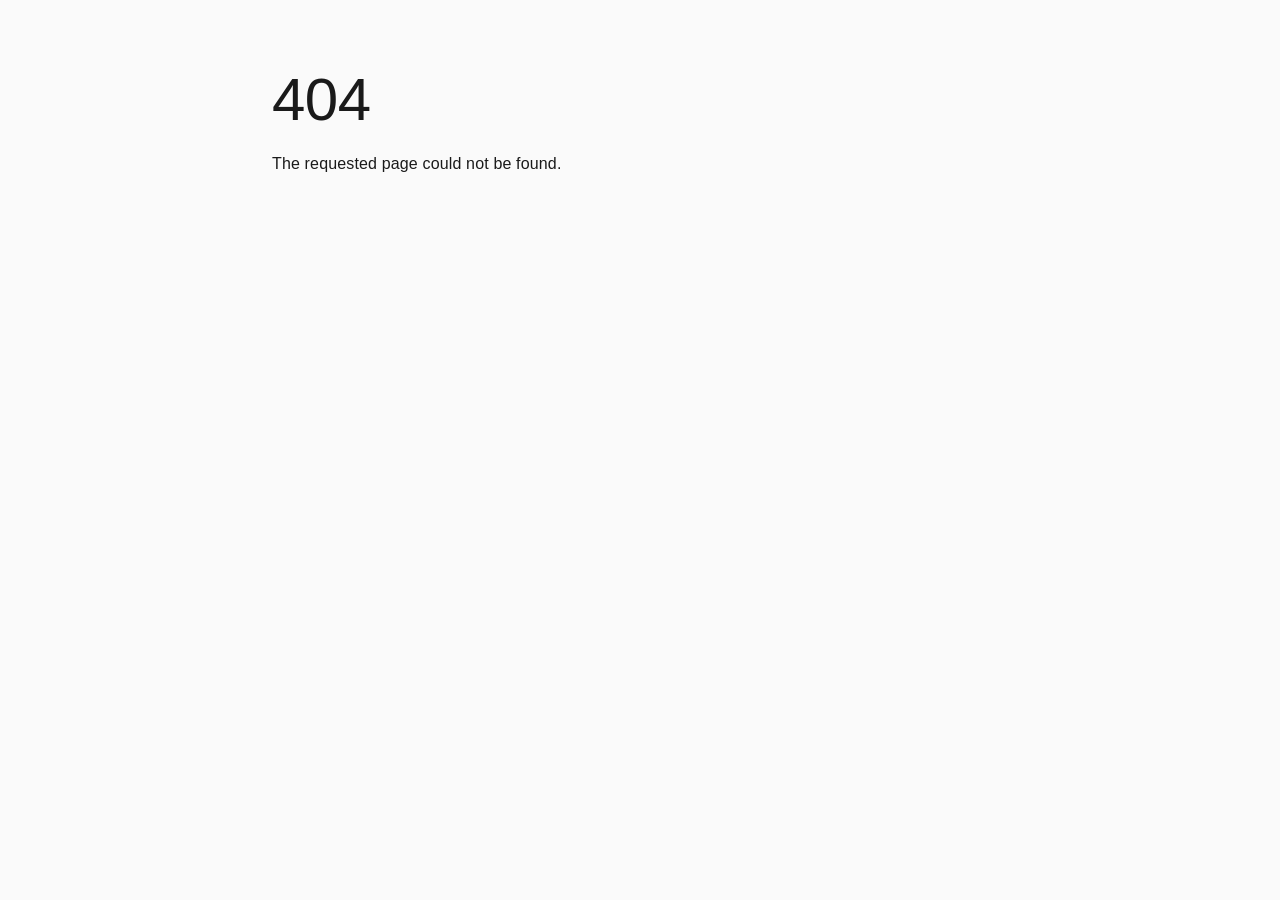
==== commit f48e4890: "deploy: chefshatstudio/cheftshat-site@e24de7aa2d63a4c08bbccfd99a78ef3b54539b89" ====
--- a/index.html
+++ b/index.html
@@ -1,4 +1,4 @@
-<!DOCTYPE html><html lang="en"><head><meta charSet="utf-8"/><meta name="viewport" content="width=device-width, initial-scale=1"/><link rel="preload" as="image" href="/chefshat-logo-orange.svg"/><title>Chefshat Studio</title><meta name="description" content="We Cookin"/><link rel="preload" as="image" href="/chefshat-logo.svg"/><link rel="preload" as="image" href="/chefshat-logo-orange.svg"/><link rel="preconnect" href="https://fonts.googleapis.com"/><link rel="preconnect" href="https://fonts.gstatic.com" crossorigin="anonymous"/><link rel="modulepreload" href="/assets/manifest-bfe21954.js"/><link rel="modulepreload" href="/assets/entry.client-DdVm1ASZ.js"/><link rel="modulepreload" href="/assets/chunk-EPOLDU6W-BpUlg-Tf.js"/><link rel="modulepreload" href="/assets/index-BE4lTVgL.js"/><link rel="modulepreload" href="/assets/root-BSQGYBRj.js"/><link rel="modulepreload" href="/assets/Stack-BdxJ5hcP.js"/><link rel="modulepreload" href="/assets/CircularProgress-B3uyK2Eo.js"/><link rel="modulepreload" href="/assets/Box-oDveLFTI.js"/><link rel="modulepreload" href="/assets/Button-B9QrOZ89.js"/><link rel="modulepreload" href="/assets/IconButton-CC3zlg8O.js"/><link rel="modulepreload" href="/assets/List-DjOyrGhg.js"/><link rel="modulepreload" href="/assets/LoadingCat-uXUo2k1m.js"/><link rel="modulepreload" href="/assets/home-CFuI19xv.js"/><link rel="modulepreload" href="/assets/Email-BYJM2Jt1.js"/><link rel="modulepreload" href="/assets/supabase-Ct8FqEvD.js"/><link rel="modulepreload" href="/assets/GameCard-Dtz96RbR.js"/><link rel="modulepreload" href="/assets/ScrollReveal-qVJgpSeu.js"/><link rel="modulepreload" href="/assets/CardContent-Bkrwyr0R.js"/><link rel="modulepreload" href="/assets/CardMedia-Ncgei4FD.js"/><link rel="modulepreload" href="/assets/Chip-BvN5ilkU.js"/><script>(function(){try{var s=localStorage.getItem("chefshat-theme-mode");if(s==="light"||s==="dark"){document.documentElement.setAttribute("data-theme",s);return}if(window.matchMedia("(prefers-color-scheme:light)").matches){document.documentElement.setAttribute("data-theme","light");return}document.documentElement.setAttribute("data-theme","dark")}catch(e){document.documentElement.setAttribute("data-theme","dark")}})()</script><link rel="stylesheet" href="/assets/root-BtonGn4-.css"/><link rel="stylesheet" href="https://fonts.googleapis.com/css2?family=Inter:wght@400;500;600&amp;family=Nunito:wght@700;800;900&amp;display=swap"/></head><body><style data-emotion="css-global 1lmq0xi">html{-webkit-font-smoothing:antialiased;-moz-osx-font-smoothing:grayscale;box-sizing:border-box;-webkit-text-size-adjust:100%;}*,*::before,*::after{box-sizing:inherit;}strong,b{font-weight:700;}body{margin:0;color:#f0f0f0;font-family:"Inter",sans-serif;font-weight:400;font-size:1rem;line-height:1.5;background-color:#121212;}@media print{body{background-color:#fff;}}body::backdrop{background-color:#121212;}</style><style data-emotion="css zf0iqh">.css-zf0iqh{display:-webkit-box;display:-webkit-flex;display:-ms-flexbox;display:flex;-webkit-flex-direction:column;-ms-flex-direction:column;flex-direction:column;min-height:100vh;}</style><div class="MuiBox-root css-zf0iqh"><style data-emotion="css 169lyb5">.css-169lyb5{display:-webkit-box;display:-webkit-flex;display:-ms-flexbox;display:flex;-webkit-flex-direction:column;-ms-flex-direction:column;flex-direction:column;width:100%;box-sizing:border-box;-webkit-flex-shrink:0;-ms-flex-negative:0;flex-shrink:0;position:-webkit-sticky;position:sticky;z-index:1100;top:0;left:auto;right:0;--AppBar-background:#ff7829;--AppBar-color:#ffffff;background-image:none;box-shadow:none;background-color:#121212;-webkit-backdrop-filter:blur(12px);backdrop-filter:blur(12px);border-bottom:1px solid;border-color:#333333;}</style><style data-emotion="css vttqc6">.css-vttqc6{background-color:#1e1e1e;color:#f0f0f0;-webkit-transition:box-shadow 300ms cubic-bezier(0.4, 0, 0.2, 1) 0ms;transition:box-shadow 300ms cubic-bezier(0.4, 0, 0.2, 1) 0ms;box-shadow:var(--Paper-shadow);background-image:var(--Paper-overlay);border-radius:16px;display:-webkit-box;display:-webkit-flex;display:-ms-flexbox;display:flex;-webkit-flex-direction:column;-ms-flex-direction:column;flex-direction:column;width:100%;box-sizing:border-box;-webkit-flex-shrink:0;-ms-flex-negative:0;flex-shrink:0;position:-webkit-sticky;position:sticky;z-index:1100;top:0;left:auto;right:0;--AppBar-background:#ff7829;--AppBar-color:#ffffff;background-image:none;box-shadow:none;background-color:#121212;-webkit-backdrop-filter:blur(12px);backdrop-filter:blur(12px);border-bottom:1px solid;border-color:#333333;}</style><header class="MuiPaper-root MuiPaper-elevation MuiPaper-elevation0 MuiAppBar-root MuiAppBar-colorPrimary MuiAppBar-positionSticky css-vttqc6" style="--Paper-shadow:none;--Paper-overlay:linear-gradient(rgba(255, 255, 255, 0), rgba(255, 255, 255, 0))"><style data-emotion="css 1gakjny">.css-1gakjny{position:relative;display:-webkit-box;display:-webkit-flex;display:-ms-flexbox;display:flex;-webkit-align-items:center;-webkit-box-align:center;-ms-flex-align:center;align-items:center;padding-left:16px;padding-right:16px;min-height:56px;max-width:1200px;margin-left:auto;margin-right:auto;width:100%;}@media (min-width:600px){.css-1gakjny{padding-left:24px;padding-right:24px;}}@media (min-width:0px){@media (orientation: landscape){.css-1gakjny{min-height:48px;}}}@media (min-width:600px){.css-1gakjny{min-height:64px;}}</style><div class="MuiToolbar-root MuiToolbar-gutters MuiToolbar-regular css-1gakjny"><style data-emotion="css 1tu59u4">.css-1tu59u4{-webkit-flex:0 0 auto;-ms-flex:0 0 auto;flex:0 0 auto;}</style><div class="MuiBox-root css-1tu59u4"><a aria-current="page" class="active" style="display:flex;align-items:center;text-decoration:none" href="/" data-discover="true"><style data-emotion="css u1jr60">.css-u1jr60{height:40px;}</style><img class="MuiBox-root css-u1jr60" src="/chefshat-logo-orange.svg" alt="Chefshat Studio"/></a></div><style data-emotion="css 3axvul">.css-3axvul{display:-webkit-box;display:-webkit-flex;display:-ms-flexbox;display:flex;gap:8px;-webkit-box-pack:center;-ms-flex-pack:center;-webkit-justify-content:center;justify-content:center;-webkit-flex:1;-ms-flex:1;flex:1;}</style><div class="MuiBox-root css-3axvul"><style data-emotion="css zcbogo">.css-zcbogo{font-family:"Nunito",sans-serif;font-weight:700;text-transform:none;font-size:0.875rem;line-height:1.75;min-width:64px;padding:6px 16px;border:0;border-radius:12px;-webkit-transition:background-color 250ms cubic-bezier(0.4, 0, 0.2, 1) 0ms,box-shadow 250ms cubic-bezier(0.4, 0, 0.2, 1) 0ms,border-color 250ms cubic-bezier(0.4, 0, 0.2, 1) 0ms,color 250ms cubic-bezier(0.4, 0, 0.2, 1) 0ms;transition:background-color 250ms cubic-bezier(0.4, 0, 0.2, 1) 0ms,box-shadow 250ms cubic-bezier(0.4, 0, 0.2, 1) 0ms,border-color 250ms cubic-bezier(0.4, 0, 0.2, 1) 0ms,color 250ms cubic-bezier(0.4, 0, 0.2, 1) 0ms;padding:6px 8px;color:var(--variant-textColor);background-color:var(--variant-textBg);--variant-textColor:#ff7829;--variant-outlinedColor:#ff7829;--variant-outlinedBorder:rgba(255, 120, 41, 0.5);--variant-containedColor:#ffffff;--variant-containedBg:#ff7829;padding:4px 5px;font-size:0.8125rem;-webkit-transition:background-color 250ms cubic-bezier(0.4, 0, 0.2, 1) 0ms,box-shadow 250ms cubic-bezier(0.4, 0, 0.2, 1) 0ms,border-color 250ms cubic-bezier(0.4, 0, 0.2, 1) 0ms;transition:background-color 250ms cubic-bezier(0.4, 0, 0.2, 1) 0ms,box-shadow 250ms cubic-bezier(0.4, 0, 0.2, 1) 0ms,border-color 250ms cubic-bezier(0.4, 0, 0.2, 1) 0ms;border-radius:12px;padding:10px 24px;font-size:1rem;-webkit-transition:-webkit-transform 0.15s ease-out,box-shadow 0.15s ease-out;transition:transform 0.15s ease-out,box-shadow 0.15s ease-out;color:#f0f0f0;}.css-zcbogo:hover{-webkit-text-decoration:none;text-decoration:none;}.css-zcbogo.Mui-disabled{color:rgba(255, 255, 255, 0.3);}@media (hover: hover){.css-zcbogo:hover{--variant-containedBg:#c55a1b;--variant-textBg:rgba(255, 120, 41, 0.08);--variant-outlinedBorder:#ff7829;--variant-outlinedBg:rgba(255, 120, 41, 0.08);}}.css-zcbogo.MuiButton-loading{color:transparent;}.css-zcbogo:hover{-webkit-transform:scale(1.02);-moz-transform:scale(1.02);-ms-transform:scale(1.02);transform:scale(1.02);}.css-zcbogo.active{color:#ff7829;}</style><style data-emotion="css wc2by5">.css-wc2by5{display:-webkit-inline-box;display:-webkit-inline-flex;display:-ms-inline-flexbox;display:inline-flex;-webkit-align-items:center;-webkit-box-align:center;-ms-flex-align:center;align-items:center;-webkit-box-pack:center;-ms-flex-pack:center;-webkit-justify-content:center;justify-content:center;position:relative;box-sizing:border-box;-webkit-tap-highlight-color:transparent;background-color:transparent;outline:0;border:0;margin:0;border-radius:0;padding:0;cursor:pointer;-webkit-user-select:none;-moz-user-select:none;-ms-user-select:none;user-select:none;vertical-align:middle;-moz-appearance:none;-webkit-appearance:none;-webkit-text-decoration:none;text-decoration:none;color:inherit;font-family:"Nunito",sans-serif;font-weight:700;text-transform:none;font-size:0.875rem;line-height:1.75;min-width:64px;padding:6px 16px;border:0;border-radius:12px;-webkit-transition:background-color 250ms cubic-bezier(0.4, 0, 0.2, 1) 0ms,box-shadow 250ms cubic-bezier(0.4, 0, 0.2, 1) 0ms,border-color 250ms cubic-bezier(0.4, 0, 0.2, 1) 0ms,color 250ms cubic-bezier(0.4, 0, 0.2, 1) 0ms;transition:background-color 250ms cubic-bezier(0.4, 0, 0.2, 1) 0ms,box-shadow 250ms cubic-bezier(0.4, 0, 0.2, 1) 0ms,border-color 250ms cubic-bezier(0.4, 0, 0.2, 1) 0ms,color 250ms cubic-bezier(0.4, 0, 0.2, 1) 0ms;padding:6px 8px;color:var(--variant-textColor);background-color:var(--variant-textBg);--variant-textColor:#ff7829;--variant-outlinedColor:#ff7829;--variant-outlinedBorder:rgba(255, 120, 41, 0.5);--variant-containedColor:#ffffff;--variant-containedBg:#ff7829;padding:4px 5px;font-size:0.8125rem;-webkit-transition:background-color 250ms cubic-bezier(0.4, 0, 0.2, 1) 0ms,box-shadow 250ms cubic-bezier(0.4, 0, 0.2, 1) 0ms,border-color 250ms cubic-bezier(0.4, 0, 0.2, 1) 0ms;transition:background-color 250ms cubic-bezier(0.4, 0, 0.2, 1) 0ms,box-shadow 250ms cubic-bezier(0.4, 0, 0.2, 1) 0ms,border-color 250ms cubic-bezier(0.4, 0, 0.2, 1) 0ms;border-radius:12px;padding:10px 24px;font-size:1rem;-webkit-transition:-webkit-transform 0.15s ease-out,box-shadow 0.15s ease-out;transition:transform 0.15s ease-out,box-shadow 0.15s ease-out;color:#f0f0f0;}.css-wc2by5::-moz-focus-inner{border-style:none;}.css-wc2by5.Mui-disabled{pointer-events:none;cursor:default;}@media print{.css-wc2by5{-webkit-print-color-adjust:exact;color-adjust:exact;}}.css-wc2by5:hover{-webkit-text-decoration:none;text-decoration:none;}.css-wc2by5.Mui-disabled{color:rgba(255, 255, 255, 0.3);}@media (hover: hover){.css-wc2by5:hover{--variant-containedBg:#c55a1b;--variant-textBg:rgba(255, 120, 41, 0.08);--variant-outlinedBorder:#ff7829;--variant-outlinedBg:rgba(255, 120, 41, 0.08);}}.css-wc2by5.MuiButton-loading{color:transparent;}.css-wc2by5:hover{-webkit-transform:scale(1.02);-moz-transform:scale(1.02);-ms-transform:scale(1.02);transform:scale(1.02);}.css-wc2by5.active{color:#ff7829;}</style><a tabindex="0" aria-current="page" class="MuiButtonBase-root MuiButton-root MuiButton-text MuiButton-textPrimary MuiButton-sizeSmall MuiButton-textSizeSmall MuiButton-colorPrimary MuiButton-root MuiButton-text MuiButton-textPrimary MuiButton-sizeSmall MuiButton-textSizeSmall MuiButton-colorPrimary css-wc2by5 active" href="/" data-discover="true">Home</a><a tabindex="0" class="MuiButtonBase-root MuiButton-root MuiButton-text MuiButton-textPrimary MuiButton-sizeSmall MuiButton-textSizeSmall MuiButton-colorPrimary MuiButton-root MuiButton-text MuiButton-textPrimary MuiButton-sizeSmall MuiButton-textSizeSmall MuiButton-colorPrimary css-wc2by5" href="/about" data-discover="true">About</a><a tabindex="0" class="MuiButtonBase-root MuiButton-root MuiButton-text MuiButton-textPrimary MuiButton-sizeSmall MuiButton-textSizeSmall MuiButton-colorPrimary MuiButton-root MuiButton-text MuiButton-textPrimary MuiButton-sizeSmall MuiButton-textSizeSmall MuiButton-colorPrimary css-wc2by5" href="/games" data-discover="true">Games</a><a tabindex="0" class="MuiButtonBase-root MuiButton-root MuiButton-text MuiButton-textPrimary MuiButton-sizeSmall MuiButton-textSizeSmall MuiButton-colorPrimary MuiButton-root MuiButton-text MuiButton-textPrimary MuiButton-sizeSmall MuiButton-textSizeSmall MuiButton-colorPrimary css-wc2by5" href="/blog" data-discover="true">Blog</a><a tabindex="0" class="MuiButtonBase-root MuiButton-root MuiButton-text MuiButton-textPrimary MuiButton-sizeSmall MuiButton-textSizeSmall MuiButton-colorPrimary MuiButton-root MuiButton-text MuiButton-textPrimary MuiButton-sizeSmall MuiButton-textSizeSmall MuiButton-colorPrimary css-wc2by5" href="/collaborate" data-discover="true">Collaborate</a><a tabindex="0" class="MuiButtonBase-root MuiButton-root MuiButton-text MuiButton-textPrimary MuiButton-sizeSmall MuiButton-textSizeSmall MuiButton-colorPrimary MuiButton-root MuiButton-text MuiButton-textPrimary MuiButton-sizeSmall MuiButton-textSizeSmall MuiButton-colorPrimary css-wc2by5" href="/freelancers" data-discover="true">Freelancers</a><a tabindex="0" class="MuiButtonBase-root MuiButton-root MuiButton-text MuiButton-textPrimary MuiButton-sizeSmall MuiButton-textSizeSmall MuiButton-colorPrimary MuiButton-root MuiButton-text MuiButton-textPrimary MuiButton-sizeSmall MuiButton-textSizeSmall MuiButton-colorPrimary css-wc2by5" href="/contact" data-discover="true">Contact</a></div><div class="MuiBox-root css-1tu59u4"><style data-emotion="css i82bnl">.css-i82bnl{text-align:center;-webkit-flex:0 0 auto;-ms-flex:0 0 auto;flex:0 0 auto;font-size:1.5rem;padding:8px;border-radius:50%;color:#fff;-webkit-transition:background-color 150ms cubic-bezier(0.4, 0, 0.2, 1) 0ms;transition:background-color 150ms cubic-bezier(0.4, 0, 0.2, 1) 0ms;color:#f0f0f0;}.css-i82bnl.Mui-disabled{background-color:transparent;color:rgba(255, 255, 255, 0.3);}.css-i82bnl.MuiIconButton-loading{color:transparent;}</style><style data-emotion="css xwhyrq">.css-xwhyrq{display:-webkit-inline-box;display:-webkit-inline-flex;display:-ms-inline-flexbox;display:inline-flex;-webkit-align-items:center;-webkit-box-align:center;-ms-flex-align:center;align-items:center;-webkit-box-pack:center;-ms-flex-pack:center;-webkit-justify-content:center;justify-content:center;position:relative;box-sizing:border-box;-webkit-tap-highlight-color:transparent;background-color:transparent;outline:0;border:0;margin:0;border-radius:0;padding:0;cursor:pointer;-webkit-user-select:none;-moz-user-select:none;-ms-user-select:none;user-select:none;vertical-align:middle;-moz-appearance:none;-webkit-appearance:none;-webkit-text-decoration:none;text-decoration:none;color:inherit;text-align:center;-webkit-flex:0 0 auto;-ms-flex:0 0 auto;flex:0 0 auto;font-size:1.5rem;padding:8px;border-radius:50%;color:#fff;-webkit-transition:background-color 150ms cubic-bezier(0.4, 0, 0.2, 1) 0ms;transition:background-color 150ms cubic-bezier(0.4, 0, 0.2, 1) 0ms;color:#f0f0f0;}.css-xwhyrq::-moz-focus-inner{border-style:none;}.css-xwhyrq.Mui-disabled{pointer-events:none;cursor:default;}@media print{.css-xwhyrq{-webkit-print-color-adjust:exact;color-adjust:exact;}}.css-xwhyrq.Mui-disabled{background-color:transparent;color:rgba(255, 255, 255, 0.3);}.css-xwhyrq.MuiIconButton-loading{color:transparent;}</style><button class="MuiButtonBase-root MuiIconButton-root MuiIconButton-sizeMedium css-xwhyrq" tabindex="0" type="button" aria-label="Toggle theme"><style data-emotion="css q7mezt">.css-q7mezt{-webkit-user-select:none;-moz-user-select:none;-ms-user-select:none;user-select:none;width:1em;height:1em;display:inline-block;-webkit-flex-shrink:0;-ms-flex-negative:0;flex-shrink:0;-webkit-transition:fill 200ms cubic-bezier(0.4, 0, 0.2, 1) 0ms;transition:fill 200ms cubic-bezier(0.4, 0, 0.2, 1) 0ms;fill:currentColor;font-size:1.5rem;}</style><svg class="MuiSvgIcon-root MuiSvgIcon-fontSizeMedium css-q7mezt" focusable="false" aria-hidden="true" viewBox="0 0 24 24" data-testid="LightModeIcon"><path d="M12 7c-2.76 0-5 2.24-5 5s2.24 5 5 5 5-2.24 5-5-2.24-5-5-5M2 13h2c.55 0 1-.45 1-1s-.45-1-1-1H2c-.55 0-1 .45-1 1s.45 1 1 1m18 0h2c.55 0 1-.45 1-1s-.45-1-1-1h-2c-.55 0-1 .45-1 1s.45 1 1 1M11 2v2c0 .55.45 1 1 1s1-.45 1-1V2c0-.55-.45-1-1-1s-1 .45-1 1m0 18v2c0 .55.45 1 1 1s1-.45 1-1v-2c0-.55-.45-1-1-1s-1 .45-1 1M5.99 4.58c-.39-.39-1.03-.39-1.41 0-.39.39-.39 1.03 0 1.41l1.06 1.06c.39.39 1.03.39 1.41 0s.39-1.03 0-1.41zm12.37 12.37c-.39-.39-1.03-.39-1.41 0-.39.39-.39 1.03 0 1.41l1.06 1.06c.39.39 1.03.39 1.41 0 .39-.39.39-1.03 0-1.41zm1.06-10.96c.39-.39.39-1.03 0-1.41-.39-.39-1.03-.39-1.41 0l-1.06 1.06c-.39.39-.39 1.03 0 1.41s1.03.39 1.41 0zM7.05 18.36c.39-.39.39-1.03 0-1.41-.39-.39-1.03-.39-1.41 0l-1.06 1.06c-.39.39-.39 1.03 0 1.41s1.03.39 1.41 0z"></path></svg></button></div></div></header><style data-emotion="css 14yoxd">.css-14yoxd{z-index:1200;}</style><style data-emotion="css 1rr4qq7">.css-1rr4qq7{-webkit-flex:1;-ms-flex:1;flex:1;}</style><main class="MuiBox-root css-1rr4qq7"><!--$?--><template id="B:0"></template><style data-emotion="css 1ybehlu">.css-1ybehlu{display:-webkit-box;display:-webkit-flex;display:-ms-flexbox;display:flex;-webkit-flex-direction:column;-ms-flex-direction:column;flex-direction:column;-webkit-align-items:center;-webkit-box-align:center;-ms-flex-align:center;align-items:center;-webkit-box-pack:center;-ms-flex-pack:center;-webkit-justify-content:center;justify-content:center;min-height:50vh;gap:16px;}</style><div class="MuiBox-root css-1ybehlu"><style data-emotion="css 1fph178">.css-1fph178{width:80px;height:80px;-webkit-animation:bounce 0.8s ease-in-out infinite;animation:bounce 0.8s ease-in-out infinite;}@-webkit-keyframes bounce{0%,100%{-webkit-transform:translateY(0);-moz-transform:translateY(0);-ms-transform:translateY(0);transform:translateY(0);}50%{-webkit-transform:translateY(-12px);-moz-transform:translateY(-12px);-ms-transform:translateY(-12px);transform:translateY(-12px);}}@keyframes bounce{0%,100%{-webkit-transform:translateY(0);-moz-transform:translateY(0);-ms-transform:translateY(0);transform:translateY(0);}50%{-webkit-transform:translateY(-12px);-moz-transform:translateY(-12px);-ms-transform:translateY(-12px);transform:translateY(-12px);}}@media (prefers-reduced-motion: reduce){.css-1fph178{-webkit-animation:none;animation:none;}}</style><img class="MuiBox-root css-1fph178" src="/chefshat-logo-orange.svg" alt=""/><p class="MuiTypography-root MuiTypography-body2 css-esa72z">Loading...</p></div><!--/$--></main><style data-emotion="css jfpnm">.css-jfpnm{border-top:1px solid;border-color:#333333;padding-top:32px;padding-bottom:32px;margin-top:auto;}</style><footer class="MuiBox-root css-jfpnm"><style data-emotion="css 9wvnva">.css-9wvnva{width:100%;margin-left:auto;box-sizing:border-box;margin-right:auto;padding-left:16px;padding-right:16px;}@media (min-width:600px){.css-9wvnva{padding-left:24px;padding-right:24px;}}@media (min-width:1200px){.css-9wvnva{max-width:1200px;}}</style><div class="MuiContainer-root MuiContainer-maxWidthLg css-9wvnva"><style data-emotion="css 56ijbb">.css-56ijbb{display:-webkit-box;display:-webkit-flex;display:-ms-flexbox;display:flex;-webkit-flex-direction:column;-ms-flex-direction:column;flex-direction:column;-webkit-box-pack:justify;-webkit-justify-content:space-between;justify-content:space-between;}@media (min-width:0px){.css-56ijbb{-webkit-flex-direction:column;-ms-flex-direction:column;flex-direction:column;}.css-56ijbb>:not(style):not(style){margin:0;}.css-56ijbb>:not(style)~:not(style){margin-top:24px;}}@media (min-width:600px){.css-56ijbb{-webkit-flex-direction:row;-ms-flex-direction:row;flex-direction:row;}.css-56ijbb>:not(style):not(style){margin:0;}.css-56ijbb>:not(style)~:not(style){margin-left:24px;}}@media (min-width:0px){.css-56ijbb{-webkit-align-items:center;-webkit-box-align:center;-ms-flex-align:center;align-items:center;}}@media (min-width:600px){.css-56ijbb{-webkit-align-items:flex-start;-webkit-box-align:flex-start;-ms-flex-align:flex-start;align-items:flex-start;}}</style><div class="MuiStack-root css-56ijbb"><div class="MuiBox-root css-0"><style data-emotion="css 1ssh96d">.css-1ssh96d{margin:0;font-family:"Inter",sans-serif;font-weight:400;font-size:0.875rem;line-height:1.43;color:#aaaaaa;margin-bottom:8px;}</style><p class="MuiTypography-root MuiTypography-body2 css-1ssh96d">Chefshat Studio</p><style data-emotion="css jj2ztu">.css-jj2ztu{display:-webkit-box;display:-webkit-flex;display:-ms-flexbox;display:flex;-webkit-flex-direction:row;-ms-flex-direction:row;flex-direction:row;}.css-jj2ztu>:not(style):not(style){margin:0;}.css-jj2ztu>:not(style)~:not(style){margin-left:16px;}</style><div class="MuiStack-root css-jj2ztu"><style data-emotion="css 1bmso4z">.css-1bmso4z{margin:0;font-family:"Inter",sans-serif;font-weight:400;font-size:0.875rem;line-height:1.43;color:#aaaaaa;-webkit-text-decoration:none;text-decoration:none;}.css-1bmso4z:hover{color:#ff7829;}</style><a class="MuiTypography-root MuiTypography-body2 css-1bmso4z" href="/about" data-discover="true">About</a><a class="MuiTypography-root MuiTypography-body2 css-1bmso4z" href="/games" data-discover="true">Games</a><a class="MuiTypography-root MuiTypography-body2 css-1bmso4z" href="/blog" data-discover="true">Blog</a><a class="MuiTypography-root MuiTypography-body2 css-1bmso4z" href="/collaborate" data-discover="true">Collaborate</a><a class="MuiTypography-root MuiTypography-body2 css-1bmso4z" href="/contact" data-discover="true">Contact</a></div></div><p class="MuiTypography-root MuiTypography-body2 css-esa72z">© <!-- -->2026<!-- --> Chefshat Studio</p></div></div></footer></div><script>((storageKey2, restoreKey) => {
+<!DOCTYPE html><html lang="en"><head><meta charSet="utf-8"/><meta name="viewport" content="width=device-width, initial-scale=1"/><link rel="preload" as="image" href="/chefshat-logo.svg"/><title>Chefshat Studio</title><meta name="description" content="We Cookin"/><link rel="preload" as="image" href="/chefshat-logo.svg"/><link rel="preconnect" href="https://fonts.googleapis.com"/><link rel="preconnect" href="https://fonts.gstatic.com" crossorigin="anonymous"/><link rel="modulepreload" href="/assets/manifest-399a7c10.js"/><link rel="modulepreload" href="/assets/entry.client-DdVm1ASZ.js"/><link rel="modulepreload" href="/assets/chunk-EPOLDU6W-BpUlg-Tf.js"/><link rel="modulepreload" href="/assets/index-BE4lTVgL.js"/><link rel="modulepreload" href="/assets/root-Cl6KerQU.js"/><link rel="modulepreload" href="/assets/Stack-BdxJ5hcP.js"/><link rel="modulepreload" href="/assets/CircularProgress-B3uyK2Eo.js"/><link rel="modulepreload" href="/assets/Box-oDveLFTI.js"/><link rel="modulepreload" href="/assets/Button-B9QrOZ89.js"/><link rel="modulepreload" href="/assets/IconButton-CC3zlg8O.js"/><link rel="modulepreload" href="/assets/List-DjOyrGhg.js"/><link rel="modulepreload" href="/assets/LoadingCat-DZYtISbx.js"/><link rel="modulepreload" href="/assets/home-CNHbEHV4.js"/><link rel="modulepreload" href="/assets/Email-BYJM2Jt1.js"/><link rel="modulepreload" href="/assets/supabase-Ct8FqEvD.js"/><link rel="modulepreload" href="/assets/GameCard-Dtz96RbR.js"/><link rel="modulepreload" href="/assets/ScrollReveal-qVJgpSeu.js"/><link rel="modulepreload" href="/assets/CardContent-Bkrwyr0R.js"/><link rel="modulepreload" href="/assets/CardMedia-Ncgei4FD.js"/><link rel="modulepreload" href="/assets/Chip-BvN5ilkU.js"/><link rel="stylesheet" href="/assets/root-6JwHnCNU.css"/><link rel="stylesheet" href="https://fonts.googleapis.com/css2?family=Inter:wght@400;500;600&amp;family=Nunito:wght@700;800;900&amp;display=swap"/></head><body><style data-emotion="css-global gtxy6f">html{-webkit-font-smoothing:antialiased;-moz-osx-font-smoothing:grayscale;box-sizing:border-box;-webkit-text-size-adjust:100%;}*,*::before,*::after{box-sizing:inherit;}strong,b{font-weight:700;}body{margin:0;color:#1a1a1a;font-family:"Inter",sans-serif;font-weight:400;font-size:1rem;line-height:1.5;background-color:#fafafa;}@media print{body{background-color:#fff;}}body::backdrop{background-color:#fafafa;}</style><style data-emotion="css zf0iqh">.css-zf0iqh{display:-webkit-box;display:-webkit-flex;display:-ms-flexbox;display:flex;-webkit-flex-direction:column;-ms-flex-direction:column;flex-direction:column;min-height:100vh;}</style><div class="MuiBox-root css-zf0iqh"><style data-emotion="css 16883hs">.css-16883hs{display:-webkit-box;display:-webkit-flex;display:-ms-flexbox;display:flex;-webkit-flex-direction:column;-ms-flex-direction:column;flex-direction:column;width:100%;box-sizing:border-box;-webkit-flex-shrink:0;-ms-flex-negative:0;flex-shrink:0;position:-webkit-sticky;position:sticky;z-index:1100;top:0;left:auto;right:0;--AppBar-background:#ff7829;--AppBar-color:#ffffff;background-color:var(--AppBar-background);color:var(--AppBar-color);background-image:none;box-shadow:none;background-color:#fafafa;-webkit-backdrop-filter:blur(12px);backdrop-filter:blur(12px);border-bottom:1px solid;border-color:#e0e0e0;}</style><style data-emotion="css y0aji">.css-y0aji{background-color:#ffffff;color:#1a1a1a;-webkit-transition:box-shadow 300ms cubic-bezier(0.4, 0, 0.2, 1) 0ms;transition:box-shadow 300ms cubic-bezier(0.4, 0, 0.2, 1) 0ms;box-shadow:var(--Paper-shadow);background-image:var(--Paper-overlay);border-radius:16px;display:-webkit-box;display:-webkit-flex;display:-ms-flexbox;display:flex;-webkit-flex-direction:column;-ms-flex-direction:column;flex-direction:column;width:100%;box-sizing:border-box;-webkit-flex-shrink:0;-ms-flex-negative:0;flex-shrink:0;position:-webkit-sticky;position:sticky;z-index:1100;top:0;left:auto;right:0;--AppBar-background:#ff7829;--AppBar-color:#ffffff;background-color:var(--AppBar-background);color:var(--AppBar-color);background-image:none;box-shadow:none;background-color:#fafafa;-webkit-backdrop-filter:blur(12px);backdrop-filter:blur(12px);border-bottom:1px solid;border-color:#e0e0e0;}</style><header class="MuiPaper-root MuiPaper-elevation MuiPaper-elevation0 MuiAppBar-root MuiAppBar-colorPrimary MuiAppBar-positionSticky css-y0aji" style="--Paper-shadow:none"><style data-emotion="css 1gakjny">.css-1gakjny{position:relative;display:-webkit-box;display:-webkit-flex;display:-ms-flexbox;display:flex;-webkit-align-items:center;-webkit-box-align:center;-ms-flex-align:center;align-items:center;padding-left:16px;padding-right:16px;min-height:56px;max-width:1200px;margin-left:auto;margin-right:auto;width:100%;}@media (min-width:600px){.css-1gakjny{padding-left:24px;padding-right:24px;}}@media (min-width:0px){@media (orientation: landscape){.css-1gakjny{min-height:48px;}}}@media (min-width:600px){.css-1gakjny{min-height:64px;}}</style><div class="MuiToolbar-root MuiToolbar-gutters MuiToolbar-regular css-1gakjny"><style data-emotion="css 1tu59u4">.css-1tu59u4{-webkit-flex:0 0 auto;-ms-flex:0 0 auto;flex:0 0 auto;}</style><div class="MuiBox-root css-1tu59u4"><a aria-current="page" class="active" style="display:flex;align-items:center;text-decoration:none" href="/" data-discover="true"><style data-emotion="css u1jr60">.css-u1jr60{height:40px;}</style><img class="MuiBox-root css-u1jr60" src="/chefshat-logo.svg" alt="Chefshat Studio"/></a></div><style data-emotion="css 3axvul">.css-3axvul{display:-webkit-box;display:-webkit-flex;display:-ms-flexbox;display:flex;gap:8px;-webkit-box-pack:center;-ms-flex-pack:center;-webkit-justify-content:center;justify-content:center;-webkit-flex:1;-ms-flex:1;flex:1;}</style><div class="MuiBox-root css-3axvul"><style data-emotion="css azhsrt">.css-azhsrt{font-family:"Nunito",sans-serif;font-weight:700;text-transform:none;font-size:0.875rem;line-height:1.75;min-width:64px;padding:6px 16px;border:0;border-radius:12px;-webkit-transition:background-color 250ms cubic-bezier(0.4, 0, 0.2, 1) 0ms,box-shadow 250ms cubic-bezier(0.4, 0, 0.2, 1) 0ms,border-color 250ms cubic-bezier(0.4, 0, 0.2, 1) 0ms,color 250ms cubic-bezier(0.4, 0, 0.2, 1) 0ms;transition:background-color 250ms cubic-bezier(0.4, 0, 0.2, 1) 0ms,box-shadow 250ms cubic-bezier(0.4, 0, 0.2, 1) 0ms,border-color 250ms cubic-bezier(0.4, 0, 0.2, 1) 0ms,color 250ms cubic-bezier(0.4, 0, 0.2, 1) 0ms;padding:6px 8px;color:var(--variant-textColor);background-color:var(--variant-textBg);--variant-textColor:#ff7829;--variant-outlinedColor:#ff7829;--variant-outlinedBorder:rgba(255, 120, 41, 0.5);--variant-containedColor:#ffffff;--variant-containedBg:#ff7829;padding:4px 5px;font-size:0.8125rem;-webkit-transition:background-color 250ms cubic-bezier(0.4, 0, 0.2, 1) 0ms,box-shadow 250ms cubic-bezier(0.4, 0, 0.2, 1) 0ms,border-color 250ms cubic-bezier(0.4, 0, 0.2, 1) 0ms;transition:background-color 250ms cubic-bezier(0.4, 0, 0.2, 1) 0ms,box-shadow 250ms cubic-bezier(0.4, 0, 0.2, 1) 0ms,border-color 250ms cubic-bezier(0.4, 0, 0.2, 1) 0ms;border-radius:12px;padding:10px 24px;font-size:1rem;-webkit-transition:-webkit-transform 0.15s ease-out,box-shadow 0.15s ease-out;transition:transform 0.15s ease-out,box-shadow 0.15s ease-out;color:#1a1a1a;}.css-azhsrt:hover{-webkit-text-decoration:none;text-decoration:none;}.css-azhsrt.Mui-disabled{color:rgba(0, 0, 0, 0.26);}@media (hover: hover){.css-azhsrt:hover{--variant-containedBg:#c55a1b;--variant-textBg:rgba(255, 120, 41, 0.04);--variant-outlinedBorder:#ff7829;--variant-outlinedBg:rgba(255, 120, 41, 0.04);}}.css-azhsrt.MuiButton-loading{color:transparent;}.css-azhsrt:hover{-webkit-transform:scale(1.02);-moz-transform:scale(1.02);-ms-transform:scale(1.02);transform:scale(1.02);}.css-azhsrt.active{color:#ff7829;}</style><style data-emotion="css 1wtr821">.css-1wtr821{display:-webkit-inline-box;display:-webkit-inline-flex;display:-ms-inline-flexbox;display:inline-flex;-webkit-align-items:center;-webkit-box-align:center;-ms-flex-align:center;align-items:center;-webkit-box-pack:center;-ms-flex-pack:center;-webkit-justify-content:center;justify-content:center;position:relative;box-sizing:border-box;-webkit-tap-highlight-color:transparent;background-color:transparent;outline:0;border:0;margin:0;border-radius:0;padding:0;cursor:pointer;-webkit-user-select:none;-moz-user-select:none;-ms-user-select:none;user-select:none;vertical-align:middle;-moz-appearance:none;-webkit-appearance:none;-webkit-text-decoration:none;text-decoration:none;color:inherit;font-family:"Nunito",sans-serif;font-weight:700;text-transform:none;font-size:0.875rem;line-height:1.75;min-width:64px;padding:6px 16px;border:0;border-radius:12px;-webkit-transition:background-color 250ms cubic-bezier(0.4, 0, 0.2, 1) 0ms,box-shadow 250ms cubic-bezier(0.4, 0, 0.2, 1) 0ms,border-color 250ms cubic-bezier(0.4, 0, 0.2, 1) 0ms,color 250ms cubic-bezier(0.4, 0, 0.2, 1) 0ms;transition:background-color 250ms cubic-bezier(0.4, 0, 0.2, 1) 0ms,box-shadow 250ms cubic-bezier(0.4, 0, 0.2, 1) 0ms,border-color 250ms cubic-bezier(0.4, 0, 0.2, 1) 0ms,color 250ms cubic-bezier(0.4, 0, 0.2, 1) 0ms;padding:6px 8px;color:var(--variant-textColor);background-color:var(--variant-textBg);--variant-textColor:#ff7829;--variant-outlinedColor:#ff7829;--variant-outlinedBorder:rgba(255, 120, 41, 0.5);--variant-containedColor:#ffffff;--variant-containedBg:#ff7829;padding:4px 5px;font-size:0.8125rem;-webkit-transition:background-color 250ms cubic-bezier(0.4, 0, 0.2, 1) 0ms,box-shadow 250ms cubic-bezier(0.4, 0, 0.2, 1) 0ms,border-color 250ms cubic-bezier(0.4, 0, 0.2, 1) 0ms;transition:background-color 250ms cubic-bezier(0.4, 0, 0.2, 1) 0ms,box-shadow 250ms cubic-bezier(0.4, 0, 0.2, 1) 0ms,border-color 250ms cubic-bezier(0.4, 0, 0.2, 1) 0ms;border-radius:12px;padding:10px 24px;font-size:1rem;-webkit-transition:-webkit-transform 0.15s ease-out,box-shadow 0.15s ease-out;transition:transform 0.15s ease-out,box-shadow 0.15s ease-out;color:#1a1a1a;}.css-1wtr821::-moz-focus-inner{border-style:none;}.css-1wtr821.Mui-disabled{pointer-events:none;cursor:default;}@media print{.css-1wtr821{-webkit-print-color-adjust:exact;color-adjust:exact;}}.css-1wtr821:hover{-webkit-text-decoration:none;text-decoration:none;}.css-1wtr821.Mui-disabled{color:rgba(0, 0, 0, 0.26);}@media (hover: hover){.css-1wtr821:hover{--variant-containedBg:#c55a1b;--variant-textBg:rgba(255, 120, 41, 0.04);--variant-outlinedBorder:#ff7829;--variant-outlinedBg:rgba(255, 120, 41, 0.04);}}.css-1wtr821.MuiButton-loading{color:transparent;}.css-1wtr821:hover{-webkit-transform:scale(1.02);-moz-transform:scale(1.02);-ms-transform:scale(1.02);transform:scale(1.02);}.css-1wtr821.active{color:#ff7829;}</style><a tabindex="0" aria-current="page" class="MuiButtonBase-root MuiButton-root MuiButton-text MuiButton-textPrimary MuiButton-sizeSmall MuiButton-textSizeSmall MuiButton-colorPrimary MuiButton-root MuiButton-text MuiButton-textPrimary MuiButton-sizeSmall MuiButton-textSizeSmall MuiButton-colorPrimary css-1wtr821 active" href="/" data-discover="true">Home</a><a tabindex="0" class="MuiButtonBase-root MuiButton-root MuiButton-text MuiButton-textPrimary MuiButton-sizeSmall MuiButton-textSizeSmall MuiButton-colorPrimary MuiButton-root MuiButton-text MuiButton-textPrimary MuiButton-sizeSmall MuiButton-textSizeSmall MuiButton-colorPrimary css-1wtr821" href="/about" data-discover="true">About</a><a tabindex="0" class="MuiButtonBase-root MuiButton-root MuiButton-text MuiButton-textPrimary MuiButton-sizeSmall MuiButton-textSizeSmall MuiButton-colorPrimary MuiButton-root MuiButton-text MuiButton-textPrimary MuiButton-sizeSmall MuiButton-textSizeSmall MuiButton-colorPrimary css-1wtr821" href="/games" data-discover="true">Games</a><a tabindex="0" class="MuiButtonBase-root MuiButton-root MuiButton-text MuiButton-textPrimary MuiButton-sizeSmall MuiButton-textSizeSmall MuiButton-colorPrimary MuiButton-root MuiButton-text MuiButton-textPrimary MuiButton-sizeSmall MuiButton-textSizeSmall MuiButton-colorPrimary css-1wtr821" href="/blog" data-discover="true">Blog</a><a tabindex="0" class="MuiButtonBase-root MuiButton-root MuiButton-text MuiButton-textPrimary MuiButton-sizeSmall MuiButton-textSizeSmall MuiButton-colorPrimary MuiButton-root MuiButton-text MuiButton-textPrimary MuiButton-sizeSmall MuiButton-textSizeSmall MuiButton-colorPrimary css-1wtr821" href="/collaborate" data-discover="true">Collaborate</a><a tabindex="0" class="MuiButtonBase-root MuiButton-root MuiButton-text MuiButton-textPrimary MuiButton-sizeSmall MuiButton-textSizeSmall MuiButton-colorPrimary MuiButton-root MuiButton-text MuiButton-textPrimary MuiButton-sizeSmall MuiButton-textSizeSmall MuiButton-colorPrimary css-1wtr821" href="/freelancers" data-discover="true">Freelancers</a><a tabindex="0" class="MuiButtonBase-root MuiButton-root MuiButton-text MuiButton-textPrimary MuiButton-sizeSmall MuiButton-textSizeSmall MuiButton-colorPrimary MuiButton-root MuiButton-text MuiButton-textPrimary MuiButton-sizeSmall MuiButton-textSizeSmall MuiButton-colorPrimary css-1wtr821" href="/contact" data-discover="true">Contact</a></div><style data-emotion="css 62hclg">.css-62hclg{-webkit-flex:0 0 auto;-ms-flex:0 0 auto;flex:0 0 auto;width:40px;}</style><div class="MuiBox-root css-62hclg"></div></div></header><style data-emotion="css 14yoxd">.css-14yoxd{z-index:1200;}</style><style data-emotion="css 1rr4qq7">.css-1rr4qq7{-webkit-flex:1;-ms-flex:1;flex:1;}</style><main class="MuiBox-root css-1rr4qq7"><!--$?--><template id="B:0"></template><style data-emotion="css 1ybehlu">.css-1ybehlu{display:-webkit-box;display:-webkit-flex;display:-ms-flexbox;display:flex;-webkit-flex-direction:column;-ms-flex-direction:column;flex-direction:column;-webkit-align-items:center;-webkit-box-align:center;-ms-flex-align:center;align-items:center;-webkit-box-pack:center;-ms-flex-pack:center;-webkit-justify-content:center;justify-content:center;min-height:50vh;gap:16px;}</style><div class="MuiBox-root css-1ybehlu"><style data-emotion="css 1fph178">.css-1fph178{width:80px;height:80px;-webkit-animation:bounce 0.8s ease-in-out infinite;animation:bounce 0.8s ease-in-out infinite;}@-webkit-keyframes bounce{0%,100%{-webkit-transform:translateY(0);-moz-transform:translateY(0);-ms-transform:translateY(0);transform:translateY(0);}50%{-webkit-transform:translateY(-12px);-moz-transform:translateY(-12px);-ms-transform:translateY(-12px);transform:translateY(-12px);}}@keyframes bounce{0%,100%{-webkit-transform:translateY(0);-moz-transform:translateY(0);-ms-transform:translateY(0);transform:translateY(0);}50%{-webkit-transform:translateY(-12px);-moz-transform:translateY(-12px);-ms-transform:translateY(-12px);transform:translateY(-12px);}}@media (prefers-reduced-motion: reduce){.css-1fph178{-webkit-animation:none;animation:none;}}</style><img class="MuiBox-root css-1fph178" src="/chefshat-logo.svg" alt=""/><p class="MuiTypography-root MuiTypography-body2 css-r2hr95">Loading...</p></div><!--/$--></main><style data-emotion="css 1ozoc8n">.css-1ozoc8n{border-top:1px solid;border-color:#e0e0e0;padding-top:32px;padding-bottom:32px;margin-top:auto;}</style><footer class="MuiBox-root css-1ozoc8n"><style data-emotion="css 9wvnva">.css-9wvnva{width:100%;margin-left:auto;box-sizing:border-box;margin-right:auto;padding-left:16px;padding-right:16px;}@media (min-width:600px){.css-9wvnva{padding-left:24px;padding-right:24px;}}@media (min-width:1200px){.css-9wvnva{max-width:1200px;}}</style><div class="MuiContainer-root MuiContainer-maxWidthLg css-9wvnva"><style data-emotion="css 56ijbb">.css-56ijbb{display:-webkit-box;display:-webkit-flex;display:-ms-flexbox;display:flex;-webkit-flex-direction:column;-ms-flex-direction:column;flex-direction:column;-webkit-box-pack:justify;-webkit-justify-content:space-between;justify-content:space-between;}@media (min-width:0px){.css-56ijbb{-webkit-flex-direction:column;-ms-flex-direction:column;flex-direction:column;}.css-56ijbb>:not(style):not(style){margin:0;}.css-56ijbb>:not(style)~:not(style){margin-top:24px;}}@media (min-width:600px){.css-56ijbb{-webkit-flex-direction:row;-ms-flex-direction:row;flex-direction:row;}.css-56ijbb>:not(style):not(style){margin:0;}.css-56ijbb>:not(style)~:not(style){margin-left:24px;}}@media (min-width:0px){.css-56ijbb{-webkit-align-items:center;-webkit-box-align:center;-ms-flex-align:center;align-items:center;}}@media (min-width:600px){.css-56ijbb{-webkit-align-items:flex-start;-webkit-box-align:flex-start;-ms-flex-align:flex-start;align-items:flex-start;}}</style><div class="MuiStack-root css-56ijbb"><div class="MuiBox-root css-0"><style data-emotion="css 1uvx3ob">.css-1uvx3ob{margin:0;font-family:"Inter",sans-serif;font-weight:400;font-size:0.875rem;line-height:1.43;color:#555555;margin-bottom:8px;}</style><p class="MuiTypography-root MuiTypography-body2 css-1uvx3ob">Chefshat Studio</p><style data-emotion="css jj2ztu">.css-jj2ztu{display:-webkit-box;display:-webkit-flex;display:-ms-flexbox;display:flex;-webkit-flex-direction:row;-ms-flex-direction:row;flex-direction:row;}.css-jj2ztu>:not(style):not(style){margin:0;}.css-jj2ztu>:not(style)~:not(style){margin-left:16px;}</style><div class="MuiStack-root css-jj2ztu"><style data-emotion="css s6rgap">.css-s6rgap{margin:0;font-family:"Inter",sans-serif;font-weight:400;font-size:0.875rem;line-height:1.43;color:#555555;-webkit-text-decoration:none;text-decoration:none;}.css-s6rgap:hover{color:#ff7829;}</style><a class="MuiTypography-root MuiTypography-body2 css-s6rgap" href="/about" data-discover="true">About</a><a class="MuiTypography-root MuiTypography-body2 css-s6rgap" href="/games" data-discover="true">Games</a><a class="MuiTypography-root MuiTypography-body2 css-s6rgap" href="/blog" data-discover="true">Blog</a><a class="MuiTypography-root MuiTypography-body2 css-s6rgap" href="/collaborate" data-discover="true">Collaborate</a><a class="MuiTypography-root MuiTypography-body2 css-s6rgap" href="/contact" data-discover="true">Contact</a></div></div><p class="MuiTypography-root MuiTypography-body2 css-r2hr95">© <!-- -->2026<!-- --> Chefshat Studio</p></div></div></footer></div><script>((storageKey2, restoreKey) => {
     if (!window.history.state || !window.history.state.key) {
       let key = Math.random().toString(32).slice(2);
       window.history.replaceState({ key }, "");
@@ -13,11 +13,11 @@
       console.error(error);
       sessionStorage.removeItem(storageKey2);
     }
-  })("react-router-scroll-positions", null)</script><script>window.__reactRouterContext = {"basename":"/","future":{"unstable_optimizeDeps":false,"unstable_subResourceIntegrity":false,"unstable_trailingSlashAwareDataRequests":false,"v8_middleware":false,"v8_splitRouteModules":false,"v8_viteEnvironmentApi":false},"routeDiscovery":{"mode":"initial"},"ssr":false,"isSpaMode":false};window.__reactRouterContext.stream = new ReadableStream({start(controller){window.__reactRouterContext.streamController = controller;}}).pipeThrough(new TextEncoderStream());</script><script type="module" async="">import "/assets/manifest-bfe21954.js";
-import * as route0 from "/assets/root-BSQGYBRj.js";
-import * as route1 from "/assets/home-CFuI19xv.js";
+  })("react-router-scroll-positions", null)</script><script>window.__reactRouterContext = {"basename":"/","future":{"unstable_optimizeDeps":false,"unstable_subResourceIntegrity":false,"unstable_trailingSlashAwareDataRequests":false,"v8_middleware":false,"v8_splitRouteModules":false,"v8_viteEnvironmentApi":false},"routeDiscovery":{"mode":"initial"},"ssr":false,"isSpaMode":false};window.__reactRouterContext.stream = new ReadableStream({start(controller){window.__reactRouterContext.streamController = controller;}}).pipeThrough(new TextEncoderStream());</script><script type="module" async="">import "/assets/manifest-399a7c10.js";
+import * as route0 from "/assets/root-Cl6KerQU.js";
+import * as route1 from "/assets/home-CNHbEHV4.js";
   
   window.__reactRouterRouteModules = {"root":route0,"routes/home":route1};
 
-import("/assets/entry.client-DdVm1ASZ.js");</script><!--$?--><template id="B:1"></template><!--/$--><script id="_R_">requestAnimationFrame(function(){$RT=performance.now()});</script><div hidden id="S:0"><style data-emotion="css vitrrp">.css-vitrrp{text-align:center;padding-left:16px;padding-right:16px;background:linear-gradient(180deg, #1a0e00 0%, #121212 100%);}@media (min-width:0px){.css-vitrrp{padding-top:80px;padding-bottom:80px;}}@media (min-width:900px){.css-vitrrp{padding-top:128px;padding-bottom:128px;}}</style><div class="MuiBox-root css-vitrrp"><style data-emotion="css 182too6">.css-182too6{margin-bottom:24px;}@media (min-width:0px){.css-182too6{width:100px;}}@media (min-width:900px){.css-182too6{width:140px;}}</style><img class="MuiBox-root css-182too6" src="/chefshat-logo-orange.svg" alt="Chefshat Studio"/><style data-emotion="css 4ub7cg">.css-4ub7cg{margin:0;font-family:"Nunito",sans-serif;font-weight:800;font-size:3.75rem;line-height:1.2;margin-bottom:0.35em;font-weight:900;}</style><h1 class="MuiTypography-root MuiTypography-h2 MuiTypography-gutterBottom css-4ub7cg">Chefshat Studio</h1><style data-emotion="css 1l8dwi9">.css-1l8dwi9{margin:0;font-family:"Nunito",sans-serif;font-weight:700;font-size:1.5rem;line-height:1.334;color:#aaaaaa;margin-bottom:32px;}</style><h5 class="MuiTypography-root MuiTypography-h5 css-1l8dwi9">We Cookin</h5><style data-emotion="css 16r3f1t">.css-16r3f1t{display:-webkit-box;display:-webkit-flex;display:-ms-flexbox;display:flex;-webkit-flex-direction:row;-ms-flex-direction:row;flex-direction:row;-webkit-box-pack:center;-ms-flex-pack:center;-webkit-justify-content:center;justify-content:center;}.css-16r3f1t>:not(style):not(style){margin:0;}.css-16r3f1t>:not(style)~:not(style){margin-left:16px;}</style><div class="MuiStack-root css-16r3f1t"><style data-emotion="css 1eh2s55">.css-1eh2s55{font-family:"Nunito",sans-serif;font-weight:700;text-transform:none;font-size:0.875rem;line-height:1.75;min-width:64px;padding:6px 16px;border:0;border-radius:12px;-webkit-transition:background-color 250ms cubic-bezier(0.4, 0, 0.2, 1) 0ms,box-shadow 250ms cubic-bezier(0.4, 0, 0.2, 1) 0ms,border-color 250ms cubic-bezier(0.4, 0, 0.2, 1) 0ms,color 250ms cubic-bezier(0.4, 0, 0.2, 1) 0ms;transition:background-color 250ms cubic-bezier(0.4, 0, 0.2, 1) 0ms,box-shadow 250ms cubic-bezier(0.4, 0, 0.2, 1) 0ms,border-color 250ms cubic-bezier(0.4, 0, 0.2, 1) 0ms,color 250ms cubic-bezier(0.4, 0, 0.2, 1) 0ms;color:var(--variant-containedColor);background-color:var(--variant-containedBg);box-shadow:0px 3px 1px -2px rgba(0,0,0,0.2),0px 2px 2px 0px rgba(0,0,0,0.14),0px 1px 5px 0px rgba(0,0,0,0.12);--variant-textColor:#ff7829;--variant-outlinedColor:#ff7829;--variant-outlinedBorder:rgba(255, 120, 41, 0.5);--variant-containedColor:#ffffff;--variant-containedBg:#ff7829;padding:8px 22px;font-size:0.9375rem;-webkit-transition:background-color 250ms cubic-bezier(0.4, 0, 0.2, 1) 0ms,box-shadow 250ms cubic-bezier(0.4, 0, 0.2, 1) 0ms,border-color 250ms cubic-bezier(0.4, 0, 0.2, 1) 0ms;transition:background-color 250ms cubic-bezier(0.4, 0, 0.2, 1) 0ms,box-shadow 250ms cubic-bezier(0.4, 0, 0.2, 1) 0ms,border-color 250ms cubic-bezier(0.4, 0, 0.2, 1) 0ms;border-radius:12px;padding:10px 24px;font-size:1rem;-webkit-transition:-webkit-transform 0.15s ease-out,box-shadow 0.15s ease-out;transition:transform 0.15s ease-out,box-shadow 0.15s ease-out;}.css-1eh2s55:hover{-webkit-text-decoration:none;text-decoration:none;}.css-1eh2s55.Mui-disabled{color:rgba(255, 255, 255, 0.3);}.css-1eh2s55:hover{box-shadow:0px 2px 4px -1px rgba(0,0,0,0.2),0px 4px 5px 0px rgba(0,0,0,0.14),0px 1px 10px 0px rgba(0,0,0,0.12);}@media (hover: none){.css-1eh2s55:hover{box-shadow:0px 3px 1px -2px rgba(0,0,0,0.2),0px 2px 2px 0px rgba(0,0,0,0.14),0px 1px 5px 0px rgba(0,0,0,0.12);}}.css-1eh2s55:active{box-shadow:0px 5px 5px -3px rgba(0,0,0,0.2),0px 8px 10px 1px rgba(0,0,0,0.14),0px 3px 14px 2px rgba(0,0,0,0.12);}.css-1eh2s55.Mui-focusVisible{box-shadow:0px 3px 5px -1px rgba(0,0,0,0.2),0px 6px 10px 0px rgba(0,0,0,0.14),0px 1px 18px 0px rgba(0,0,0,0.12);}.css-1eh2s55.Mui-disabled{color:rgba(255, 255, 255, 0.3);box-shadow:none;background-color:rgba(255, 255, 255, 0.12);}@media (hover: hover){.css-1eh2s55:hover{--variant-containedBg:#c55a1b;--variant-textBg:rgba(255, 120, 41, 0.08);--variant-outlinedBorder:#ff7829;--variant-outlinedBg:rgba(255, 120, 41, 0.08);}}.css-1eh2s55.MuiButton-loading{color:transparent;}.css-1eh2s55:hover{-webkit-transform:scale(1.02);-moz-transform:scale(1.02);-ms-transform:scale(1.02);transform:scale(1.02);}</style><style data-emotion="css apnh86">.css-apnh86{display:-webkit-inline-box;display:-webkit-inline-flex;display:-ms-inline-flexbox;display:inline-flex;-webkit-align-items:center;-webkit-box-align:center;-ms-flex-align:center;align-items:center;-webkit-box-pack:center;-ms-flex-pack:center;-webkit-justify-content:center;justify-content:center;position:relative;box-sizing:border-box;-webkit-tap-highlight-color:transparent;background-color:transparent;outline:0;border:0;margin:0;border-radius:0;padding:0;cursor:pointer;-webkit-user-select:none;-moz-user-select:none;-ms-user-select:none;user-select:none;vertical-align:middle;-moz-appearance:none;-webkit-appearance:none;-webkit-text-decoration:none;text-decoration:none;color:inherit;font-family:"Nunito",sans-serif;font-weight:700;text-transform:none;font-size:0.875rem;line-height:1.75;min-width:64px;padding:6px 16px;border:0;border-radius:12px;-webkit-transition:background-color 250ms cubic-bezier(0.4, 0, 0.2, 1) 0ms,box-shadow 250ms cubic-bezier(0.4, 0, 0.2, 1) 0ms,border-color 250ms cubic-bezier(0.4, 0, 0.2, 1) 0ms,color 250ms cubic-bezier(0.4, 0, 0.2, 1) 0ms;transition:background-color 250ms cubic-bezier(0.4, 0, 0.2, 1) 0ms,box-shadow 250ms cubic-bezier(0.4, 0, 0.2, 1) 0ms,border-color 250ms cubic-bezier(0.4, 0, 0.2, 1) 0ms,color 250ms cubic-bezier(0.4, 0, 0.2, 1) 0ms;color:var(--variant-containedColor);background-color:var(--variant-containedBg);box-shadow:0px 3px 1px -2px rgba(0,0,0,0.2),0px 2px 2px 0px rgba(0,0,0,0.14),0px 1px 5px 0px rgba(0,0,0,0.12);--variant-textColor:#ff7829;--variant-outlinedColor:#ff7829;--variant-outlinedBorder:rgba(255, 120, 41, 0.5);--variant-containedColor:#ffffff;--variant-containedBg:#ff7829;padding:8px 22px;font-size:0.9375rem;-webkit-transition:background-color 250ms cubic-bezier(0.4, 0, 0.2, 1) 0ms,box-shadow 250ms cubic-bezier(0.4, 0, 0.2, 1) 0ms,border-color 250ms cubic-bezier(0.4, 0, 0.2, 1) 0ms;transition:background-color 250ms cubic-bezier(0.4, 0, 0.2, 1) 0ms,box-shadow 250ms cubic-bezier(0.4, 0, 0.2, 1) 0ms,border-color 250ms cubic-bezier(0.4, 0, 0.2, 1) 0ms;border-radius:12px;padding:10px 24px;font-size:1rem;-webkit-transition:-webkit-transform 0.15s ease-out,box-shadow 0.15s ease-out;transition:transform 0.15s ease-out,box-shadow 0.15s ease-out;}.css-apnh86::-moz-focus-inner{border-style:none;}.css-apnh86.Mui-disabled{pointer-events:none;cursor:default;}@media print{.css-apnh86{-webkit-print-color-adjust:exact;color-adjust:exact;}}.css-apnh86:hover{-webkit-text-decoration:none;text-decoration:none;}.css-apnh86.Mui-disabled{color:rgba(255, 255, 255, 0.3);}.css-apnh86:hover{box-shadow:0px 2px 4px -1px rgba(0,0,0,0.2),0px 4px 5px 0px rgba(0,0,0,0.14),0px 1px 10px 0px rgba(0,0,0,0.12);}@media (hover: none){.css-apnh86:hover{box-shadow:0px 3px 1px -2px rgba(0,0,0,0.2),0px 2px 2px 0px rgba(0,0,0,0.14),0px 1px 5px 0px rgba(0,0,0,0.12);}}.css-apnh86:active{box-shadow:0px 5px 5px -3px rgba(0,0,0,0.2),0px 8px 10px 1px rgba(0,0,0,0.14),0px 3px 14px 2px rgba(0,0,0,0.12);}.css-apnh86.Mui-focusVisible{box-shadow:0px 3px 5px -1px rgba(0,0,0,0.2),0px 6px 10px 0px rgba(0,0,0,0.14),0px 1px 18px 0px rgba(0,0,0,0.12);}.css-apnh86.Mui-disabled{color:rgba(255, 255, 255, 0.3);box-shadow:none;background-color:rgba(255, 255, 255, 0.12);}@media (hover: hover){.css-apnh86:hover{--variant-containedBg:#c55a1b;--variant-textBg:rgba(255, 120, 41, 0.08);--variant-outlinedBorder:#ff7829;--variant-outlinedBg:rgba(255, 120, 41, 0.08);}}.css-apnh86.MuiButton-loading{color:transparent;}.css-apnh86:hover{-webkit-transform:scale(1.02);-moz-transform:scale(1.02);-ms-transform:scale(1.02);transform:scale(1.02);}</style><a class="MuiButtonBase-root MuiButton-root MuiButton-contained MuiButton-containedPrimary MuiButton-sizeLarge MuiButton-containedSizeLarge MuiButton-colorPrimary MuiButton-root MuiButton-contained MuiButton-containedPrimary MuiButton-sizeLarge MuiButton-containedSizeLarge MuiButton-colorPrimary css-apnh86" tabindex="0" href="/games" data-discover="true">Our Games</a><style data-emotion="css 1s1gd33">.css-1s1gd33{font-family:"Nunito",sans-serif;font-weight:700;text-transform:none;font-size:0.875rem;line-height:1.75;min-width:64px;padding:6px 16px;border:0;border-radius:12px;-webkit-transition:background-color 250ms cubic-bezier(0.4, 0, 0.2, 1) 0ms,box-shadow 250ms cubic-bezier(0.4, 0, 0.2, 1) 0ms,border-color 250ms cubic-bezier(0.4, 0, 0.2, 1) 0ms,color 250ms cubic-bezier(0.4, 0, 0.2, 1) 0ms;transition:background-color 250ms cubic-bezier(0.4, 0, 0.2, 1) 0ms,box-shadow 250ms cubic-bezier(0.4, 0, 0.2, 1) 0ms,border-color 250ms cubic-bezier(0.4, 0, 0.2, 1) 0ms,color 250ms cubic-bezier(0.4, 0, 0.2, 1) 0ms;padding:5px 15px;border:1px solid currentColor;border-color:var(--variant-outlinedBorder, currentColor);background-color:var(--variant-outlinedBg);color:var(--variant-outlinedColor);--variant-textColor:#ff7829;--variant-outlinedColor:#ff7829;--variant-outlinedBorder:rgba(255, 120, 41, 0.5);--variant-containedColor:#ffffff;--variant-containedBg:#ff7829;padding:7px 21px;font-size:0.9375rem;-webkit-transition:background-color 250ms cubic-bezier(0.4, 0, 0.2, 1) 0ms,box-shadow 250ms cubic-bezier(0.4, 0, 0.2, 1) 0ms,border-color 250ms cubic-bezier(0.4, 0, 0.2, 1) 0ms;transition:background-color 250ms cubic-bezier(0.4, 0, 0.2, 1) 0ms,box-shadow 250ms cubic-bezier(0.4, 0, 0.2, 1) 0ms,border-color 250ms cubic-bezier(0.4, 0, 0.2, 1) 0ms;border-radius:12px;padding:10px 24px;font-size:1rem;-webkit-transition:-webkit-transform 0.15s ease-out,box-shadow 0.15s ease-out;transition:transform 0.15s ease-out,box-shadow 0.15s ease-out;}.css-1s1gd33:hover{-webkit-text-decoration:none;text-decoration:none;}.css-1s1gd33.Mui-disabled{color:rgba(255, 255, 255, 0.3);}.css-1s1gd33.Mui-disabled{border:1px solid rgba(255, 255, 255, 0.12);}@media (hover: hover){.css-1s1gd33:hover{--variant-containedBg:#c55a1b;--variant-textBg:rgba(255, 120, 41, 0.08);--variant-outlinedBorder:#ff7829;--variant-outlinedBg:rgba(255, 120, 41, 0.08);}}.css-1s1gd33.MuiButton-loading{color:transparent;}.css-1s1gd33:hover{-webkit-transform:scale(1.02);-moz-transform:scale(1.02);-ms-transform:scale(1.02);transform:scale(1.02);}</style><style data-emotion="css 15e1wm7">.css-15e1wm7{display:-webkit-inline-box;display:-webkit-inline-flex;display:-ms-inline-flexbox;display:inline-flex;-webkit-align-items:center;-webkit-box-align:center;-ms-flex-align:center;align-items:center;-webkit-box-pack:center;-ms-flex-pack:center;-webkit-justify-content:center;justify-content:center;position:relative;box-sizing:border-box;-webkit-tap-highlight-color:transparent;background-color:transparent;outline:0;border:0;margin:0;border-radius:0;padding:0;cursor:pointer;-webkit-user-select:none;-moz-user-select:none;-ms-user-select:none;user-select:none;vertical-align:middle;-moz-appearance:none;-webkit-appearance:none;-webkit-text-decoration:none;text-decoration:none;color:inherit;font-family:"Nunito",sans-serif;font-weight:700;text-transform:none;font-size:0.875rem;line-height:1.75;min-width:64px;padding:6px 16px;border:0;border-radius:12px;-webkit-transition:background-color 250ms cubic-bezier(0.4, 0, 0.2, 1) 0ms,box-shadow 250ms cubic-bezier(0.4, 0, 0.2, 1) 0ms,border-color 250ms cubic-bezier(0.4, 0, 0.2, 1) 0ms,color 250ms cubic-bezier(0.4, 0, 0.2, 1) 0ms;transition:background-color 250ms cubic-bezier(0.4, 0, 0.2, 1) 0ms,box-shadow 250ms cubic-bezier(0.4, 0, 0.2, 1) 0ms,border-color 250ms cubic-bezier(0.4, 0, 0.2, 1) 0ms,color 250ms cubic-bezier(0.4, 0, 0.2, 1) 0ms;padding:5px 15px;border:1px solid currentColor;border-color:var(--variant-outlinedBorder, currentColor);background-color:var(--variant-outlinedBg);color:var(--variant-outlinedColor);--variant-textColor:#ff7829;--variant-outlinedColor:#ff7829;--variant-outlinedBorder:rgba(255, 120, 41, 0.5);--variant-containedColor:#ffffff;--variant-containedBg:#ff7829;padding:7px 21px;font-size:0.9375rem;-webkit-transition:background-color 250ms cubic-bezier(0.4, 0, 0.2, 1) 0ms,box-shadow 250ms cubic-bezier(0.4, 0, 0.2, 1) 0ms,border-color 250ms cubic-bezier(0.4, 0, 0.2, 1) 0ms;transition:background-color 250ms cubic-bezier(0.4, 0, 0.2, 1) 0ms,box-shadow 250ms cubic-bezier(0.4, 0, 0.2, 1) 0ms,border-color 250ms cubic-bezier(0.4, 0, 0.2, 1) 0ms;border-radius:12px;padding:10px 24px;font-size:1rem;-webkit-transition:-webkit-transform 0.15s ease-out,box-shadow 0.15s ease-out;transition:transform 0.15s ease-out,box-shadow 0.15s ease-out;}.css-15e1wm7::-moz-focus-inner{border-style:none;}.css-15e1wm7.Mui-disabled{pointer-events:none;cursor:default;}@media print{.css-15e1wm7{-webkit-print-color-adjust:exact;color-adjust:exact;}}.css-15e1wm7:hover{-webkit-text-decoration:none;text-decoration:none;}.css-15e1wm7.Mui-disabled{color:rgba(255, 255, 255, 0.3);}.css-15e1wm7.Mui-disabled{border:1px solid rgba(255, 255, 255, 0.12);}@media (hover: hover){.css-15e1wm7:hover{--variant-containedBg:#c55a1b;--variant-textBg:rgba(255, 120, 41, 0.08);--variant-outlinedBorder:#ff7829;--variant-outlinedBg:rgba(255, 120, 41, 0.08);}}.css-15e1wm7.MuiButton-loading{color:transparent;}.css-15e1wm7:hover{-webkit-transform:scale(1.02);-moz-transform:scale(1.02);-ms-transform:scale(1.02);transform:scale(1.02);}</style><a class="MuiButtonBase-root MuiButton-root MuiButton-outlined MuiButton-outlinedPrimary MuiButton-sizeLarge MuiButton-outlinedSizeLarge MuiButton-colorPrimary MuiButton-root MuiButton-outlined MuiButton-outlinedPrimary MuiButton-sizeLarge MuiButton-outlinedSizeLarge MuiButton-colorPrimary css-15e1wm7" tabindex="0" href="/collaborate" data-discover="true">Join Us</a></div></div><style data-emotion="css 5h8h3w">.css-5h8h3w{width:100%;margin-left:auto;box-sizing:border-box;margin-right:auto;padding-left:16px;padding-right:16px;padding-top:64px;padding-bottom:64px;}@media (min-width:600px){.css-5h8h3w{padding-left:24px;padding-right:24px;}}@media (min-width:1200px){.css-5h8h3w{max-width:1200px;}}</style><div class="MuiContainer-root MuiContainer-maxWidthLg css-5h8h3w"><style data-emotion="css rqxqfb">.css-rqxqfb{opacity:0;-webkit-transform:translateY(24px);-moz-transform:translateY(24px);-ms-transform:translateY(24px);transform:translateY(24px);-webkit-transition:none;transition:none;}</style><div class="MuiBox-root css-rqxqfb"><style data-emotion="css 19h5ycu">.css-19h5ycu{margin-bottom:64px;}</style><div class="MuiBox-root css-19h5ycu"><style data-emotion="css 1a0bvq7">.css-1a0bvq7{margin:0;font-family:"Nunito",sans-serif;font-weight:700;font-size:2.125rem;line-height:1.235;margin-bottom:0.35em;}</style><h2 class="MuiTypography-root MuiTypography-h4 MuiTypography-gutterBottom css-1a0bvq7">Explore</h2><style data-emotion="css 122tzdb">.css-122tzdb{display:grid;gap:24px;}@media (min-width:0px){.css-122tzdb{grid-template-columns:1fr;}}@media (min-width:600px){.css-122tzdb{grid-template-columns:1fr 1fr;}}@media (min-width:900px){.css-122tzdb{grid-template-columns:1fr 1fr 1fr 1fr;}}</style><div class="MuiBox-root css-122tzdb"><style data-emotion="css 116z9re">.css-116z9re{overflow:hidden;border-radius:16px;-webkit-transition:-webkit-transform 0.2s ease-out,box-shadow 0.2s ease-out;transition:transform 0.2s ease-out,box-shadow 0.2s ease-out;height:100%;}.css-116z9re:hover{-webkit-transform:translateY(-4px);-moz-transform:translateY(-4px);-ms-transform:translateY(-4px);transform:translateY(-4px);}</style><style data-emotion="css uk7v5s">.css-uk7v5s{background-color:#1e1e1e;color:#f0f0f0;-webkit-transition:box-shadow 300ms cubic-bezier(0.4, 0, 0.2, 1) 0ms;transition:box-shadow 300ms cubic-bezier(0.4, 0, 0.2, 1) 0ms;border-radius:12px;box-shadow:var(--Paper-shadow);background-image:var(--Paper-overlay);border-radius:16px;overflow:hidden;border-radius:16px;-webkit-transition:-webkit-transform 0.2s ease-out,box-shadow 0.2s ease-out;transition:transform 0.2s ease-out,box-shadow 0.2s ease-out;height:100%;}.css-uk7v5s:hover{-webkit-transform:translateY(-4px);-moz-transform:translateY(-4px);-ms-transform:translateY(-4px);transform:translateY(-4px);}</style><div class="MuiPaper-root MuiPaper-elevation MuiPaper-rounded MuiPaper-elevation1 MuiCard-root css-uk7v5s" style="--Paper-shadow:0px 2px 1px -1px rgba(0,0,0,0.2),0px 1px 1px 0px rgba(0,0,0,0.14),0px 1px 3px 0px rgba(0,0,0,0.12);--Paper-overlay:linear-gradient(rgba(255, 255, 255, 0.051), rgba(255, 255, 255, 0.051))"><style data-emotion="css bn6efr">.css-bn6efr{display:block;text-align:inherit;border-radius:inherit;width:100%;height:100%;padding:16px;text-align:center;}.css-bn6efr:hover .MuiCardActionArea-focusHighlight{opacity:0.08;}@media (hover: none){.css-bn6efr:hover .MuiCardActionArea-focusHighlight{opacity:0;}}.css-bn6efr.Mui-focusVisible .MuiCardActionArea-focusHighlight{opacity:0.12;}</style><style data-emotion="css 89th44">.css-89th44{display:-webkit-inline-box;display:-webkit-inline-flex;display:-ms-inline-flexbox;display:inline-flex;-webkit-align-items:center;-webkit-box-align:center;-ms-flex-align:center;align-items:center;-webkit-box-pack:center;-ms-flex-pack:center;-webkit-justify-content:center;justify-content:center;position:relative;box-sizing:border-box;-webkit-tap-highlight-color:transparent;background-color:transparent;outline:0;border:0;margin:0;border-radius:0;padding:0;cursor:pointer;-webkit-user-select:none;-moz-user-select:none;-ms-user-select:none;user-select:none;vertical-align:middle;-moz-appearance:none;-webkit-appearance:none;-webkit-text-decoration:none;text-decoration:none;color:inherit;display:block;text-align:inherit;border-radius:inherit;width:100%;height:100%;padding:16px;text-align:center;}.css-89th44::-moz-focus-inner{border-style:none;}.css-89th44.Mui-disabled{pointer-events:none;cursor:default;}@media print{.css-89th44{-webkit-print-color-adjust:exact;color-adjust:exact;}}.css-89th44:hover .MuiCardActionArea-focusHighlight{opacity:0.08;}@media (hover: none){.css-89th44:hover .MuiCardActionArea-focusHighlight{opacity:0;}}.css-89th44.Mui-focusVisible .MuiCardActionArea-focusHighlight{opacity:0.12;}</style><a class="MuiButtonBase-root MuiCardActionArea-root css-89th44" tabindex="0" href="/games" data-discover="true"><style data-emotion="css c83e5r">.css-c83e5r{-webkit-user-select:none;-moz-user-select:none;-ms-user-select:none;user-select:none;width:1em;height:1em;display:inline-block;-webkit-flex-shrink:0;-ms-flex-negative:0;flex-shrink:0;-webkit-transition:fill 200ms cubic-bezier(0.4, 0, 0.2, 1) 0ms;transition:fill 200ms cubic-bezier(0.4, 0, 0.2, 1) 0ms;fill:currentColor;font-size:1.5rem;font-size:40px;color:#ff7829;margin-bottom:8px;}</style><svg class="MuiSvgIcon-root MuiSvgIcon-fontSizeMedium css-c83e5r" focusable="false" aria-hidden="true" viewBox="0 0 24 24" data-testid="SportsEsportsIcon"><path d="m21.58 16.09-1.09-7.66C20.21 6.46 18.52 5 16.53 5H7.47C5.48 5 3.79 6.46 3.51 8.43l-1.09 7.66C2.2 17.63 3.39 19 4.94 19c.68 0 1.32-.27 1.8-.75L9 16h6l2.25 2.25c.48.48 1.13.75 1.8.75 1.56 0 2.75-1.37 2.53-2.91M11 11H9v2H8v-2H6v-1h2V8h1v2h2zm4-1c-.55 0-1-.45-1-1s.45-1 1-1 1 .45 1 1-.45 1-1 1m2 3c-.55 0-1-.45-1-1s.45-1 1-1 1 .45 1 1-.45 1-1 1"></path></svg><style data-emotion="css 15q2cw4">.css-15q2cw4{padding:16px;}.css-15q2cw4:last-child{padding-bottom:24px;}</style><div class="MuiCardContent-root css-15q2cw4"><style data-emotion="css 1536dxa">.css-1536dxa{margin:0;font-family:"Nunito",sans-serif;font-weight:700;font-size:1.25rem;line-height:1.6;}</style><h6 class="MuiTypography-root MuiTypography-h6 css-1536dxa">Games</h6><style data-emotion="css esa72z">.css-esa72z{margin:0;font-family:"Inter",sans-serif;font-weight:400;font-size:0.875rem;line-height:1.43;color:#aaaaaa;}</style><p class="MuiTypography-root MuiTypography-body2 css-esa72z">See what we&#x27;re cookin</p></div><style data-emotion="css 9h6quu">.css-9h6quu{overflow:hidden;pointer-events:none;position:absolute;top:0;right:0;bottom:0;left:0;border-radius:inherit;opacity:0;background-color:currentcolor;-webkit-transition:opacity 250ms cubic-bezier(0.4, 0, 0.2, 1) 0ms;transition:opacity 250ms cubic-bezier(0.4, 0, 0.2, 1) 0ms;}</style><span class="MuiCardActionArea-focusHighlight css-9h6quu"></span></a></div><div class="MuiPaper-root MuiPaper-elevation MuiPaper-rounded MuiPaper-elevation1 MuiCard-root css-uk7v5s" style="--Paper-shadow:0px 2px 1px -1px rgba(0,0,0,0.2),0px 1px 1px 0px rgba(0,0,0,0.14),0px 1px 3px 0px rgba(0,0,0,0.12);--Paper-overlay:linear-gradient(rgba(255, 255, 255, 0.051), rgba(255, 255, 255, 0.051))"><a class="MuiButtonBase-root MuiCardActionArea-root css-89th44" tabindex="0" href="/blog" data-discover="true"><svg class="MuiSvgIcon-root MuiSvgIcon-fontSizeMedium css-c83e5r" focusable="false" aria-hidden="true" viewBox="0 0 24 24" data-testid="ArticleIcon"><path d="M19 3H5c-1.1 0-2 .9-2 2v14c0 1.1.9 2 2 2h14c1.1 0 2-.9 2-2V5c0-1.1-.9-2-2-2m-5 14H7v-2h7zm3-4H7v-2h10zm0-4H7V7h10z"></path></svg><div class="MuiCardContent-root css-15q2cw4"><h6 class="MuiTypography-root MuiTypography-h6 css-1536dxa">Blog</h6><p class="MuiTypography-root MuiTypography-body2 css-esa72z">Devlogs &amp; behind the scenes</p></div><span class="MuiCardActionArea-focusHighlight css-9h6quu"></span></a></div><div class="MuiPaper-root MuiPaper-elevation MuiPaper-rounded MuiPaper-elevation1 MuiCard-root css-uk7v5s" style="--Paper-shadow:0px 2px 1px -1px rgba(0,0,0,0.2),0px 1px 1px 0px rgba(0,0,0,0.14),0px 1px 3px 0px rgba(0,0,0,0.12);--Paper-overlay:linear-gradient(rgba(255, 255, 255, 0.051), rgba(255, 255, 255, 0.051))"><a class="MuiButtonBase-root MuiCardActionArea-root css-89th44" tabindex="0" href="/collaborate" data-discover="true"><svg class="MuiSvgIcon-root MuiSvgIcon-fontSizeMedium css-c83e5r" focusable="false" aria-hidden="true" viewBox="0 0 24 24" data-testid="GroupsIcon"><path d="M12 12.75c1.63 0 3.07.39 4.24.9 1.08.48 1.76 1.56 1.76 2.73V18H6v-1.61c0-1.18.68-2.26 1.76-2.73 1.17-.52 2.61-.91 4.24-.91M4 13c1.1 0 2-.9 2-2s-.9-2-2-2-2 .9-2 2 .9 2 2 2m1.13 1.1c-.37-.06-.74-.1-1.13-.1-.99 0-1.93.21-2.78.58C.48 14.9 0 15.62 0 16.43V18h4.5v-1.61c0-.83.23-1.61.63-2.29M20 13c1.1 0 2-.9 2-2s-.9-2-2-2-2 .9-2 2 .9 2 2 2m4 3.43c0-.81-.48-1.53-1.22-1.85-.85-.37-1.79-.58-2.78-.58-.39 0-.76.04-1.13.1.4.68.63 1.46.63 2.29V18H24zM12 6c1.66 0 3 1.34 3 3s-1.34 3-3 3-3-1.34-3-3 1.34-3 3-3"></path></svg><div class="MuiCardContent-root css-15q2cw4"><h6 class="MuiTypography-root MuiTypography-h6 css-1536dxa">Collaborate</h6><p class="MuiTypography-root MuiTypography-body2 css-esa72z">Make games with us</p></div><span class="MuiCardActionArea-focusHighlight css-9h6quu"></span></a></div><div class="MuiPaper-root MuiPaper-elevation MuiPaper-rounded MuiPaper-elevation1 MuiCard-root css-uk7v5s" style="--Paper-shadow:0px 2px 1px -1px rgba(0,0,0,0.2),0px 1px 1px 0px rgba(0,0,0,0.14),0px 1px 3px 0px rgba(0,0,0,0.12);--Paper-overlay:linear-gradient(rgba(255, 255, 255, 0.051), rgba(255, 255, 255, 0.051))"><a class="MuiButtonBase-root MuiCardActionArea-root css-89th44" tabindex="0" href="/contact" data-discover="true"><svg class="MuiSvgIcon-root MuiSvgIcon-fontSizeMedium css-c83e5r" focusable="false" aria-hidden="true" viewBox="0 0 24 24" data-testid="EmailIcon"><path d="M20 4H4c-1.1 0-1.99.9-1.99 2L2 18c0 1.1.9 2 2 2h16c1.1 0 2-.9 2-2V6c0-1.1-.9-2-2-2m0 4-8 5-8-5V6l8 5 8-5z"></path></svg><div class="MuiCardContent-root css-15q2cw4"><h6 class="MuiTypography-root MuiTypography-h6 css-1536dxa">Contact</h6><p class="MuiTypography-root MuiTypography-body2 css-esa72z">Say hi!</p></div><span class="MuiCardActionArea-focusHighlight css-9h6quu"></span></a></div></div></div></div></div></div><script>$RB=[];$RV=function(a){$RT=performance.now();for(var b=0;b<a.length;b+=2){var c=a[b],e=a[b+1];null!==e.parentNode&&e.parentNode.removeChild(e);var f=c.parentNode;if(f){var g=c.previousSibling,h=0;do{if(c&&8===c.nodeType){var d=c.data;if("/$"===d||"/&"===d)if(0===h)break;else h--;else"$"!==d&&"$?"!==d&&"$~"!==d&&"$!"!==d&&"&"!==d||h++}d=c.nextSibling;f.removeChild(c);c=d}while(c);for(;e.firstChild;)f.insertBefore(e.firstChild,c);g.data="$";g._reactRetry&&requestAnimationFrame(g._reactRetry)}}a.length=0};
+import("/assets/entry.client-DdVm1ASZ.js");</script><!--$?--><template id="B:1"></template><!--/$--><script id="_R_">requestAnimationFrame(function(){$RT=performance.now()});</script><div hidden id="S:0"><style data-emotion="css stnukr">.css-stnukr{text-align:center;padding-left:16px;padding-right:16px;background:linear-gradient(180deg, #fff3e8 0%, #fafafa 100%);}@media (min-width:0px){.css-stnukr{padding-top:80px;padding-bottom:80px;}}@media (min-width:900px){.css-stnukr{padding-top:128px;padding-bottom:128px;}}</style><div class="MuiBox-root css-stnukr"><style data-emotion="css 182too6">.css-182too6{margin-bottom:24px;}@media (min-width:0px){.css-182too6{width:100px;}}@media (min-width:900px){.css-182too6{width:140px;}}</style><img class="MuiBox-root css-182too6" src="/chefshat-logo.svg" alt="Chefshat Studio"/><style data-emotion="css 4ub7cg">.css-4ub7cg{margin:0;font-family:"Nunito",sans-serif;font-weight:800;font-size:3.75rem;line-height:1.2;margin-bottom:0.35em;font-weight:900;}</style><h1 class="MuiTypography-root MuiTypography-h2 MuiTypography-gutterBottom css-4ub7cg">Chefshat Studio</h1><style data-emotion="css 3vpi85">.css-3vpi85{margin:0;font-family:"Nunito",sans-serif;font-weight:700;font-size:1.5rem;line-height:1.334;color:#555555;margin-bottom:32px;}</style><h5 class="MuiTypography-root MuiTypography-h5 css-3vpi85">We Cookin</h5><style data-emotion="css 16r3f1t">.css-16r3f1t{display:-webkit-box;display:-webkit-flex;display:-ms-flexbox;display:flex;-webkit-flex-direction:row;-ms-flex-direction:row;flex-direction:row;-webkit-box-pack:center;-ms-flex-pack:center;-webkit-justify-content:center;justify-content:center;}.css-16r3f1t>:not(style):not(style){margin:0;}.css-16r3f1t>:not(style)~:not(style){margin-left:16px;}</style><div class="MuiStack-root css-16r3f1t"><style data-emotion="css 1bablrm">.css-1bablrm{font-family:"Nunito",sans-serif;font-weight:700;text-transform:none;font-size:0.875rem;line-height:1.75;min-width:64px;padding:6px 16px;border:0;border-radius:12px;-webkit-transition:background-color 250ms cubic-bezier(0.4, 0, 0.2, 1) 0ms,box-shadow 250ms cubic-bezier(0.4, 0, 0.2, 1) 0ms,border-color 250ms cubic-bezier(0.4, 0, 0.2, 1) 0ms,color 250ms cubic-bezier(0.4, 0, 0.2, 1) 0ms;transition:background-color 250ms cubic-bezier(0.4, 0, 0.2, 1) 0ms,box-shadow 250ms cubic-bezier(0.4, 0, 0.2, 1) 0ms,border-color 250ms cubic-bezier(0.4, 0, 0.2, 1) 0ms,color 250ms cubic-bezier(0.4, 0, 0.2, 1) 0ms;color:var(--variant-containedColor);background-color:var(--variant-containedBg);box-shadow:0px 3px 1px -2px rgba(0,0,0,0.2),0px 2px 2px 0px rgba(0,0,0,0.14),0px 1px 5px 0px rgba(0,0,0,0.12);--variant-textColor:#ff7829;--variant-outlinedColor:#ff7829;--variant-outlinedBorder:rgba(255, 120, 41, 0.5);--variant-containedColor:#ffffff;--variant-containedBg:#ff7829;padding:8px 22px;font-size:0.9375rem;-webkit-transition:background-color 250ms cubic-bezier(0.4, 0, 0.2, 1) 0ms,box-shadow 250ms cubic-bezier(0.4, 0, 0.2, 1) 0ms,border-color 250ms cubic-bezier(0.4, 0, 0.2, 1) 0ms;transition:background-color 250ms cubic-bezier(0.4, 0, 0.2, 1) 0ms,box-shadow 250ms cubic-bezier(0.4, 0, 0.2, 1) 0ms,border-color 250ms cubic-bezier(0.4, 0, 0.2, 1) 0ms;border-radius:12px;padding:10px 24px;font-size:1rem;-webkit-transition:-webkit-transform 0.15s ease-out,box-shadow 0.15s ease-out;transition:transform 0.15s ease-out,box-shadow 0.15s ease-out;}.css-1bablrm:hover{-webkit-text-decoration:none;text-decoration:none;}.css-1bablrm.Mui-disabled{color:rgba(0, 0, 0, 0.26);}.css-1bablrm:hover{box-shadow:0px 2px 4px -1px rgba(0,0,0,0.2),0px 4px 5px 0px rgba(0,0,0,0.14),0px 1px 10px 0px rgba(0,0,0,0.12);}@media (hover: none){.css-1bablrm:hover{box-shadow:0px 3px 1px -2px rgba(0,0,0,0.2),0px 2px 2px 0px rgba(0,0,0,0.14),0px 1px 5px 0px rgba(0,0,0,0.12);}}.css-1bablrm:active{box-shadow:0px 5px 5px -3px rgba(0,0,0,0.2),0px 8px 10px 1px rgba(0,0,0,0.14),0px 3px 14px 2px rgba(0,0,0,0.12);}.css-1bablrm.Mui-focusVisible{box-shadow:0px 3px 5px -1px rgba(0,0,0,0.2),0px 6px 10px 0px rgba(0,0,0,0.14),0px 1px 18px 0px rgba(0,0,0,0.12);}.css-1bablrm.Mui-disabled{color:rgba(0, 0, 0, 0.26);box-shadow:none;background-color:rgba(0, 0, 0, 0.12);}@media (hover: hover){.css-1bablrm:hover{--variant-containedBg:#c55a1b;--variant-textBg:rgba(255, 120, 41, 0.04);--variant-outlinedBorder:#ff7829;--variant-outlinedBg:rgba(255, 120, 41, 0.04);}}.css-1bablrm.MuiButton-loading{color:transparent;}.css-1bablrm:hover{-webkit-transform:scale(1.02);-moz-transform:scale(1.02);-ms-transform:scale(1.02);transform:scale(1.02);}</style><style data-emotion="css 1gl9otw">.css-1gl9otw{display:-webkit-inline-box;display:-webkit-inline-flex;display:-ms-inline-flexbox;display:inline-flex;-webkit-align-items:center;-webkit-box-align:center;-ms-flex-align:center;align-items:center;-webkit-box-pack:center;-ms-flex-pack:center;-webkit-justify-content:center;justify-content:center;position:relative;box-sizing:border-box;-webkit-tap-highlight-color:transparent;background-color:transparent;outline:0;border:0;margin:0;border-radius:0;padding:0;cursor:pointer;-webkit-user-select:none;-moz-user-select:none;-ms-user-select:none;user-select:none;vertical-align:middle;-moz-appearance:none;-webkit-appearance:none;-webkit-text-decoration:none;text-decoration:none;color:inherit;font-family:"Nunito",sans-serif;font-weight:700;text-transform:none;font-size:0.875rem;line-height:1.75;min-width:64px;padding:6px 16px;border:0;border-radius:12px;-webkit-transition:background-color 250ms cubic-bezier(0.4, 0, 0.2, 1) 0ms,box-shadow 250ms cubic-bezier(0.4, 0, 0.2, 1) 0ms,border-color 250ms cubic-bezier(0.4, 0, 0.2, 1) 0ms,color 250ms cubic-bezier(0.4, 0, 0.2, 1) 0ms;transition:background-color 250ms cubic-bezier(0.4, 0, 0.2, 1) 0ms,box-shadow 250ms cubic-bezier(0.4, 0, 0.2, 1) 0ms,border-color 250ms cubic-bezier(0.4, 0, 0.2, 1) 0ms,color 250ms cubic-bezier(0.4, 0, 0.2, 1) 0ms;color:var(--variant-containedColor);background-color:var(--variant-containedBg);box-shadow:0px 3px 1px -2px rgba(0,0,0,0.2),0px 2px 2px 0px rgba(0,0,0,0.14),0px 1px 5px 0px rgba(0,0,0,0.12);--variant-textColor:#ff7829;--variant-outlinedColor:#ff7829;--variant-outlinedBorder:rgba(255, 120, 41, 0.5);--variant-containedColor:#ffffff;--variant-containedBg:#ff7829;padding:8px 22px;font-size:0.9375rem;-webkit-transition:background-color 250ms cubic-bezier(0.4, 0, 0.2, 1) 0ms,box-shadow 250ms cubic-bezier(0.4, 0, 0.2, 1) 0ms,border-color 250ms cubic-bezier(0.4, 0, 0.2, 1) 0ms;transition:background-color 250ms cubic-bezier(0.4, 0, 0.2, 1) 0ms,box-shadow 250ms cubic-bezier(0.4, 0, 0.2, 1) 0ms,border-color 250ms cubic-bezier(0.4, 0, 0.2, 1) 0ms;border-radius:12px;padding:10px 24px;font-size:1rem;-webkit-transition:-webkit-transform 0.15s ease-out,box-shadow 0.15s ease-out;transition:transform 0.15s ease-out,box-shadow 0.15s ease-out;}.css-1gl9otw::-moz-focus-inner{border-style:none;}.css-1gl9otw.Mui-disabled{pointer-events:none;cursor:default;}@media print{.css-1gl9otw{-webkit-print-color-adjust:exact;color-adjust:exact;}}.css-1gl9otw:hover{-webkit-text-decoration:none;text-decoration:none;}.css-1gl9otw.Mui-disabled{color:rgba(0, 0, 0, 0.26);}.css-1gl9otw:hover{box-shadow:0px 2px 4px -1px rgba(0,0,0,0.2),0px 4px 5px 0px rgba(0,0,0,0.14),0px 1px 10px 0px rgba(0,0,0,0.12);}@media (hover: none){.css-1gl9otw:hover{box-shadow:0px 3px 1px -2px rgba(0,0,0,0.2),0px 2px 2px 0px rgba(0,0,0,0.14),0px 1px 5px 0px rgba(0,0,0,0.12);}}.css-1gl9otw:active{box-shadow:0px 5px 5px -3px rgba(0,0,0,0.2),0px 8px 10px 1px rgba(0,0,0,0.14),0px 3px 14px 2px rgba(0,0,0,0.12);}.css-1gl9otw.Mui-focusVisible{box-shadow:0px 3px 5px -1px rgba(0,0,0,0.2),0px 6px 10px 0px rgba(0,0,0,0.14),0px 1px 18px 0px rgba(0,0,0,0.12);}.css-1gl9otw.Mui-disabled{color:rgba(0, 0, 0, 0.26);box-shadow:none;background-color:rgba(0, 0, 0, 0.12);}@media (hover: hover){.css-1gl9otw:hover{--variant-containedBg:#c55a1b;--variant-textBg:rgba(255, 120, 41, 0.04);--variant-outlinedBorder:#ff7829;--variant-outlinedBg:rgba(255, 120, 41, 0.04);}}.css-1gl9otw.MuiButton-loading{color:transparent;}.css-1gl9otw:hover{-webkit-transform:scale(1.02);-moz-transform:scale(1.02);-ms-transform:scale(1.02);transform:scale(1.02);}</style><a class="MuiButtonBase-root MuiButton-root MuiButton-contained MuiButton-containedPrimary MuiButton-sizeLarge MuiButton-containedSizeLarge MuiButton-colorPrimary MuiButton-root MuiButton-contained MuiButton-containedPrimary MuiButton-sizeLarge MuiButton-containedSizeLarge MuiButton-colorPrimary css-1gl9otw" tabindex="0" href="/games" data-discover="true">Our Games</a><style data-emotion="css o2ih45">.css-o2ih45{font-family:"Nunito",sans-serif;font-weight:700;text-transform:none;font-size:0.875rem;line-height:1.75;min-width:64px;padding:6px 16px;border:0;border-radius:12px;-webkit-transition:background-color 250ms cubic-bezier(0.4, 0, 0.2, 1) 0ms,box-shadow 250ms cubic-bezier(0.4, 0, 0.2, 1) 0ms,border-color 250ms cubic-bezier(0.4, 0, 0.2, 1) 0ms,color 250ms cubic-bezier(0.4, 0, 0.2, 1) 0ms;transition:background-color 250ms cubic-bezier(0.4, 0, 0.2, 1) 0ms,box-shadow 250ms cubic-bezier(0.4, 0, 0.2, 1) 0ms,border-color 250ms cubic-bezier(0.4, 0, 0.2, 1) 0ms,color 250ms cubic-bezier(0.4, 0, 0.2, 1) 0ms;padding:5px 15px;border:1px solid currentColor;border-color:var(--variant-outlinedBorder, currentColor);background-color:var(--variant-outlinedBg);color:var(--variant-outlinedColor);--variant-textColor:#ff7829;--variant-outlinedColor:#ff7829;--variant-outlinedBorder:rgba(255, 120, 41, 0.5);--variant-containedColor:#ffffff;--variant-containedBg:#ff7829;padding:7px 21px;font-size:0.9375rem;-webkit-transition:background-color 250ms cubic-bezier(0.4, 0, 0.2, 1) 0ms,box-shadow 250ms cubic-bezier(0.4, 0, 0.2, 1) 0ms,border-color 250ms cubic-bezier(0.4, 0, 0.2, 1) 0ms;transition:background-color 250ms cubic-bezier(0.4, 0, 0.2, 1) 0ms,box-shadow 250ms cubic-bezier(0.4, 0, 0.2, 1) 0ms,border-color 250ms cubic-bezier(0.4, 0, 0.2, 1) 0ms;border-radius:12px;padding:10px 24px;font-size:1rem;-webkit-transition:-webkit-transform 0.15s ease-out,box-shadow 0.15s ease-out;transition:transform 0.15s ease-out,box-shadow 0.15s ease-out;}.css-o2ih45:hover{-webkit-text-decoration:none;text-decoration:none;}.css-o2ih45.Mui-disabled{color:rgba(0, 0, 0, 0.26);}.css-o2ih45.Mui-disabled{border:1px solid rgba(0, 0, 0, 0.12);}@media (hover: hover){.css-o2ih45:hover{--variant-containedBg:#c55a1b;--variant-textBg:rgba(255, 120, 41, 0.04);--variant-outlinedBorder:#ff7829;--variant-outlinedBg:rgba(255, 120, 41, 0.04);}}.css-o2ih45.MuiButton-loading{color:transparent;}.css-o2ih45:hover{-webkit-transform:scale(1.02);-moz-transform:scale(1.02);-ms-transform:scale(1.02);transform:scale(1.02);}</style><style data-emotion="css 1evk0m8">.css-1evk0m8{display:-webkit-inline-box;display:-webkit-inline-flex;display:-ms-inline-flexbox;display:inline-flex;-webkit-align-items:center;-webkit-box-align:center;-ms-flex-align:center;align-items:center;-webkit-box-pack:center;-ms-flex-pack:center;-webkit-justify-content:center;justify-content:center;position:relative;box-sizing:border-box;-webkit-tap-highlight-color:transparent;background-color:transparent;outline:0;border:0;margin:0;border-radius:0;padding:0;cursor:pointer;-webkit-user-select:none;-moz-user-select:none;-ms-user-select:none;user-select:none;vertical-align:middle;-moz-appearance:none;-webkit-appearance:none;-webkit-text-decoration:none;text-decoration:none;color:inherit;font-family:"Nunito",sans-serif;font-weight:700;text-transform:none;font-size:0.875rem;line-height:1.75;min-width:64px;padding:6px 16px;border:0;border-radius:12px;-webkit-transition:background-color 250ms cubic-bezier(0.4, 0, 0.2, 1) 0ms,box-shadow 250ms cubic-bezier(0.4, 0, 0.2, 1) 0ms,border-color 250ms cubic-bezier(0.4, 0, 0.2, 1) 0ms,color 250ms cubic-bezier(0.4, 0, 0.2, 1) 0ms;transition:background-color 250ms cubic-bezier(0.4, 0, 0.2, 1) 0ms,box-shadow 250ms cubic-bezier(0.4, 0, 0.2, 1) 0ms,border-color 250ms cubic-bezier(0.4, 0, 0.2, 1) 0ms,color 250ms cubic-bezier(0.4, 0, 0.2, 1) 0ms;padding:5px 15px;border:1px solid currentColor;border-color:var(--variant-outlinedBorder, currentColor);background-color:var(--variant-outlinedBg);color:var(--variant-outlinedColor);--variant-textColor:#ff7829;--variant-outlinedColor:#ff7829;--variant-outlinedBorder:rgba(255, 120, 41, 0.5);--variant-containedColor:#ffffff;--variant-containedBg:#ff7829;padding:7px 21px;font-size:0.9375rem;-webkit-transition:background-color 250ms cubic-bezier(0.4, 0, 0.2, 1) 0ms,box-shadow 250ms cubic-bezier(0.4, 0, 0.2, 1) 0ms,border-color 250ms cubic-bezier(0.4, 0, 0.2, 1) 0ms;transition:background-color 250ms cubic-bezier(0.4, 0, 0.2, 1) 0ms,box-shadow 250ms cubic-bezier(0.4, 0, 0.2, 1) 0ms,border-color 250ms cubic-bezier(0.4, 0, 0.2, 1) 0ms;border-radius:12px;padding:10px 24px;font-size:1rem;-webkit-transition:-webkit-transform 0.15s ease-out,box-shadow 0.15s ease-out;transition:transform 0.15s ease-out,box-shadow 0.15s ease-out;}.css-1evk0m8::-moz-focus-inner{border-style:none;}.css-1evk0m8.Mui-disabled{pointer-events:none;cursor:default;}@media print{.css-1evk0m8{-webkit-print-color-adjust:exact;color-adjust:exact;}}.css-1evk0m8:hover{-webkit-text-decoration:none;text-decoration:none;}.css-1evk0m8.Mui-disabled{color:rgba(0, 0, 0, 0.26);}.css-1evk0m8.Mui-disabled{border:1px solid rgba(0, 0, 0, 0.12);}@media (hover: hover){.css-1evk0m8:hover{--variant-containedBg:#c55a1b;--variant-textBg:rgba(255, 120, 41, 0.04);--variant-outlinedBorder:#ff7829;--variant-outlinedBg:rgba(255, 120, 41, 0.04);}}.css-1evk0m8.MuiButton-loading{color:transparent;}.css-1evk0m8:hover{-webkit-transform:scale(1.02);-moz-transform:scale(1.02);-ms-transform:scale(1.02);transform:scale(1.02);}</style><a class="MuiButtonBase-root MuiButton-root MuiButton-outlined MuiButton-outlinedPrimary MuiButton-sizeLarge MuiButton-outlinedSizeLarge MuiButton-colorPrimary MuiButton-root MuiButton-outlined MuiButton-outlinedPrimary MuiButton-sizeLarge MuiButton-outlinedSizeLarge MuiButton-colorPrimary css-1evk0m8" tabindex="0" href="/collaborate" data-discover="true">Join Us</a></div></div><style data-emotion="css 5h8h3w">.css-5h8h3w{width:100%;margin-left:auto;box-sizing:border-box;margin-right:auto;padding-left:16px;padding-right:16px;padding-top:64px;padding-bottom:64px;}@media (min-width:600px){.css-5h8h3w{padding-left:24px;padding-right:24px;}}@media (min-width:1200px){.css-5h8h3w{max-width:1200px;}}</style><div class="MuiContainer-root MuiContainer-maxWidthLg css-5h8h3w"><style data-emotion="css rqxqfb">.css-rqxqfb{opacity:0;-webkit-transform:translateY(24px);-moz-transform:translateY(24px);-ms-transform:translateY(24px);transform:translateY(24px);-webkit-transition:none;transition:none;}</style><div class="MuiBox-root css-rqxqfb"><style data-emotion="css 19h5ycu">.css-19h5ycu{margin-bottom:64px;}</style><div class="MuiBox-root css-19h5ycu"><style data-emotion="css 1a0bvq7">.css-1a0bvq7{margin:0;font-family:"Nunito",sans-serif;font-weight:700;font-size:2.125rem;line-height:1.235;margin-bottom:0.35em;}</style><h2 class="MuiTypography-root MuiTypography-h4 MuiTypography-gutterBottom css-1a0bvq7">Explore</h2><style data-emotion="css 122tzdb">.css-122tzdb{display:grid;gap:24px;}@media (min-width:0px){.css-122tzdb{grid-template-columns:1fr;}}@media (min-width:600px){.css-122tzdb{grid-template-columns:1fr 1fr;}}@media (min-width:900px){.css-122tzdb{grid-template-columns:1fr 1fr 1fr 1fr;}}</style><div class="MuiBox-root css-122tzdb"><style data-emotion="css 116z9re">.css-116z9re{overflow:hidden;border-radius:16px;-webkit-transition:-webkit-transform 0.2s ease-out,box-shadow 0.2s ease-out;transition:transform 0.2s ease-out,box-shadow 0.2s ease-out;height:100%;}.css-116z9re:hover{-webkit-transform:translateY(-4px);-moz-transform:translateY(-4px);-ms-transform:translateY(-4px);transform:translateY(-4px);}</style><style data-emotion="css rwe5uw">.css-rwe5uw{background-color:#ffffff;color:#1a1a1a;-webkit-transition:box-shadow 300ms cubic-bezier(0.4, 0, 0.2, 1) 0ms;transition:box-shadow 300ms cubic-bezier(0.4, 0, 0.2, 1) 0ms;border-radius:12px;box-shadow:var(--Paper-shadow);background-image:var(--Paper-overlay);border-radius:16px;overflow:hidden;border-radius:16px;-webkit-transition:-webkit-transform 0.2s ease-out,box-shadow 0.2s ease-out;transition:transform 0.2s ease-out,box-shadow 0.2s ease-out;height:100%;}.css-rwe5uw:hover{-webkit-transform:translateY(-4px);-moz-transform:translateY(-4px);-ms-transform:translateY(-4px);transform:translateY(-4px);}</style><div class="MuiPaper-root MuiPaper-elevation MuiPaper-rounded MuiPaper-elevation1 MuiCard-root css-rwe5uw" style="--Paper-shadow:0px 2px 1px -1px rgba(0,0,0,0.2),0px 1px 1px 0px rgba(0,0,0,0.14),0px 1px 3px 0px rgba(0,0,0,0.12)"><style data-emotion="css bjucdb">.css-bjucdb{display:block;text-align:inherit;border-radius:inherit;width:100%;height:100%;padding:16px;text-align:center;}.css-bjucdb:hover .MuiCardActionArea-focusHighlight{opacity:0.04;}@media (hover: none){.css-bjucdb:hover .MuiCardActionArea-focusHighlight{opacity:0;}}.css-bjucdb.Mui-focusVisible .MuiCardActionArea-focusHighlight{opacity:0.12;}</style><style data-emotion="css nsh209">.css-nsh209{display:-webkit-inline-box;display:-webkit-inline-flex;display:-ms-inline-flexbox;display:inline-flex;-webkit-align-items:center;-webkit-box-align:center;-ms-flex-align:center;align-items:center;-webkit-box-pack:center;-ms-flex-pack:center;-webkit-justify-content:center;justify-content:center;position:relative;box-sizing:border-box;-webkit-tap-highlight-color:transparent;background-color:transparent;outline:0;border:0;margin:0;border-radius:0;padding:0;cursor:pointer;-webkit-user-select:none;-moz-user-select:none;-ms-user-select:none;user-select:none;vertical-align:middle;-moz-appearance:none;-webkit-appearance:none;-webkit-text-decoration:none;text-decoration:none;color:inherit;display:block;text-align:inherit;border-radius:inherit;width:100%;height:100%;padding:16px;text-align:center;}.css-nsh209::-moz-focus-inner{border-style:none;}.css-nsh209.Mui-disabled{pointer-events:none;cursor:default;}@media print{.css-nsh209{-webkit-print-color-adjust:exact;color-adjust:exact;}}.css-nsh209:hover .MuiCardActionArea-focusHighlight{opacity:0.04;}@media (hover: none){.css-nsh209:hover .MuiCardActionArea-focusHighlight{opacity:0;}}.css-nsh209.Mui-focusVisible .MuiCardActionArea-focusHighlight{opacity:0.12;}</style><a class="MuiButtonBase-root MuiCardActionArea-root css-nsh209" tabindex="0" href="/games" data-discover="true"><style data-emotion="css c83e5r">.css-c83e5r{-webkit-user-select:none;-moz-user-select:none;-ms-user-select:none;user-select:none;width:1em;height:1em;display:inline-block;-webkit-flex-shrink:0;-ms-flex-negative:0;flex-shrink:0;-webkit-transition:fill 200ms cubic-bezier(0.4, 0, 0.2, 1) 0ms;transition:fill 200ms cubic-bezier(0.4, 0, 0.2, 1) 0ms;fill:currentColor;font-size:1.5rem;font-size:40px;color:#ff7829;margin-bottom:8px;}</style><svg class="MuiSvgIcon-root MuiSvgIcon-fontSizeMedium css-c83e5r" focusable="false" aria-hidden="true" viewBox="0 0 24 24" data-testid="SportsEsportsIcon"><path d="m21.58 16.09-1.09-7.66C20.21 6.46 18.52 5 16.53 5H7.47C5.48 5 3.79 6.46 3.51 8.43l-1.09 7.66C2.2 17.63 3.39 19 4.94 19c.68 0 1.32-.27 1.8-.75L9 16h6l2.25 2.25c.48.48 1.13.75 1.8.75 1.56 0 2.75-1.37 2.53-2.91M11 11H9v2H8v-2H6v-1h2V8h1v2h2zm4-1c-.55 0-1-.45-1-1s.45-1 1-1 1 .45 1 1-.45 1-1 1m2 3c-.55 0-1-.45-1-1s.45-1 1-1 1 .45 1 1-.45 1-1 1"></path></svg><style data-emotion="css 15q2cw4">.css-15q2cw4{padding:16px;}.css-15q2cw4:last-child{padding-bottom:24px;}</style><div class="MuiCardContent-root css-15q2cw4"><style data-emotion="css 1536dxa">.css-1536dxa{margin:0;font-family:"Nunito",sans-serif;font-weight:700;font-size:1.25rem;line-height:1.6;}</style><h6 class="MuiTypography-root MuiTypography-h6 css-1536dxa">Games</h6><style data-emotion="css r2hr95">.css-r2hr95{margin:0;font-family:"Inter",sans-serif;font-weight:400;font-size:0.875rem;line-height:1.43;color:#555555;}</style><p class="MuiTypography-root MuiTypography-body2 css-r2hr95">See what we&#x27;re cookin</p></div><style data-emotion="css 9h6quu">.css-9h6quu{overflow:hidden;pointer-events:none;position:absolute;top:0;right:0;bottom:0;left:0;border-radius:inherit;opacity:0;background-color:currentcolor;-webkit-transition:opacity 250ms cubic-bezier(0.4, 0, 0.2, 1) 0ms;transition:opacity 250ms cubic-bezier(0.4, 0, 0.2, 1) 0ms;}</style><span class="MuiCardActionArea-focusHighlight css-9h6quu"></span></a></div><div class="MuiPaper-root MuiPaper-elevation MuiPaper-rounded MuiPaper-elevation1 MuiCard-root css-rwe5uw" style="--Paper-shadow:0px 2px 1px -1px rgba(0,0,0,0.2),0px 1px 1px 0px rgba(0,0,0,0.14),0px 1px 3px 0px rgba(0,0,0,0.12)"><a class="MuiButtonBase-root MuiCardActionArea-root css-nsh209" tabindex="0" href="/blog" data-discover="true"><svg class="MuiSvgIcon-root MuiSvgIcon-fontSizeMedium css-c83e5r" focusable="false" aria-hidden="true" viewBox="0 0 24 24" data-testid="ArticleIcon"><path d="M19 3H5c-1.1 0-2 .9-2 2v14c0 1.1.9 2 2 2h14c1.1 0 2-.9 2-2V5c0-1.1-.9-2-2-2m-5 14H7v-2h7zm3-4H7v-2h10zm0-4H7V7h10z"></path></svg><div class="MuiCardContent-root css-15q2cw4"><h6 class="MuiTypography-root MuiTypography-h6 css-1536dxa">Blog</h6><p class="MuiTypography-root MuiTypography-body2 css-r2hr95">Devlogs &amp; behind the scenes</p></div><span class="MuiCardActionArea-focusHighlight css-9h6quu"></span></a></div><div class="MuiPaper-root MuiPaper-elevation MuiPaper-rounded MuiPaper-elevation1 MuiCard-root css-rwe5uw" style="--Paper-shadow:0px 2px 1px -1px rgba(0,0,0,0.2),0px 1px 1px 0px rgba(0,0,0,0.14),0px 1px 3px 0px rgba(0,0,0,0.12)"><a class="MuiButtonBase-root MuiCardActionArea-root css-nsh209" tabindex="0" href="/collaborate" data-discover="true"><svg class="MuiSvgIcon-root MuiSvgIcon-fontSizeMedium css-c83e5r" focusable="false" aria-hidden="true" viewBox="0 0 24 24" data-testid="GroupsIcon"><path d="M12 12.75c1.63 0 3.07.39 4.24.9 1.08.48 1.76 1.56 1.76 2.73V18H6v-1.61c0-1.18.68-2.26 1.76-2.73 1.17-.52 2.61-.91 4.24-.91M4 13c1.1 0 2-.9 2-2s-.9-2-2-2-2 .9-2 2 .9 2 2 2m1.13 1.1c-.37-.06-.74-.1-1.13-.1-.99 0-1.93.21-2.78.58C.48 14.9 0 15.62 0 16.43V18h4.5v-1.61c0-.83.23-1.61.63-2.29M20 13c1.1 0 2-.9 2-2s-.9-2-2-2-2 .9-2 2 .9 2 2 2m4 3.43c0-.81-.48-1.53-1.22-1.85-.85-.37-1.79-.58-2.78-.58-.39 0-.76.04-1.13.1.4.68.63 1.46.63 2.29V18H24zM12 6c1.66 0 3 1.34 3 3s-1.34 3-3 3-3-1.34-3-3 1.34-3 3-3"></path></svg><div class="MuiCardContent-root css-15q2cw4"><h6 class="MuiTypography-root MuiTypography-h6 css-1536dxa">Collaborate</h6><p class="MuiTypography-root MuiTypography-body2 css-r2hr95">Make games with us</p></div><span class="MuiCardActionArea-focusHighlight css-9h6quu"></span></a></div><div class="MuiPaper-root MuiPaper-elevation MuiPaper-rounded MuiPaper-elevation1 MuiCard-root css-rwe5uw" style="--Paper-shadow:0px 2px 1px -1px rgba(0,0,0,0.2),0px 1px 1px 0px rgba(0,0,0,0.14),0px 1px 3px 0px rgba(0,0,0,0.12)"><a class="MuiButtonBase-root MuiCardActionArea-root css-nsh209" tabindex="0" href="/contact" data-discover="true"><svg class="MuiSvgIcon-root MuiSvgIcon-fontSizeMedium css-c83e5r" focusable="false" aria-hidden="true" viewBox="0 0 24 24" data-testid="EmailIcon"><path d="M20 4H4c-1.1 0-1.99.9-1.99 2L2 18c0 1.1.9 2 2 2h16c1.1 0 2-.9 2-2V6c0-1.1-.9-2-2-2m0 4-8 5-8-5V6l8 5 8-5z"></path></svg><div class="MuiCardContent-root css-15q2cw4"><h6 class="MuiTypography-root MuiTypography-h6 css-1536dxa">Contact</h6><p class="MuiTypography-root MuiTypography-body2 css-r2hr95">Say hi!</p></div><span class="MuiCardActionArea-focusHighlight css-9h6quu"></span></a></div></div></div></div></div></div><script>$RB=[];$RV=function(a){$RT=performance.now();for(var b=0;b<a.length;b+=2){var c=a[b],e=a[b+1];null!==e.parentNode&&e.parentNode.removeChild(e);var f=c.parentNode;if(f){var g=c.previousSibling,h=0;do{if(c&&8===c.nodeType){var d=c.data;if("/$"===d||"/&"===d)if(0===h)break;else h--;else"$"!==d&&"$?"!==d&&"$~"!==d&&"$!"!==d&&"&"!==d||h++}d=c.nextSibling;f.removeChild(c);c=d}while(c);for(;e.firstChild;)f.insertBefore(e.firstChild,c);g.data="$";g._reactRetry&&requestAnimationFrame(g._reactRetry)}}a.length=0};
 $RC=function(a,b){if(b=document.getElementById(b))(a=document.getElementById(a))?(a.previousSibling.data="$~",$RB.push(a,b),2===$RB.length&&("number"!==typeof $RT?requestAnimationFrame($RV.bind(null,$RB)):(a=performance.now(),setTimeout($RV.bind(null,$RB),2300>a&&2E3<a?2300-a:$RT+300-a)))):b.parentNode.removeChild(b)};$RC("B:0","S:0")</script><div hidden id="S:1"><script>window.__reactRouterContext.streamController.enqueue("[{\"_1\":2,\"_3\":-5,\"_4\":-5},\"loaderData\",{},\"actionData\",\"errors\"]\n");</script><!--$?--><template id="B:2"></template><!--/$--></div><script>$RC("B:1","S:1")</script><div hidden id="S:2"><script>window.__reactRouterContext.streamController.close();</script></div><script>$RC("B:2","S:2")</script></body></html>
--- a/assets/root-6JwHnCNU.css
+++ b/assets/root-6JwHnCNU.css
@@ -0,0 +1 @@
+*,*:before,*:after{box-sizing:border-box}body{margin:0;padding:0}*:focus-visible{outline:2px solid #ff7829;outline-offset:2px}*:focus:not(:focus-visible){outline:none}@media(prefers-reduced-motion:reduce){*,*:before,*:after{animation-duration:.01ms!important;animation-iteration-count:1!important;transition-duration:.01ms!important;scroll-behavior:auto!important}}@media(prefers-reduced-motion:no-preference){html{scroll-behavior:smooth}}
